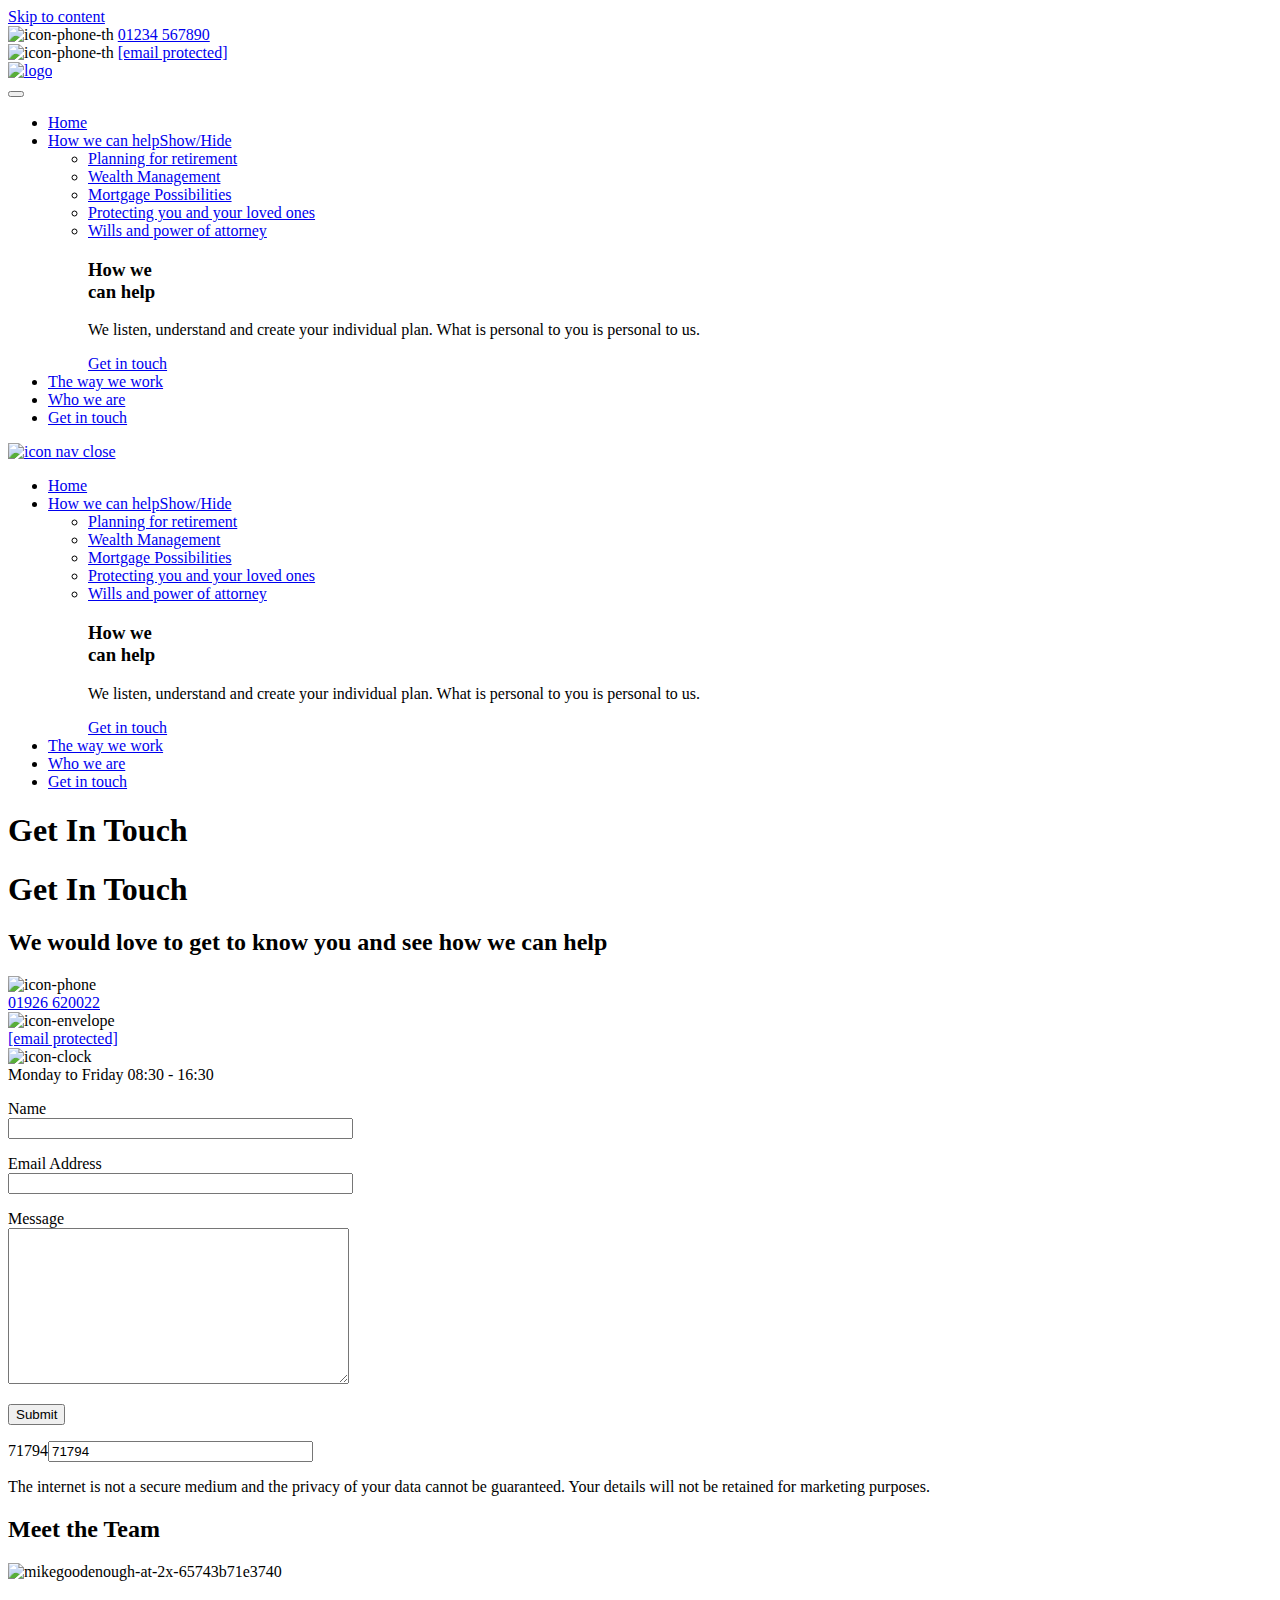
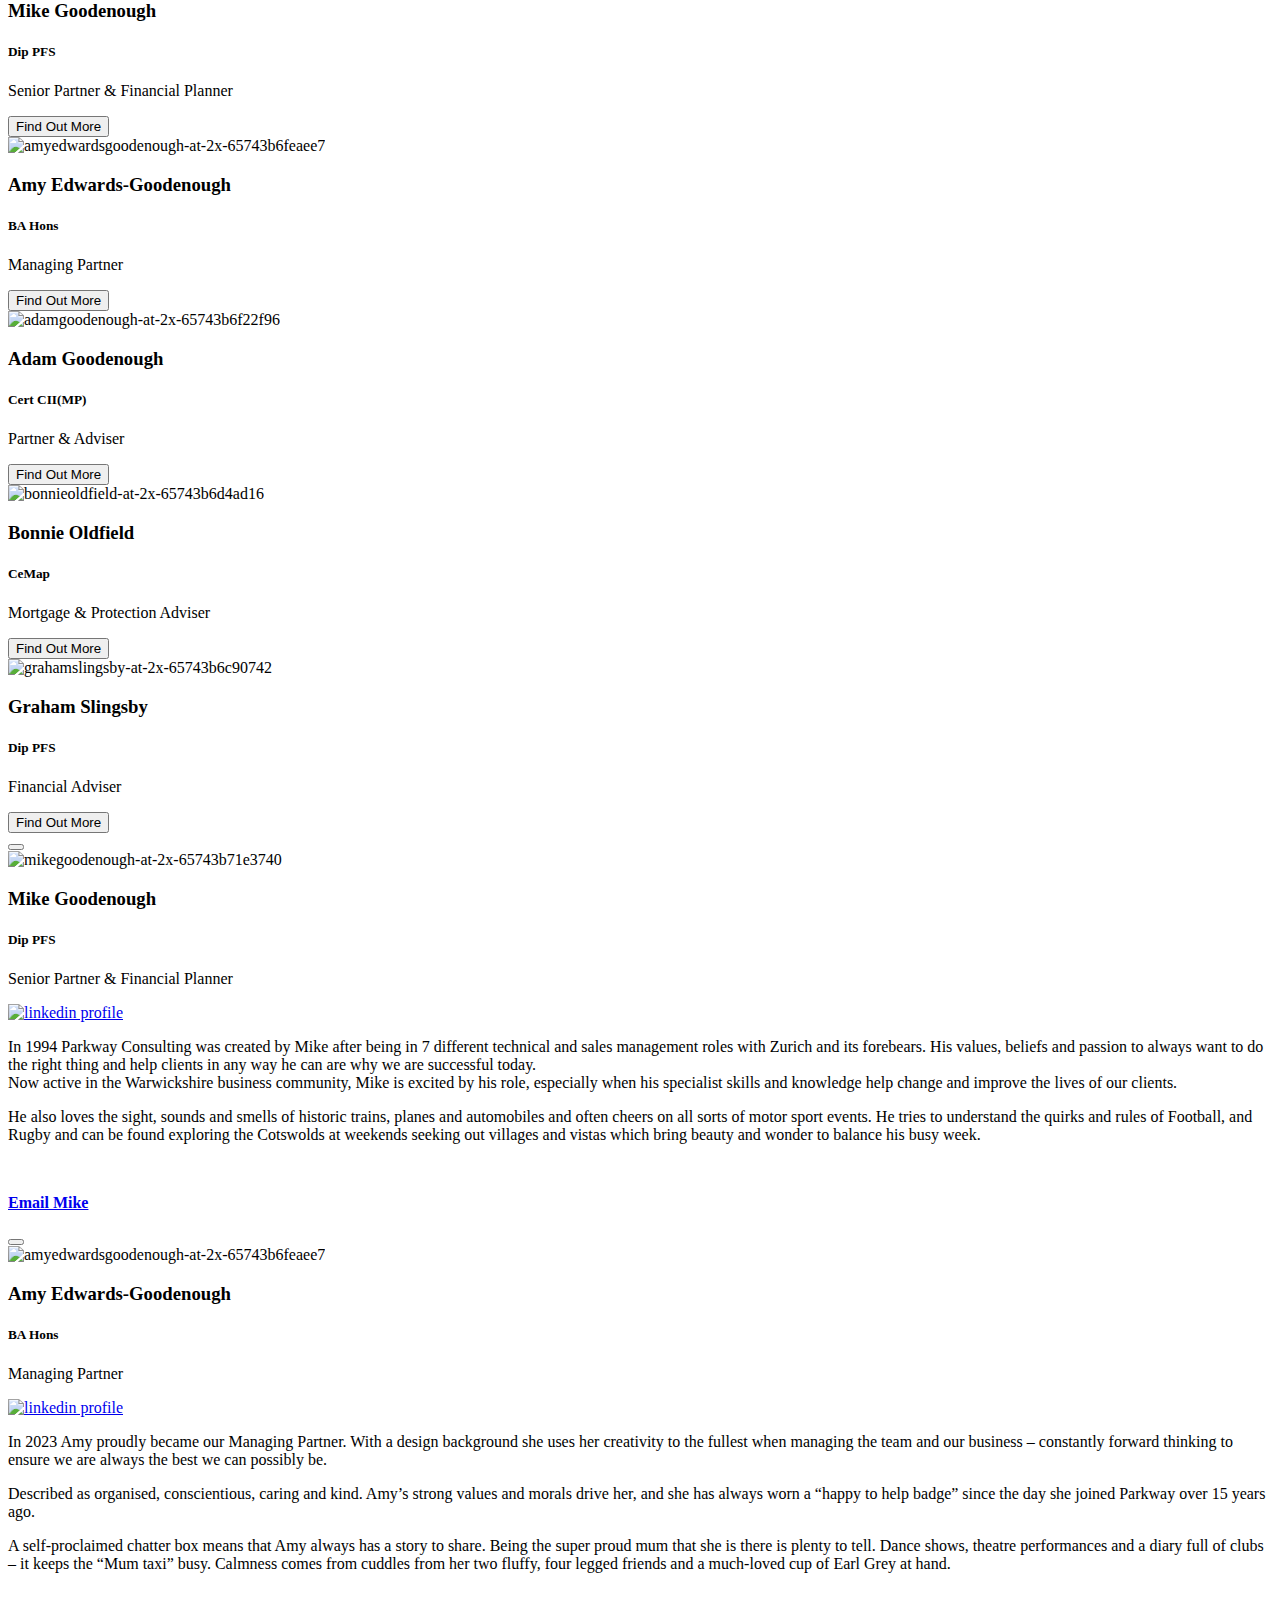
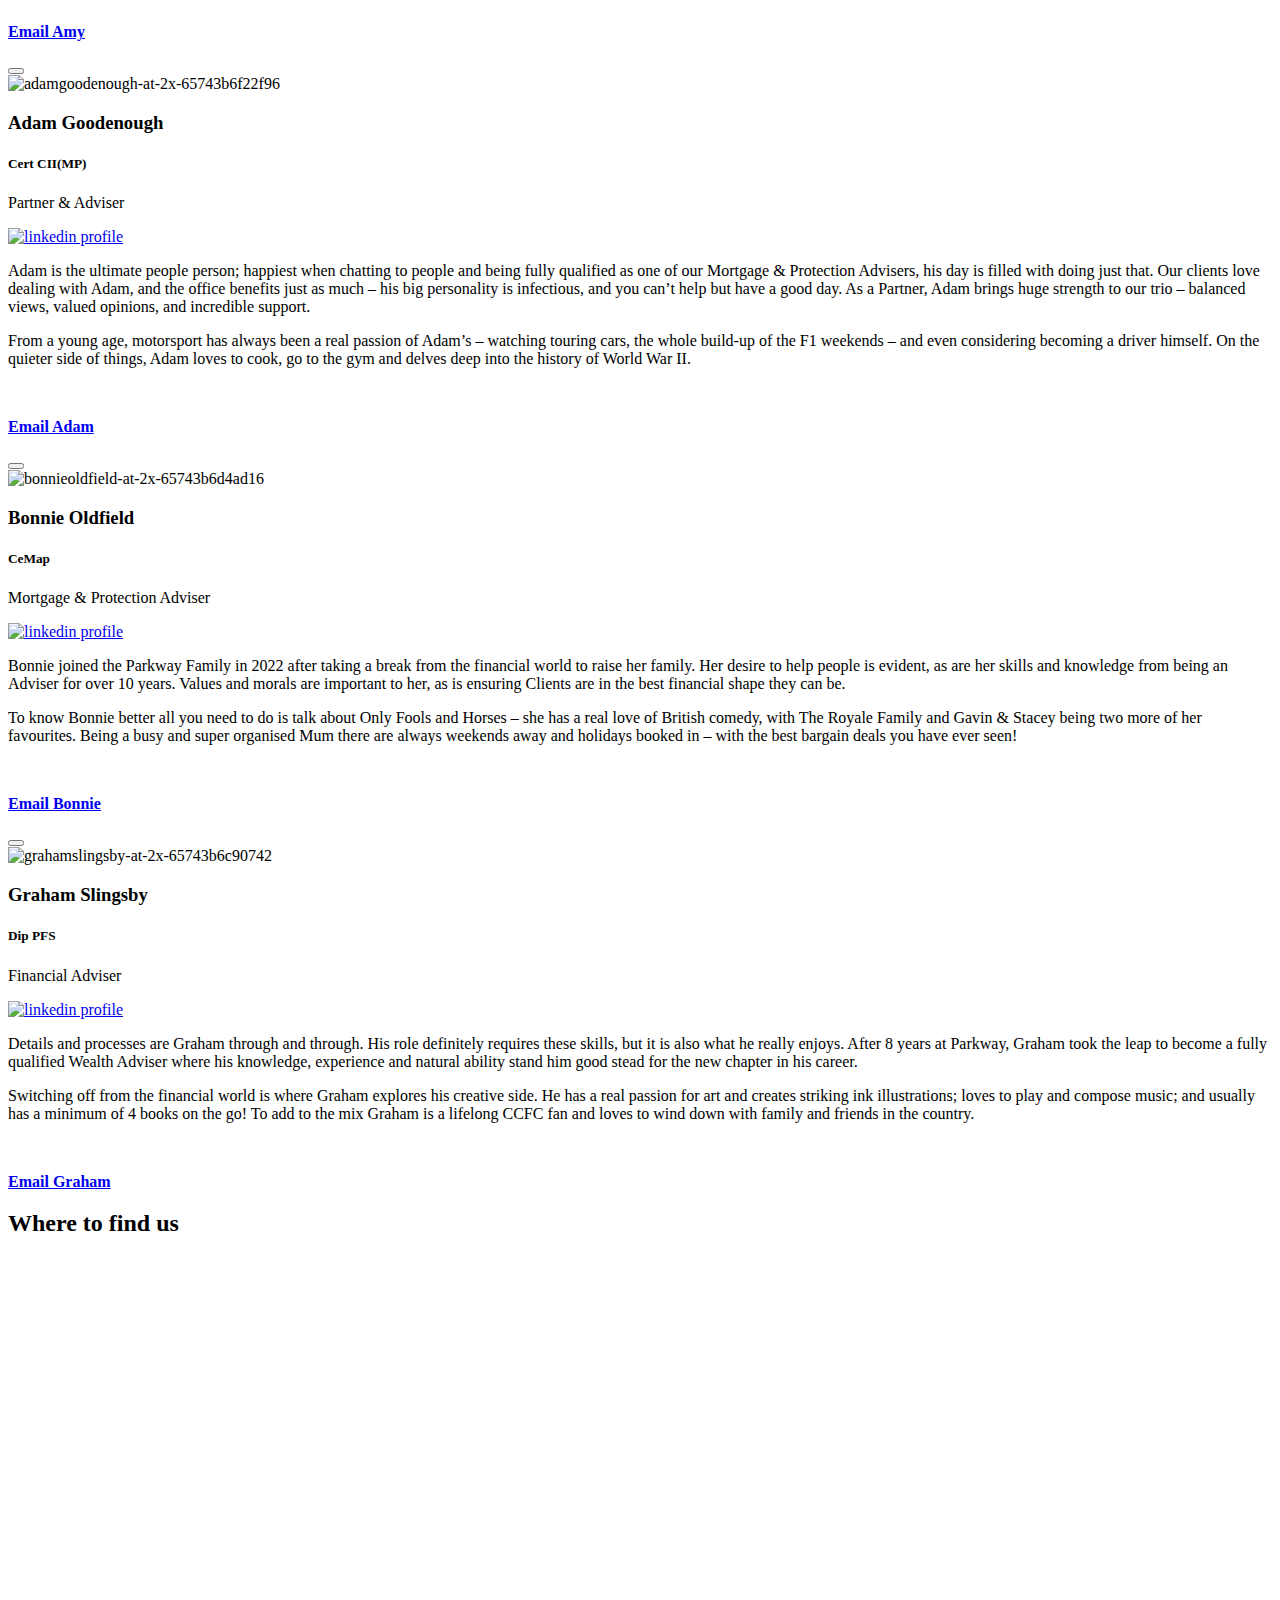
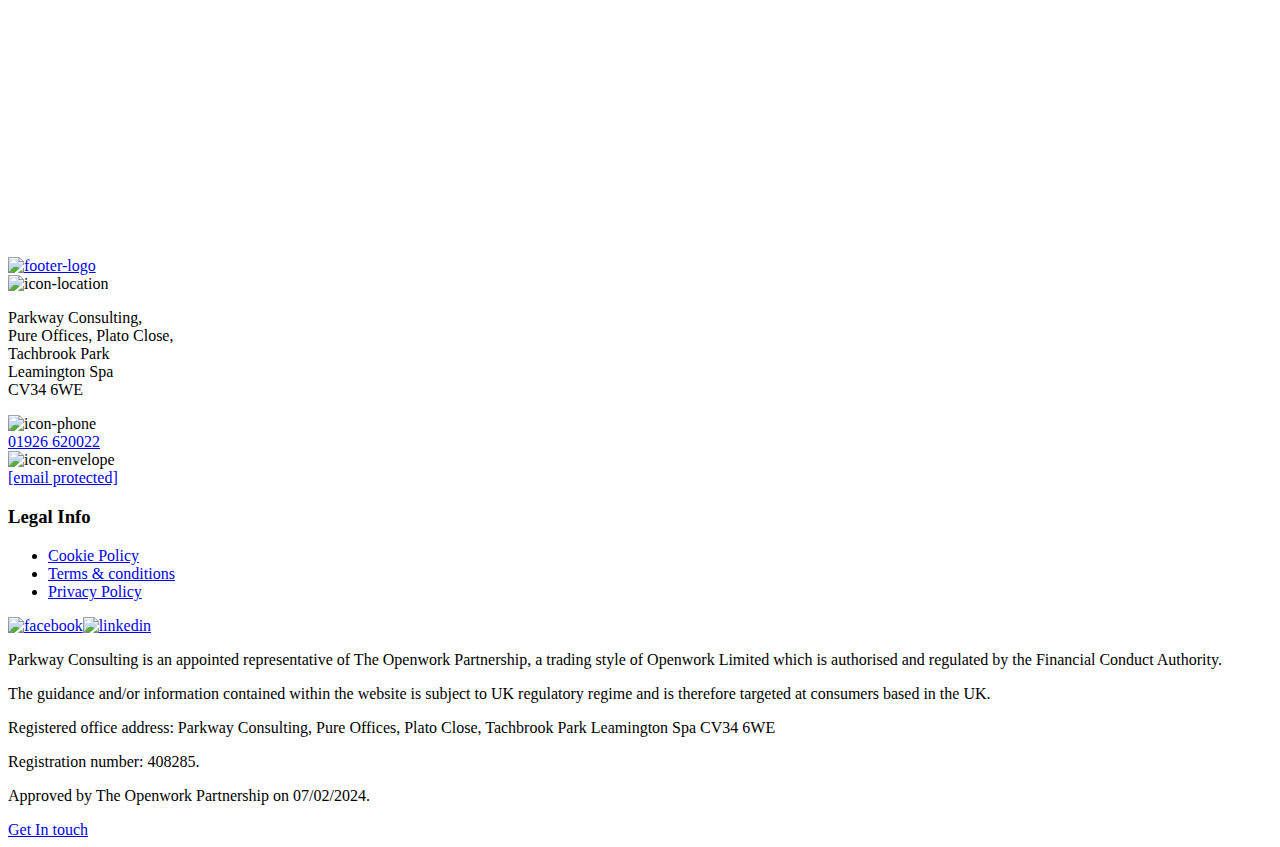
==== get-in-touch/index.html @ 01003b6f "Update index.html" ====
<!doctype html><html lang="en-GB"><head><meta charset="UTF-8"><meta name="viewport" content="width=device-width, initial-scale=1"><style type="text/css">@font-face {font-family:Montserrat;font-style:normal;font-weight:400;src:url(../cf-fonts/s/montserrat/5.0.16/cyrillic-ext/400/normal.woff2);unicode-range:U+0460-052F,U+1C80-1C88,U+20B4,U+2DE0-2DFF,U+A640-A69F,U+FE2E-FE2F;font-display:swap;}@font-face {font-family:Montserrat;font-style:normal;font-weight:400;src:url(../cf-fonts/s/montserrat/5.0.16/latin/400/normal.woff2);unicode-range:U+0000-00FF,U+0131,U+0152-0153,U+02BB-02BC,U+02C6,U+02DA,U+02DC,U+0304,U+0308,U+0329,U+2000-206F,U+2074,U+20AC,U+2122,U+2191,U+2193,U+2212,U+2215,U+FEFF,U+FFFD;font-display:swap;}@font-face {font-family:Montserrat;font-style:normal;font-weight:400;src:url(../cf-fonts/s/montserrat/5.0.16/cyrillic/400/normal.woff2);unicode-range:U+0301,U+0400-045F,U+0490-0491,U+04B0-04B1,U+2116;font-display:swap;}@font-face {font-family:Montserrat;font-style:normal;font-weight:400;src:url(../cf-fonts/s/montserrat/5.0.16/latin-ext/400/normal.woff2);unicode-range:U+0100-02AF,U+0304,U+0308,U+0329,U+1E00-1E9F,U+1EF2-1EFF,U+2020,U+20A0-20AB,U+20AD-20CF,U+2113,U+2C60-2C7F,U+A720-A7FF;font-display:swap;}@font-face {font-family:Montserrat;font-style:normal;font-weight:400;src:url(../cf-fonts/s/montserrat/5.0.16/vietnamese/400/normal.woff2);unicode-range:U+0102-0103,U+0110-0111,U+0128-0129,U+0168-0169,U+01A0-01A1,U+01AF-01B0,U+0300-0301,U+0303-0304,U+0308-0309,U+0323,U+0329,U+1EA0-1EF9,U+20AB;font-display:swap;}@font-face {font-family:Montserrat;font-style:normal;font-weight:500;src:url(../cf-fonts/s/montserrat/5.0.16/cyrillic-ext/500/normal.woff2);unicode-range:U+0460-052F,U+1C80-1C88,U+20B4,U+2DE0-2DFF,U+A640-A69F,U+FE2E-FE2F;font-display:swap;}@font-face {font-family:Montserrat;font-style:normal;font-weight:500;src:url(../cf-fonts/s/montserrat/5.0.16/cyrillic/500/normal.woff2);unicode-range:U+0301,U+0400-045F,U+0490-0491,U+04B0-04B1,U+2116;font-display:swap;}@font-face {font-family:Montserrat;font-style:normal;font-weight:500;src:url(../cf-fonts/s/montserrat/5.0.16/latin/500/normal.woff2);unicode-range:U+0000-00FF,U+0131,U+0152-0153,U+02BB-02BC,U+02C6,U+02DA,U+02DC,U+0304,U+0308,U+0329,U+2000-206F,U+2074,U+20AC,U+2122,U+2191,U+2193,U+2212,U+2215,U+FEFF,U+FFFD;font-display:swap;}@font-face {font-family:Montserrat;font-style:normal;font-weight:500;src:url(../cf-fonts/s/montserrat/5.0.16/latin-ext/500/normal.woff2);unicode-range:U+0100-02AF,U+0304,U+0308,U+0329,U+1E00-1E9F,U+1EF2-1EFF,U+2020,U+20A0-20AB,U+20AD-20CF,U+2113,U+2C60-2C7F,U+A720-A7FF;font-display:swap;}@font-face {font-family:Montserrat;font-style:normal;font-weight:500;src:url(../cf-fonts/s/montserrat/5.0.16/vietnamese/500/normal.woff2);unicode-range:U+0102-0103,U+0110-0111,U+0128-0129,U+0168-0169,U+01A0-01A1,U+01AF-01B0,U+0300-0301,U+0303-0304,U+0308-0309,U+0323,U+0329,U+1EA0-1EF9,U+20AB;font-display:swap;}@font-face {font-family:Montserrat;font-style:normal;font-weight:700;src:url(../cf-fonts/s/montserrat/5.0.16/cyrillic/700/normal.woff2);unicode-range:U+0301,U+0400-045F,U+0490-0491,U+04B0-04B1,U+2116;font-display:swap;}@font-face {font-family:Montserrat;font-style:normal;font-weight:700;src:url(../cf-fonts/s/montserrat/5.0.16/cyrillic-ext/700/normal.woff2);unicode-range:U+0460-052F,U+1C80-1C88,U+20B4,U+2DE0-2DFF,U+A640-A69F,U+FE2E-FE2F;font-display:swap;}@font-face {font-family:Montserrat;font-style:normal;font-weight:700;src:url(../cf-fonts/s/montserrat/5.0.16/latin-ext/700/normal.woff2);unicode-range:U+0100-02AF,U+0304,U+0308,U+0329,U+1E00-1E9F,U+1EF2-1EFF,U+2020,U+20A0-20AB,U+20AD-20CF,U+2113,U+2C60-2C7F,U+A720-A7FF;font-display:swap;}@font-face {font-family:Montserrat;font-style:normal;font-weight:700;src:url(../cf-fonts/s/montserrat/5.0.16/vietnamese/700/normal.woff2);unicode-range:U+0102-0103,U+0110-0111,U+0128-0129,U+0168-0169,U+01A0-01A1,U+01AF-01B0,U+0300-0301,U+0303-0304,U+0308-0309,U+0323,U+0329,U+1EA0-1EF9,U+20AB;font-display:swap;}@font-face {font-family:Montserrat;font-style:normal;font-weight:700;src:url(../cf-fonts/s/montserrat/5.0.16/latin/700/normal.woff2);unicode-range:U+0000-00FF,U+0131,U+0152-0153,U+02BB-02BC,U+02C6,U+02DA,U+02DC,U+0304,U+0308,U+0329,U+2000-206F,U+2074,U+20AC,U+2122,U+2191,U+2193,U+2212,U+2215,U+FEFF,U+FFFD;font-display:swap;}</style><link rel="profile" href="https://gmpg.org/xfn/11"><link rel='dns-prefetch' href='https://www.googletagmanager.com' /><link rel="dns-prefetch" href="https://use.typekit.net"><meta name='robots' content='index, follow, max-image-preview:large, max-snippet:-1, max-video-preview:-1' /> <script data-no-defer="1" data-ezscrex="false" data-cfasync="false" data-pagespeed-no-defer data-cookieconsent="ignore">var ctPublicFunctions={"_ajax_nonce":"99a8079bdf","_rest_nonce":"1d67d3b3d7","_ajax_url":"\/wp-admin\/admin-ajax.php","_rest_url":"https:\/\/parkwayconsulting.co.uk\/wp-json\/","data__cookies_type":"none","data__ajax_type":"rest","text__wait_for_decoding":"Decoding the contact data, let us a few seconds to finish. Anti-Spam by CleanTalk","cookiePrefix":"","wprocket_detected":false}</script> <script data-no-defer="1" data-ezscrex="false" data-cfasync="false" data-pagespeed-no-defer data-cookieconsent="ignore">var ctPublic={"_ajax_nonce":"99a8079bdf","settings__forms__check_internal":"0","settings__forms__check_external":"0","settings__forms__search_test":"1","settings__data__bot_detector_enabled":"1","blog_home":"https:\/\/parkwayconsulting.co.uk\/","pixel__setting":"3","pixel__enabled":true,"pixel__url":"https:\/\/moderate8-v4.cleantalk.org\/pixel\/36ecc620a796d448f8ae9f8a44c676e1.gif","data__email_check_before_post":"1","data__cookies_type":"none","data__key_is_ok":true,"data__visible_fields_required":true,"wl_brandname":"Anti-Spam by CleanTalk","wl_brandname_short":"CleanTalk","ct_checkjs_key":"0574b880d8b4fa03ef7c025358ef1f5e426c6e5ca177f8ca9c0ef8a26c5feaaf","emailEncoderPassKey":"be5a86dfba1222761dd46ce20bfc0268","bot_detector_forms_excluded":"W10=","advancedCacheExists":true,"varnishCacheExists":false,"wc_ajax_add_to_cart":false}</script> <title>Get in touch - Parkway Consulting</title><meta name="description" content="We would love to get to know you and see how we can help." /><link rel="canonical" href="index.html" /><meta property="og:locale" content="en_GB" /><meta property="og:type" content="article" /><meta property="og:title" content="Get In Touch - Parkway" /><meta property="og:description" content="We would love to get to know you and see how we can help." /><meta property="og:url" content="https://parkwayconsulting.co.uk/get-in-touch/" /><meta property="og:site_name" content="Parkway Consulting" /><meta property="article:publisher" content="https://www.facebook.com/profile.php?id=100091542598004" /><meta property="article:modified_time" content="2024-08-16T07:54:05+00:00" /><meta property="og:image" content="https://parkwayconsulting.co.uk/wp-content/uploads/2023/12/getintouc_mobile.webp" /><meta property="og:image:width" content="483" /><meta property="og:image:height" content="793" /><meta property="og:image:type" content="image/webp" /><meta name="twitter:card" content="summary_large_image" /> <script type="application/ld+json" class="yoast-schema-graph">{"@context":"https://schema.org","@graph":[{"@type":"Article","@id":"https://parkwayconsulting.co.uk/get-in-touch/#article","isPartOf":{"@id":"https://parkwayconsulting.co.uk/get-in-touch/"},"author":{"name":"admin","@id":"https://parkwayconsulting.co.uk/#/schema/person/1abbf0dbaf99615d5da97072ca303501"},"headline":"Get in touch","datePublished":"2023-10-26T05:43:07+00:00","dateModified":"2024-08-16T07:54:05+00:00","mainEntityOfPage":{"@id":"https://parkwayconsulting.co.uk/get-in-touch/"},"wordCount":3,"publisher":{"@id":"https://parkwayconsulting.co.uk/#organization"},"inLanguage":"en-GB"},{"@type":"WebPage","@id":"https://parkwayconsulting.co.uk/get-in-touch/","url":"https://parkwayconsulting.co.uk/get-in-touch/","name":"Get in touch - Parkway Consulting","isPartOf":{"@id":"https://parkwayconsulting.co.uk/#website"},"datePublished":"2023-10-26T05:43:07+00:00","dateModified":"2024-08-16T07:54:05+00:00","description":"We would love to get to know you and see how we can help.","breadcrumb":{"@id":"https://parkwayconsulting.co.uk/get-in-touch/#breadcrumb"},"inLanguage":"en-GB","potentialAction":[{"@type":"ReadAction","target":["https://parkwayconsulting.co.uk/get-in-touch/"]}]},{"@type":"BreadcrumbList","@id":"https://parkwayconsulting.co.uk/get-in-touch/#breadcrumb","itemListElement":[{"@type":"ListItem","position":1,"name":"Home","item":"https://parkwayconsulting.co.uk/"},{"@type":"ListItem","position":2,"name":"Get in touch"}]},{"@type":"WebSite","@id":"https://parkwayconsulting.co.uk/#website","url":"https://parkwayconsulting.co.uk/","name":"Parkway Consulting","description":"Financial Planning, Created Just For You","publisher":{"@id":"https://parkwayconsulting.co.uk/#organization"},"potentialAction":[{"@type":"SearchAction","target":{"@type":"EntryPoint","urlTemplate":"https://parkwayconsulting.co.uk/?s={search_term_string}"},"query-input":"required name=search_term_string"}],"inLanguage":"en-GB"},{"@type":"Organization","@id":"https://parkwayconsulting.co.uk/#organization","name":"Parkway Consulting","url":"https://parkwayconsulting.co.uk/","logo":{"@type":"ImageObject","inLanguage":"en-GB","@id":"https://parkwayconsulting.co.uk/#/schema/logo/image/","url":"https://parkwayconsulting.co.uk/wp-content/uploads/2023/12/logo.svg","contentUrl":"https://parkwayconsulting.co.uk/wp-content/uploads/2023/12/logo.svg","width":213,"height":46,"caption":"Parkway Consulting"},"image":{"@id":"https://parkwayconsulting.co.uk/#/schema/logo/image/"},"sameAs":["https://www.facebook.com/profile.php?id=100091542598004"]},{"@type":"Person","@id":"https://parkwayconsulting.co.uk/#/schema/person/1abbf0dbaf99615d5da97072ca303501","name":"admin","image":{"@type":"ImageObject","inLanguage":"en-GB","@id":"https://parkwayconsulting.co.uk/#/schema/person/image/","url":"https://secure.gravatar.com/avatar/7179c005abe960e0078238e3d2a8287c?s=96&r=g","contentUrl":"https://secure.gravatar.com/avatar/7179c005abe960e0078238e3d2a8287c?s=96&r=g","caption":"admin"},"sameAs":["https://parkwayconsulting.co.uk/"],"url":"https://parkwayconsulting.co.uk/author/admin/"}]}</script> <link rel='dns-prefetch' href='https://moderate.cleantalk.org' /><link rel='dns-prefetch' href='https://use.typekit.net' /><link rel="alternate" type="application/rss+xml" title="Parkway Consulting &raquo; Feed" href="../feed/index.rss" /><link rel="alternate" type="application/rss+xml" title="Parkway Consulting &raquo; Comments Feed" href="../comments/feed/index.rss" /><link rel='stylesheet' id='wp-block-library-css' href='../wp-includes/css/dist/block-library/style.min.css' media='all' /><style id='classic-theme-styles-inline-css'>/*! This file is auto-generated */
.wp-block-button__link{color:#fff;background-color:#32373c;border-radius:9999px;box-shadow:none;text-decoration:none;padding:calc(.667em + 2px) calc(1.333em + 2px);font-size:1.125em}.wp-block-file__button{background:#32373c;color:#fff;text-decoration:none}</style><style id='global-styles-inline-css'>:root{--wp--preset--aspect-ratio--square: 1;--wp--preset--aspect-ratio--4-3: 4/3;--wp--preset--aspect-ratio--3-4: 3/4;--wp--preset--aspect-ratio--3-2: 3/2;--wp--preset--aspect-ratio--2-3: 2/3;--wp--preset--aspect-ratio--16-9: 16/9;--wp--preset--aspect-ratio--9-16: 9/16;--wp--preset--color--black: #000000;--wp--preset--color--cyan-bluish-gray: #abb8c3;--wp--preset--color--white: #ffffff;--wp--preset--color--pale-pink: #f78da7;--wp--preset--color--vivid-red: #cf2e2e;--wp--preset--color--luminous-vivid-orange: #ff6900;--wp--preset--color--luminous-vivid-amber: #fcb900;--wp--preset--color--light-green-cyan: #7bdcb5;--wp--preset--color--vivid-green-cyan: #00d084;--wp--preset--color--pale-cyan-blue: #8ed1fc;--wp--preset--color--vivid-cyan-blue: #0693e3;--wp--preset--color--vivid-purple: #9b51e0;--wp--preset--gradient--vivid-cyan-blue-to-vivid-purple: linear-gradient(135deg,rgba(6,147,227,1) 0%,rgb(155,81,224) 100%);--wp--preset--gradient--light-green-cyan-to-vivid-green-cyan: linear-gradient(135deg,rgb(122,220,180) 0%,rgb(0,208,130) 100%);--wp--preset--gradient--luminous-vivid-amber-to-luminous-vivid-orange: linear-gradient(135deg,rgba(252,185,0,1) 0%,rgba(255,105,0,1) 100%);--wp--preset--gradient--luminous-vivid-orange-to-vivid-red: linear-gradient(135deg,rgba(255,105,0,1) 0%,rgb(207,46,46) 100%);--wp--preset--gradient--very-light-gray-to-cyan-bluish-gray: linear-gradient(135deg,rgb(238,238,238) 0%,rgb(169,184,195) 100%);--wp--preset--gradient--cool-to-warm-spectrum: linear-gradient(135deg,rgb(74,234,220) 0%,rgb(151,120,209) 20%,rgb(207,42,186) 40%,rgb(238,44,130) 60%,rgb(251,105,98) 80%,rgb(254,248,76) 100%);--wp--preset--gradient--blush-light-purple: linear-gradient(135deg,rgb(255,206,236) 0%,rgb(152,150,240) 100%);--wp--preset--gradient--blush-bordeaux: linear-gradient(135deg,rgb(254,205,165) 0%,rgb(254,45,45) 50%,rgb(107,0,62) 100%);--wp--preset--gradient--luminous-dusk: linear-gradient(135deg,rgb(255,203,112) 0%,rgb(199,81,192) 50%,rgb(65,88,208) 100%);--wp--preset--gradient--pale-ocean: linear-gradient(135deg,rgb(255,245,203) 0%,rgb(182,227,212) 50%,rgb(51,167,181) 100%);--wp--preset--gradient--electric-grass: linear-gradient(135deg,rgb(202,248,128) 0%,rgb(113,206,126) 100%);--wp--preset--gradient--midnight: linear-gradient(135deg,rgb(2,3,129) 0%,rgb(40,116,252) 100%);--wp--preset--font-size--small: 13px;--wp--preset--font-size--medium: 20px;--wp--preset--font-size--large: 36px;--wp--preset--font-size--x-large: 42px;--wp--preset--spacing--20: 0.44rem;--wp--preset--spacing--30: 0.67rem;--wp--preset--spacing--40: 1rem;--wp--preset--spacing--50: 1.5rem;--wp--preset--spacing--60: 2.25rem;--wp--preset--spacing--70: 3.38rem;--wp--preset--spacing--80: 5.06rem;--wp--preset--shadow--natural: 6px 6px 9px rgba(0, 0, 0, 0.2);--wp--preset--shadow--deep: 12px 12px 50px rgba(0, 0, 0, 0.4);--wp--preset--shadow--sharp: 6px 6px 0px rgba(0, 0, 0, 0.2);--wp--preset--shadow--outlined: 6px 6px 0px -3px rgba(255, 255, 255, 1), 6px 6px rgba(0, 0, 0, 1);--wp--preset--shadow--crisp: 6px 6px 0px rgba(0, 0, 0, 1);}:where(.is-layout-flex){gap: 0.5em;}:where(.is-layout-grid){gap: 0.5em;}body .is-layout-flex{display: flex;}.is-layout-flex{flex-wrap: wrap;align-items: center;}.is-layout-flex > :is(*, div){margin: 0;}body .is-layout-grid{display: grid;}.is-layout-grid > :is(*, div){margin: 0;}:where(.wp-block-columns.is-layout-flex){gap: 2em;}:where(.wp-block-columns.is-layout-grid){gap: 2em;}:where(.wp-block-post-template.is-layout-flex){gap: 1.25em;}:where(.wp-block-post-template.is-layout-grid){gap: 1.25em;}.has-black-color{color: var(--wp--preset--color--black) !important;}.has-cyan-bluish-gray-color{color: var(--wp--preset--color--cyan-bluish-gray) !important;}.has-white-color{color: var(--wp--preset--color--white) !important;}.has-pale-pink-color{color: var(--wp--preset--color--pale-pink) !important;}.has-vivid-red-color{color: var(--wp--preset--color--vivid-red) !important;}.has-luminous-vivid-orange-color{color: var(--wp--preset--color--luminous-vivid-orange) !important;}.has-luminous-vivid-amber-color{color: var(--wp--preset--color--luminous-vivid-amber) !important;}.has-light-green-cyan-color{color: var(--wp--preset--color--light-green-cyan) !important;}.has-vivid-green-cyan-color{color: var(--wp--preset--color--vivid-green-cyan) !important;}.has-pale-cyan-blue-color{color: var(--wp--preset--color--pale-cyan-blue) !important;}.has-vivid-cyan-blue-color{color: var(--wp--preset--color--vivid-cyan-blue) !important;}.has-vivid-purple-color{color: var(--wp--preset--color--vivid-purple) !important;}.has-black-background-color{background-color: var(--wp--preset--color--black) !important;}.has-cyan-bluish-gray-background-color{background-color: var(--wp--preset--color--cyan-bluish-gray) !important;}.has-white-background-color{background-color: var(--wp--preset--color--white) !important;}.has-pale-pink-background-color{background-color: var(--wp--preset--color--pale-pink) !important;}.has-vivid-red-background-color{background-color: var(--wp--preset--color--vivid-red) !important;}.has-luminous-vivid-orange-background-color{background-color: var(--wp--preset--color--luminous-vivid-orange) !important;}.has-luminous-vivid-amber-background-color{background-color: var(--wp--preset--color--luminous-vivid-amber) !important;}.has-light-green-cyan-background-color{background-color: var(--wp--preset--color--light-green-cyan) !important;}.has-vivid-green-cyan-background-color{background-color: var(--wp--preset--color--vivid-green-cyan) !important;}.has-pale-cyan-blue-background-color{background-color: var(--wp--preset--color--pale-cyan-blue) !important;}.has-vivid-cyan-blue-background-color{background-color: var(--wp--preset--color--vivid-cyan-blue) !important;}.has-vivid-purple-background-color{background-color: var(--wp--preset--color--vivid-purple) !important;}.has-black-border-color{border-color: var(--wp--preset--color--black) !important;}.has-cyan-bluish-gray-border-color{border-color: var(--wp--preset--color--cyan-bluish-gray) !important;}.has-white-border-color{border-color: var(--wp--preset--color--white) !important;}.has-pale-pink-border-color{border-color: var(--wp--preset--color--pale-pink) !important;}.has-vivid-red-border-color{border-color: var(--wp--preset--color--vivid-red) !important;}.has-luminous-vivid-orange-border-color{border-color: var(--wp--preset--color--luminous-vivid-orange) !important;}.has-luminous-vivid-amber-border-color{border-color: var(--wp--preset--color--luminous-vivid-amber) !important;}.has-light-green-cyan-border-color{border-color: var(--wp--preset--color--light-green-cyan) !important;}.has-vivid-green-cyan-border-color{border-color: var(--wp--preset--color--vivid-green-cyan) !important;}.has-pale-cyan-blue-border-color{border-color: var(--wp--preset--color--pale-cyan-blue) !important;}.has-vivid-cyan-blue-border-color{border-color: var(--wp--preset--color--vivid-cyan-blue) !important;}.has-vivid-purple-border-color{border-color: var(--wp--preset--color--vivid-purple) !important;}.has-vivid-cyan-blue-to-vivid-purple-gradient-background{background: var(--wp--preset--gradient--vivid-cyan-blue-to-vivid-purple) !important;}.has-light-green-cyan-to-vivid-green-cyan-gradient-background{background: var(--wp--preset--gradient--light-green-cyan-to-vivid-green-cyan) !important;}.has-luminous-vivid-amber-to-luminous-vivid-orange-gradient-background{background: var(--wp--preset--gradient--luminous-vivid-amber-to-luminous-vivid-orange) !important;}.has-luminous-vivid-orange-to-vivid-red-gradient-background{background: var(--wp--preset--gradient--luminous-vivid-orange-to-vivid-red) !important;}.has-very-light-gray-to-cyan-bluish-gray-gradient-background{background: var(--wp--preset--gradient--very-light-gray-to-cyan-bluish-gray) !important;}.has-cool-to-warm-spectrum-gradient-background{background: var(--wp--preset--gradient--cool-to-warm-spectrum) !important;}.has-blush-light-purple-gradient-background{background: var(--wp--preset--gradient--blush-light-purple) !important;}.has-blush-bordeaux-gradient-background{background: var(--wp--preset--gradient--blush-bordeaux) !important;}.has-luminous-dusk-gradient-background{background: var(--wp--preset--gradient--luminous-dusk) !important;}.has-pale-ocean-gradient-background{background: var(--wp--preset--gradient--pale-ocean) !important;}.has-electric-grass-gradient-background{background: var(--wp--preset--gradient--electric-grass) !important;}.has-midnight-gradient-background{background: var(--wp--preset--gradient--midnight) !important;}.has-small-font-size{font-size: var(--wp--preset--font-size--small) !important;}.has-medium-font-size{font-size: var(--wp--preset--font-size--medium) !important;}.has-large-font-size{font-size: var(--wp--preset--font-size--large) !important;}.has-x-large-font-size{font-size: var(--wp--preset--font-size--x-large) !important;}
:where(.wp-block-post-template.is-layout-flex){gap: 1.25em;}:where(.wp-block-post-template.is-layout-grid){gap: 1.25em;}
:where(.wp-block-columns.is-layout-flex){gap: 2em;}:where(.wp-block-columns.is-layout-grid){gap: 2em;}
:root :where(.wp-block-pullquote){font-size: 1.5em;line-height: 1.6;}</style><link rel='stylesheet' id='ct_public_css-css' href='../wp-content/plugins/cleantalk-spam-protect/css/cleantalk-public.min.css' media='all' /><link rel='stylesheet' id='contact-form-7-css' href='../wp-content/plugins/contact-form-7/includes/css/styles.css' media='all' /><link rel='stylesheet' id='cmplz-general-css' href='../wp-content/plugins/complianz-gdpr/assets/css/cookieblocker.min.css' media='all' /><link rel='stylesheet' id='crossoriginwp-style-css' href='../wp-content/themes/crossoriginwp/style.css' media='all' /><link rel='stylesheet' id='typekit-font-css' href='https://use.typekit.net/dkd8bpz.css' media='all' /><link rel='stylesheet' id='bootstrap-css' href='../wp-content/themes/crossoriginwp/assets/vendors/bootstrap/css/bootstrap.min.css' media='all' /><link rel='stylesheet' id='jquery-background-video-css' href='../wp-content/themes/crossoriginwp/assets/vendors/jquery-background-video/jquery.background-video.css' media='all' /><link rel='stylesheet' id='slick-css' href='../wp-content/themes/crossoriginwp/assets/vendors/slick/slick.css' media='all' /><link rel='stylesheet' id='slick-theme-css' href='../wp-content/themes/crossoriginwp/assets/vendors/slick/slick-theme.css' media='all' /><link rel='stylesheet' id='crossoriginwp-css' href='../wp-content/themes/crossoriginwp/assets/css/crossoriginwp.css' media='all' /> <script src="../wp-includes/js/jquery/jquery.min.js" id="jquery-core-js" type="bc7c14ccd9e426fcd60b389a-text/javascript"></script> <script defer src="../wp-includes/js/jquery/jquery-migrate.min.js" id="jquery-migrate-js" type="bc7c14ccd9e426fcd60b389a-text/javascript"></script> <script defer data-pagespeed-no-defer src="../wp-content/plugins/cleantalk-spam-protect/js/apbct-public-bundle.min.js" id="ct_public_functions-js" type="bc7c14ccd9e426fcd60b389a-text/javascript"></script> <script defer src="https://moderate.cleantalk.org/ct-bot-detector-wrapper.js" id="ct_bot_detector-js" type="bc7c14ccd9e426fcd60b389a-text/javascript"></script> <script defer src="../wp-content/themes/crossoriginwp/assets/vendors/bootstrap/js/bootstrap.bundle.min.js" id="bootstrap-js" type="bc7c14ccd9e426fcd60b389a-text/javascript"></script> <script defer src="../wp-content/cache/autoptimize/js/autoptimize_single_f4dfa66e84624fb925323af2241e509d.js" id="jquery-background-video-js" type="bc7c14ccd9e426fcd60b389a-text/javascript"></script> <link rel="https://api.w.org/" href="../wp-json/index.json" /><link rel="alternate" title="JSON" type="application/json" href="../wp-json/wp/v2/pages/17.json" /><link rel="EditURI" type="application/rsd+xml" title="RSD" href="https://parkwayconsulting.co.uk/xmlrpc.php?rsd" /><meta name="generator" content="WordPress 6.6.2" /><link rel='shortlink' href='index.html' /><link rel="alternate" title="oEmbed (JSON)" type="application/json+oembed" href="../wp-json/oembed/1.0/embed%EF%B9%96url=https%EF%B9%95%EA%A4%B7%EA%A4%B7parkwayconsulting.co.uk%EA%A4%B7get-in-touch%EA%A4%B7.json" /><link rel="alternate" title="oEmbed (XML)" type="text/xml+oembed" href="../wp-json/oembed/1.0/embed%EF%B9%96url=https%EF%B9%95%EA%A4%B7%EA%A4%B7parkwayconsulting.co.uk%EA%A4%B7get-in-touch%EA%A4%B7&amp;format=xml.xml" /><style>.cmplz-hidden {
					display: none !important;
				}</style><link rel="icon" href="../wp-content/uploads/2023/12/cropped-parkway_favicon-32x32.png" sizes="32x32" /><link rel="icon" href="../wp-content/uploads/2023/12/cropped-parkway_favicon-192x192.png" sizes="192x192" /><link rel="apple-touch-icon" href="../wp-content/uploads/2023/12/cropped-parkway_favicon-180x180.png" /><meta name="msapplication-TileImage" content="https://parkwayconsulting.co.uk/wp-content/uploads/2023/12/cropped-parkway_favicon-270x270.png" /><style id="wp-custom-css">#sp-page {
    height: 100svh;
    display: flex;
    flex-direction: column;
    justify-content: center;
}</style></head><body data-cmplz=1 class="page-template page-template-tpl-get-in-touch page-template-tpl-get-in-touch-php page page-id-17">  <script type="text/plain" data-service="google-analytics" data-category="statistics" async data-cmplz-src="https://www.googletagmanager.com/gtag/js?id=G-GNM8YTWZ65"></script> <script defer src="[data-uri]" type="bc7c14ccd9e426fcd60b389a-text/javascript"></script> <div id="page" class="site"> <a class="skip-link screen-reader-text" href="#primary">Skip to content</a><div id="section-header" class="section-header desktop-header"><div id="section-top-header" class="section-top-header bg-accent"><div class="container"><div class="row"><div class="col-lg-6"></div><div class="col-lg-6"><div class="top-header"><div class="top-header__phone"> <img src="../wp-content/themes/crossoriginwp/assets/images/icons/icon-phone-th.svg" alt="icon-phone-th" /> <a href="tel:01234 567890">01234 567890</a></div><div class="top-header__email"> <img src="../wp-content/themes/crossoriginwp/assets/images/icons/icon-envelope-th.svg" alt="icon-phone-th" /> <a href="tel:hello@parkwayconsulting.co.uk"><span class="__cf_email__" data-cfemail="3159545d5d5e714150435a465048525e5f42445d45585f561f525e1f445a">[email&#160;protected]</span></a></div></div></div></div></div></div><div id="header" class="header"><nav class="navbar desktop-navbar navbar-expand-lg"><div class="container"> <a class="navbar-brand" href="../index.html"><div class="brand-logo-wrap"><div class="logo"> <img class="img-fluid" src="../wp-content/themes/crossoriginwp/assets/images/logo.svg" alt="logo" /></div></div> </a> <button class="navbar-toggler" type="button" data-bs-toggle="collapse" aria-controls="main-menu" aria-expanded="false" aria-label="Toggle navigation"> <span class="hamburger" id="hamburger-1"> <span class="line"></span> <span class="line"></span> <span class="line"></span> </span> </button><div class="collapse navbar-collapse" id="main-menu"><ul id="menu-main-menu-header" class="navbar-nav ms-auto mb-2 mb-md-0 "><li  id="menu-item-612" class="d-lg-none menu-item menu-item-type-post_type menu-item-object-page menu-item-home nav-item nav-item-612"><a href="../index.html" class="nav-link ">Home</a></li><li  id="menu-item-32" class="mega-menu menu-item menu-item-type-post_type menu-item-object-page menu-item-has-children dropdown nav-item nav-item-32"><a href="../how-we-can-help/index.html" class="nav-link " aria-haspopup="true" aria-expanded="false">How we can help</a><a class="nav-show-children" href="#" title="Click/tap to show sub menus">Show/Hide</a><ul class="dropdown-menu  depth_0"><div class="row"><div class="col-lg-6"><li  id="menu-item-37" class="menu-item menu-item-type-post_type menu-item-object-page nav-item nav-item-37"><a href="../planning-for-retirement/index.html" class="dropdown-item ">Planning for retirement</a></li><li  id="menu-item-38" class="menu-item menu-item-type-post_type menu-item-object-page nav-item nav-item-38"><a href="../wealth-management/index.html" class="dropdown-item ">Wealth Management</a></li><li  id="menu-item-39" class="menu-item menu-item-type-post_type menu-item-object-page nav-item nav-item-39"><a href="../mortgage-possibilities/index.html" class="dropdown-item ">Mortgage Possibilities</a></li><li  id="menu-item-40" class="menu-item menu-item-type-post_type menu-item-object-page nav-item nav-item-40"><a href="../protecting-you-and-your-loved-ones/index.html" class="dropdown-item ">Protecting you and your loved ones</a></li><li  id="menu-item-41" class="menu-item menu-item-type-post_type menu-item-object-page nav-item nav-item-41"><a href="../wills-and-power-of-attorney/index.html" class="dropdown-item ">Wills and power of attorney</a></li></div><div class="col-lg-6"><div class="menu-cta"><h3>How we<br/>can help</h3><p>We listen, understand and create your individual plan. What is personal to you is personal to us.</p><div class="btn-wrap"><a href="index.html" class="btn btn-nav-cta">Get in touch</a></div></div></div></div></ul></li><li  id="menu-item-34" class="menu-item menu-item-type-post_type menu-item-object-page nav-item nav-item-34"><a href="../the-way-we-work/index.html" class="nav-link ">The way we work</a></li><li  id="menu-item-35" class="menu-item menu-item-type-post_type menu-item-object-page nav-item nav-item-35"><a href="../who-we-are/index.html" class="nav-link ">Who we are</a></li><li  id="menu-item-33" class="nav-btn menu-item menu-item-type-post_type menu-item-object-page current-menu-item page_item page-item-17 current_page_item nav-item nav-item-33"><a href="index.html" class="nav-link active">Get in touch</a></li></ul></div></div></nav></div></div><div id="mobile-nav" class="mobile-nav"><div class="mobile-nav__wrapper"><div class="mobile-nav__header"> <a href="#" class="btn-nav-close"><img src="../wp-content/themes/crossoriginwp/assets/images/icons/icon-nav-close.svg" alt="icon nav close"></a></div><nav class="navbar"><div class="container"><div class="collapse navbar-collapse show" id="mobile-menu"><ul id="menu-main-menu-header-1" class="navbar-nav ms-auto mb-2 mb-md-0 "><li  class="d-lg-none menu-item menu-item-type-post_type menu-item-object-page menu-item-home nav-item nav-item-612"><a href="../index.html" class="nav-link ">Home</a></li><li  class="mega-menu menu-item menu-item-type-post_type menu-item-object-page menu-item-has-children dropdown nav-item nav-item-32"><a href="../how-we-can-help/index.html" class="nav-link " aria-haspopup="true" aria-expanded="false">How we can help</a><a class="nav-show-children" href="#" title="Click/tap to show sub menus">Show/Hide</a><ul class="dropdown-menu  depth_0"><div class="row"><div class="col-lg-6"><li  class="menu-item menu-item-type-post_type menu-item-object-page nav-item nav-item-37"><a href="../planning-for-retirement/index.html" class="dropdown-item ">Planning for retirement</a></li><li  class="menu-item menu-item-type-post_type menu-item-object-page nav-item nav-item-38"><a href="../wealth-management/index.html" class="dropdown-item ">Wealth Management</a></li><li  class="menu-item menu-item-type-post_type menu-item-object-page nav-item nav-item-39"><a href="../mortgage-possibilities/index.html" class="dropdown-item ">Mortgage Possibilities</a></li><li  class="menu-item menu-item-type-post_type menu-item-object-page nav-item nav-item-40"><a href="../protecting-you-and-your-loved-ones/index.html" class="dropdown-item ">Protecting you and your loved ones</a></li><li  class="menu-item menu-item-type-post_type menu-item-object-page nav-item nav-item-41"><a href="../wills-and-power-of-attorney/index.html" class="dropdown-item ">Wills and power of attorney</a></li></div><div class="col-lg-6"><div class="menu-cta"><h3>How we<br/>can help</h3><p>We listen, understand and create your individual plan. What is personal to you is personal to us.</p><div class="btn-wrap"><a href="index.html" class="btn btn-nav-cta">Get in touch</a></div></div></div></div></ul></li><li  class="menu-item menu-item-type-post_type menu-item-object-page nav-item nav-item-34"><a href="../the-way-we-work/index.html" class="nav-link ">The way we work</a></li><li  class="menu-item menu-item-type-post_type menu-item-object-page nav-item nav-item-35"><a href="../who-we-are/index.html" class="nav-link ">Who we are</a></li><li  class="nav-btn menu-item menu-item-type-post_type menu-item-object-page current-menu-item page_item page-item-17 current_page_item nav-item nav-item-33"><a href="index.html" class="nav-link active">Get in touch</a></li></ul></div></div></nav></div></div><div id="vector-wrapper" class="vector-wrapper vector-get-in-touch"><div id="section-banner" class="section-banner banner-padding bg-cover-scroll d-none d-sm-block" style="background-image: url(../wp-content/uploads/2023/12/getintouch.webp);"><div class="container"><div class="row"><div class="col-md-7 col-lg-5"><div class="banner-content"><h1>Get In Touch</h1></div></div></div></div></div><div id="section-banner" class="section-banner banner-padding banner-bg-cover-scroll d-sm-none" style="background-image: url(../wp-content/uploads/2023/12/getintouc_mobile.webp);"><div class="container"><div class="row"><div class="col-md-7 col-lg-5"><div class="banner-content"><h1>Get In Touch</h1></div></div></div></div></div><div class="section-form section-form py-100"><div class="container"><div class="row"><div class="col-lg-4"><div class="section-title"><h2 class="text-accent">We would love to get to know you and see how we can help</h2></div></div></div><div class="row mt-50"><div class="col-md-12 col-lg-5"><div class="page-contact"><div class="page-contact__item"><div class="img-wrap"> <img src="../wp-content/themes/crossoriginwp/assets/images/icons/icon-phone-footer.png" alt="icon-phone" /></div><div class="content-wrap"><a href="tel:01926 620022">01926 620022</a></div></div><div class="page-contact__item"><div class="img-wrap"> <img src="../wp-content/themes/crossoriginwp/assets/images/icons/icon-envelope-footer.png" alt="icon-envelope" /></div><div class="content-wrap"><a href="../cdn-cgi/l/email-protection.html#28404d4444476858495a435f49514b47465b5d445c41464f064b47065d43"><span class="__cf_email__" data-cfemail="82eae7eeeeedc2f2e3f0e9f5e3fbe1edecf1f7eef6ebece5ace1edacf7e9">[email&#160;protected]</span></a></div></div><div class="page-contact__item"><div class="img-wrap png"> <img src="../wp-content/themes/crossoriginwp/assets/images/icons/icon-clock.png" alt="icon-clock" /></div><div class="content-wrap">Monday to Friday 08:30 - 16:30</div></div></div></div></div><div class="row py-50"><div class="col-lg-5"><div class="wpcf7 no-js" id="wpcf7-f419-o1" lang="en-US" dir="ltr"><div class="screen-reader-response"><p role="status" aria-live="polite" aria-atomic="true"></p><ul></ul></div><form action="#wpcf7-f419-o1" method="post" class="wpcf7-form init" aria-label="Contact form" novalidate="novalidate" data-status="init"><div style="display: none;"> <input type="hidden" name="_wpcf7" value="419" /> <input type="hidden" name="_wpcf7_version" value="5.9.8" /> <input type="hidden" name="_wpcf7_locale" value="en_US" /> <input type="hidden" name="_wpcf7_unit_tag" value="wpcf7-f419-o1" /> <input type="hidden" name="_wpcf7_container_post" value="0" /> <input type="hidden" name="_wpcf7_posted_data_hash" value="" /></div><div class="row"><div class="col-lg-12"><p><label for="name" class="form-label">Name</label><br /> <span class="wpcf7-form-control-wrap" data-name="your-name"><input size="40" maxlength="400" class="wpcf7-form-control wpcf7-text form-control" id="name" aria-invalid="false" value="" type="text" name="your-name" /></span></p></div></div><div class="row"><div class="col-lg-12"><p><label for="email" class="form-label">Email Address</label><br /> <span class="wpcf7-form-control-wrap" data-name="your-email"><input size="40" maxlength="400" class="wpcf7-form-control wpcf7-email wpcf7-text wpcf7-validates-as-email form-control" id="email" aria-invalid="false" value="" type="email" name="your-email" /></span></p></div></div><div class="row"><div class="col-lg-12"><p><label for="message" class="form-label">Message</label><br /> <span class="wpcf7-form-control-wrap" data-name="your-message"><textarea cols="40" rows="10" maxlength="2000" class="wpcf7-form-control wpcf7-textarea form-control" id="message" aria-invalid="false" name="your-message"></textarea></span></p></div></div><div class="row"><div class="col-lg-6"><div class="d-grid"><p><input class="wpcf7-form-control wpcf7-submit has-spinner btn btn-secondary" id="submit" type="submit" value="Submit" /></p></div></div></div><input type="hidden" id="ct_checkjs_cf7_d34ab169b70c9dcd35e62896010cd9ff" name="ct_checkjs_cf7" value="0" /><script data-cfasync="false" src="../cdn-cgi/scripts/5c5dd728/cloudflare-static/email-decode.min.js"></script><script defer src="[data-uri]" type="bc7c14ccd9e426fcd60b389a-text/javascript"></script><label class="apbct_special_field" id="apbct_label_id71794" for="apbct__email_id__wp_contact_form_7_71794">71794</label><input 
 id="apbct__email_id__wp_contact_form_7_71794" 
 class="apbct_special_field apbct__email_id__wp_contact_form_7"
 autocomplete="off" 
 name="apbct__email_id__wp_contact_form_7_71794" 
 type="text" 
 value="71794" 
 size="30" 
 apbct_event_id="71794"
 maxlength="200" 
 /><input 
 id="apbct_event_id_wp_contact_form_7_71794"
 class="apbct_special_field"
 name="apbct_event_id"
 type="hidden" 
 value="71794" 
 /><div class="wpcf7-response-output" aria-hidden="true"></div></form></div></div><div class="row"><div class="col-lg-5"><div class="extra-content text-sm"><p>The internet is not a secure medium and the privacy of your data cannot be guaranteed. Your details will not be retained for marketing purposes.</p></div></div></div></div></div></div></div><div id="section-team" class="section-team bg-primary pt-100 pb-50"><div class="container"><div class="row"><div class="col-lg-12"><div class="section-title mb-50"><h2 class="text-white">Meet the Team</h2></div></div></div><div class="row gx-5"><div class="col-md-6 col-lg-4 team"><div class="team__image"> <img src="../wp-content/uploads/2023/12/mikegoodenough-at-2x-65743b71e3740.webp" alt="mikegoodenough-at-2x-65743b71e3740" /></div><div class="team__header"><h3>Mike Goodenough</h3><h5>Dip PFS</h5></div><div class="team__footer"><p>Senior Partner &amp; Financial Planner</p><div class="d-grid"> <button type="button" data-bs-toggle="modal" data-bs-target="#mike-goodenough" class="btn btn-secondary">Find Out More</button></div></div></div><div class="col-md-6 col-lg-4 team"><div class="team__image"> <img src="../wp-content/uploads/2023/12/amyedwardsgoodenough-at-2x-65743b6feaee7.webp" alt="amyedwardsgoodenough-at-2x-65743b6feaee7" /></div><div class="team__header"><h3>Amy Edwards-Goodenough</h3><h5>BA Hons</h5></div><div class="team__footer"><p>Managing Partner</p><div class="d-grid"> <button type="button" data-bs-toggle="modal" data-bs-target="#amy-edwards-goodenough" class="btn btn-secondary">Find Out More</button></div></div></div><div class="col-md-6 col-lg-4 team"><div class="team__image"> <img src="../wp-content/uploads/2023/12/adamgoodenough-at-2x-65743b6f22f96.webp" alt="adamgoodenough-at-2x-65743b6f22f96" /></div><div class="team__header"><h3>Adam Goodenough</h3><h5>Cert CII(MP)</h5></div><div class="team__footer"><p>Partner &amp; Adviser</p><div class="d-grid"> <button type="button" data-bs-toggle="modal" data-bs-target="#adam-goodenough" class="btn btn-secondary">Find Out More</button></div></div></div><div class="col-md-6 col-lg-4 team"><div class="team__image"> <img src="../wp-content/uploads/2023/12/bonnieoldfield-at-2x-65743b6d4ad16.webp" alt="bonnieoldfield-at-2x-65743b6d4ad16" /></div><div class="team__header"><h3>Bonnie Oldfield</h3><h5>CeMap</h5></div><div class="team__footer"><p>Mortgage &amp; Protection Adviser</p><div class="d-grid"> <button type="button" data-bs-toggle="modal" data-bs-target="#bonnie-oldfield" class="btn btn-secondary">Find Out More</button></div></div></div><div class="col-md-6 col-lg-4 team"><div class="team__image"> <img src="../wp-content/uploads/2023/12/grahamslingsby-at-2x-65743b6c90742.webp" alt="grahamslingsby-at-2x-65743b6c90742" /></div><div class="team__header"><h3>Graham Slingsby</h3><h5>Dip PFS</h5></div><div class="team__footer"><p>Financial Adviser</p><div class="d-grid"> <button type="button" data-bs-toggle="modal" data-bs-target="#graham-slingsby" class="btn btn-secondary">Find Out More</button></div></div></div></div><div class="row"><div class="col-lg-12"><div class="team-modal modal fade" id="mike-goodenough" tabindex="-1" aria-labelledby="exampleModalLabel" aria-hidden="true"><div class="modal-dialog modal-dialog-centered modal-xl"><div class="modal-content"><div class="modal-header"> <button type="button" class="btn-close" data-bs-dismiss="modal" aria-label="Close"></button></div><div class="modal-body"><div class="row g-5"><div class="col-lg-4"><div class="team__image"> <img src="../wp-content/uploads/2023/12/mikegoodenough-at-2x-65743b71e3740.webp" alt="mikegoodenough-at-2x-65743b71e3740" /></div><div class="team__header"><h3>Mike Goodenough</h3><h5>Dip PFS</h5></div><div class="team__footer"><p>Senior Partner &amp; Financial Planner</p><div class="image-wrap"> <a href="https://www.linkedin.com/in/mike-goodenough-18a2ba25/" target="_blank"><img src="../wp-content/themes/crossoriginwp/assets/images/icons/icon-linkedin-modal.svg" alt="linkedin profile" /></a></div></div></div><div class="col-lg-8"><p>In 1994 Parkway Consulting was created by Mike after being in 7 different technical and sales management roles with Zurich and its forebears. His values, beliefs and passion to always want to do the right thing and help clients in any way he can are why we are successful today.<br /> Now active in the Warwickshire business community, Mike is excited by his role, especially when his specialist skills and knowledge help change and improve the lives of our clients.</p><p>He also loves the sight, sounds and smells of historic trains, planes and automobiles and often cheers on all sorts of motor sport events. He tries to understand the quirks and rules of Football, and Rugby and can be found exploring the Cotswolds at weekends seeking out villages and vistas which bring beauty and wonder to balance his busy week.</p><p>&nbsp;</p><p><strong><a href="../cdn-cgi/l/email-protection.html#9ff2f6f4fadfeffeedf4e8fee6fcf0f1eceaf3ebf6f1f8b1fcf0b1eaf4">Email Mike</a></strong></p></div></div></div></div></div></div><div class="team-modal modal fade" id="amy-edwards-goodenough" tabindex="-1" aria-labelledby="exampleModalLabel" aria-hidden="true"><div class="modal-dialog modal-dialog-centered modal-xl"><div class="modal-content"><div class="modal-header"> <button type="button" class="btn-close" data-bs-dismiss="modal" aria-label="Close"></button></div><div class="modal-body"><div class="row g-5"><div class="col-lg-4"><div class="team__image"> <img src="../wp-content/uploads/2023/12/amyedwardsgoodenough-at-2x-65743b6feaee7.webp" alt="amyedwardsgoodenough-at-2x-65743b6feaee7" /></div><div class="team__header"><h3>Amy Edwards-Goodenough</h3><h5>BA Hons</h5></div><div class="team__footer"><p>Managing Partner</p><div class="image-wrap"> <a href="https://www.linkedin.com/in/amy-edwards-goodenough-b2bbba99/" target="_blank"><img src="../wp-content/themes/crossoriginwp/assets/images/icons/icon-linkedin-modal.svg" alt="linkedin profile" /></a></div></div></div><div class="col-lg-8"><p>In 2023 Amy proudly became our Managing Partner. With a design background she uses her creativity to the fullest when managing the team and our business – constantly forward thinking to ensure we are always the best we can possibly be.</p><p>Described as organised, conscientious, caring and kind. Amy’s strong values and morals drive her, and she has always worn a “happy to help badge” since the day she joined Parkway over 15 years ago.</p><p>A self-proclaimed chatter box means that Amy always has a story to share. Being the super proud mum that she is there is plenty to tell. Dance shows, theatre performances and a diary full of clubs – it keeps the “Mum taxi” busy. Calmness comes from cuddles from her two fluffy, four legged friends and a much-loved cup of Earl Grey at hand.</p><p>&nbsp;</p><p><strong><a href="../cdn-cgi/l/email-protection.html#2e4f43576e5e4f5c45594f574d41405d5b425a474049004d41005b45">Email Amy</a></strong></p></div></div></div></div></div></div><div class="team-modal modal fade" id="adam-goodenough" tabindex="-1" aria-labelledby="exampleModalLabel" aria-hidden="true"><div class="modal-dialog modal-dialog-centered modal-xl"><div class="modal-content"><div class="modal-header"> <button type="button" class="btn-close" data-bs-dismiss="modal" aria-label="Close"></button></div><div class="modal-body"><div class="row g-5"><div class="col-lg-4"><div class="team__image"> <img src="../wp-content/uploads/2023/12/adamgoodenough-at-2x-65743b6f22f96.webp" alt="adamgoodenough-at-2x-65743b6f22f96" /></div><div class="team__header"><h3>Adam Goodenough</h3><h5>Cert CII(MP)</h5></div><div class="team__footer"><p>Partner &amp; Adviser</p><div class="image-wrap"> <a href="https://www.linkedin.com/in/adam-goodenough-633375231/" target="_blank"><img src="../wp-content/themes/crossoriginwp/assets/images/icons/icon-linkedin-modal.svg" alt="linkedin profile" /></a></div></div></div><div class="col-lg-8"><p>Adam is the ultimate people person; happiest when chatting to people and being fully qualified as one of our Mortgage &amp; Protection Advisers, his day is filled with doing just that. Our clients love dealing with Adam, and the office benefits just as much – his big personality is infectious, and you can’t help but have a good day. As a Partner, Adam brings huge strength to our trio – balanced<br /> views, valued opinions, and incredible support.</p><p>From a young age, motorsport has always been a real passion of Adam’s – watching touring cars, the whole build-up of the F1 weekends – and even considering becoming a driver himself. On the quieter side of things, Adam loves to cook, go to the gym and delves deep into the history of World War II.</p><p>&nbsp;</p><p><strong><a href="../cdn-cgi/l/email-protection.html#e08184818da09081928b978199838f8e93958c94898e87ce838fce958b">Email Adam</a></strong></p></div></div></div></div></div></div><div class="team-modal modal fade" id="bonnie-oldfield" tabindex="-1" aria-labelledby="exampleModalLabel" aria-hidden="true"><div class="modal-dialog modal-dialog-centered modal-xl"><div class="modal-content"><div class="modal-header"> <button type="button" class="btn-close" data-bs-dismiss="modal" aria-label="Close"></button></div><div class="modal-body"><div class="row g-5"><div class="col-lg-4"><div class="team__image"> <img src="../wp-content/uploads/2023/12/bonnieoldfield-at-2x-65743b6d4ad16.webp" alt="bonnieoldfield-at-2x-65743b6d4ad16" /></div><div class="team__header"><h3>Bonnie Oldfield</h3><h5>CeMap</h5></div><div class="team__footer"><p>Mortgage &amp; Protection Adviser</p><div class="image-wrap"> <a href="https://www.linkedin.com/in/bonnie-oldfield-43b7a5264/" target="_blank"><img src="../wp-content/themes/crossoriginwp/assets/images/icons/icon-linkedin-modal.svg" alt="linkedin profile" /></a></div></div></div><div class="col-lg-8"><p>Bonnie joined the Parkway Family in 2022 after taking a break from the financial world to raise her family. Her desire to help people is evident, as are her skills and knowledge from being an Adviser for over 10 years. Values and morals are important to her, as is ensuring Clients are in the best financial shape they can be.</p><p>To know Bonnie better all you need to do is talk about Only Fools and Horses – she has a real love of British comedy, with The Royale Family and Gavin &amp; Stacey being two more of her favourites. Being a busy and super organised Mum there are always weekends away and holidays booked in &#8211; with the best bargain deals you have ever seen!</p><p>&nbsp;</p><p><strong><a href="../cdn-cgi/l/email-protection.html#01636e6f6f6864417160736a766078626e6f72746d75686f662f626e2f746a">Email Bonnie</a></strong></p></div></div></div></div></div></div><div class="team-modal modal fade" id="graham-slingsby" tabindex="-1" aria-labelledby="exampleModalLabel" aria-hidden="true"><div class="modal-dialog modal-dialog-centered modal-xl"><div class="modal-content"><div class="modal-header"> <button type="button" class="btn-close" data-bs-dismiss="modal" aria-label="Close"></button></div><div class="modal-body"><div class="row g-5"><div class="col-lg-4"><div class="team__image"> <img src="../wp-content/uploads/2023/12/grahamslingsby-at-2x-65743b6c90742.webp" alt="grahamslingsby-at-2x-65743b6c90742" /></div><div class="team__header"><h3>Graham Slingsby</h3><h5>Dip PFS</h5></div><div class="team__footer"><p>Financial Adviser</p><div class="image-wrap"> <a href="https://www.linkedin.com/in/graham-slingsby-951a4ba9/" target="_blank"><img src="../wp-content/themes/crossoriginwp/assets/images/icons/icon-linkedin-modal.svg" alt="linkedin profile" /></a></div></div></div><div class="col-lg-8"><p>Details and processes are Graham through and through. His role definitely requires these skills, but it is also what he really enjoys. After 8 years at Parkway, Graham took the leap to become a fully qualified Wealth Adviser where his knowledge, experience and natural ability stand him good stead for the new chapter in his career.</p><p>Switching off from the financial world is where Graham explores his creative side. He has a real passion for art and creates striking ink illustrations; loves to play and compose music; and usually has a minimum of 4 books on the go! To add to the mix Graham is a lifelong CCFC fan and loves to wind down with family and friends in the country.</p><p>&nbsp;</p><p><strong><a href="../cdn-cgi/l/email-protection.html#fd9a8f9c959c90bd8d9c8f968a9c849e92938e88918994939ad39e92d38896">Email Graham</a></strong></p></div></div></div></div></div></div></div></div></div></div><div id="section-googlemap" class="section-googlemap bg-primary py-100"><div class="container"><div class="row"><div class="col-lg-12"><div class="section-title mb-50"><h2 class="text-white">Where to find us</h2></div></div></div><div class="row"><div class="col-lg-12"><div class="map-wrapper"><div data-service="google-maps" data-category="marketing" data-placeholder-image="../wp-content/plugins/complianz-gdpr/assets/images/placeholders/google-maps-minimal-1280x920.jpg" id="wpgmza_map" class="cmplz-placeholder-element wpgmza_map" data-settings='{"id":"1","map_title":"Parkway Consulting","map_width":"100","map_height":"600","map_start_lat":"52.274865793752156","map_start_lng":"-1.548382735631677","map_start_location":"45.950464398418106,-109.81550500000003","map_start_zoom":"17","default_marker":"","type":"1","alignment":"4","directions_enabled":"0","styling_enabled":"0","styling_json":"","active":"0","kml":"","bicycle":"0","traffic":"0","dbox":"0","dbox_width":"","listmarkers":"0","listmarkers_advanced":"0","filterbycat":"0","ugm_enabled":"0","ugm_category_enabled":"0","fusion":"","map_width_type":"%","map_height_type":"px","mass_marker_support":"0","ugm_access":"0","order_markers_by":"0","order_markers_choice":"0","show_user_location":"0","default_to":"","other_settings":{"map_type":1,"sl_stroke_color":"","sl_fill_color":"","sl_stroke_opacity":"","sl_fill_opacity":"","transport_layer":false,"action":"wpgmza_save_map","redirect_to":"\/wp-admin\/admin-post.php","map_id":"1","http_referer":"\/wp-admin\/admin.php?page=wp-google-maps-menu&amp;amp;action=edit&amp;amp;map_id=1","wpgmza_id":"1","wpgmza_start_location":"52.274865793752156,-1.548382735631677","wpgmza_start_zoom":"17","wpgmza_theme_data":"","store_locator_enabled":false,"store_locator_search_area":"radial","wpgmza_store_locator_radius_style":"legacy","wpgmza_store_locator_default_radius":"10","store_locator_auto_area_max_zoom":"","store_locator_distance":false,"wpgmza_store_locator_position":false,"store_locator_show_distance":false,"store_locator_category":false,"wpgmza_store_locator_use_their_location":false,"wpgmza_store_locator_bounce":false,"wpgmza_sl_animation":null,"wpgmza_store_locator_hide_before_search":false,"store_locator_query_string":"","store_locator_location_placeholder":"","store_locator_default_address":"","store_locator_name_search":false,"store_locator_name_string":"","store_locator_not_found_message":"","wpgmza_map_align":"1","jump_to_nearest_marker_on_initialization":false,"automatically_pan_to_users_location":false,"override_users_location_zoom_level":false,"override_users_location_zoom_levels":"","show_distance_from_location":false,"map_max_zoom":"21","map_min_zoom":"0","click_open_link":false,"fit_maps_bounds_to_markers":false,"fit_maps_bounds_to_markers_after_filtering":false,"hide_point_of_interest":false,"wpgmza_zoom_on_marker_click":false,"wpgmza_zoom_on_marker_click_slider":"","close_infowindow_on_map_click":false,"disable_lightbox_images":false,"use_Raw_Jpeg_Coordinates":false,"polygon_labels":false,"disable_polygon_info_windows":false,"enable_marker_ratings":false,"only_load_markers_within_viewport":false,"iw_primary_color":"#000000","iw_accent_color":"#000000","iw_text_color":"#000000","wpgmza_listmarkers_by":"0","wpgmza_marker_listing_position":false,"wpgmza_push_in_map":false,"wpgmza_push_in_map_placement":null,"wpgmza_push_in_map_width":"","wpgmza_push_in_map_height":"","zoom_level_on_marker_listing_override":false,"zoom_level_on_marker_listing_click":"","marker_listing_disable_zoom":false,"datatable_no_result_message":"","remove_search_box_datables":false,"dataTable_pagination_style":null,"datatable_search_string":"","datatable_result_start":"","datatable_result_of":"","datatable_result_to":"","datatable_result_total":"","datatable_result_show":"","datatable_result_entries":"","wpgmza_savemap":"Save Map \u00bb"}}' data-map-id='1' Data-maps-engine='google-maps' data-shortcode-attributes='{"id":"1"}' style="display:block; overflow:auto; width:100%; height:600px; float:left;"></div></div></div></div></div></div><div id="section-footer-top" class="section-footer-top pt-100 bg-primary"><div class="container"><div class="row"><div class="col-lg-12"><div class="footer-logo-wrap mb-50"> <a href="../index.html"> <img src="../wp-content/themes/crossoriginwp/assets/images/footer-logo.svg" alt="footer-logo" /> </a></div></div></div><div class="row"><div class="col-lg-6"><div class="footer-contact"><div class="footer-contact__item gap-sm"><div class="img-wrap"> <img src="../wp-content/themes/crossoriginwp/assets/images/icons/icon-location-footer.svg" alt="icon-location" /></div><div class="content-wrap"><p>Parkway Consulting,<br /> Pure Offices, Plato Close,<br /> Tachbrook Park<br /> Leamington Spa<br /> CV34 6WE</p></div></div><div class="footer-contact__item gap-sm"><div class="img-wrap"> <img src="../wp-content/themes/crossoriginwp/assets/images/icons/icon-phone-footer.png" alt="icon-phone" /></div><div class="content-wrap"><a href="tel:01926 620022">01926 620022</a></div></div><div class="footer-contact__item gap-sm"><div class="img-wrap"> <img src="../wp-content/themes/crossoriginwp/assets/images/icons/icon-envelope-footer.png" alt="icon-envelope" /></div><div class="content-wrap"><a href="../cdn-cgi/l/email-protection.html#a4ccc1c8c8cbe4d4c5d6cfd3c5ddc7cbcad7d1c8d0cdcac38ac7cb8ad1cf"><span class="__cf_email__" data-cfemail="28404d4444476858495a435f49514b47465b5d445c41464f064b47065d43">[email&#160;protected]</span></a></div></div></div></div><div class="col-lg-3 ms-auto mt-5 mt-lg-0"><div class="widget-title"><h3 class="text-accent">Legal Info</h3></div><div class="footer-nav"><div class="menu-legal-info-container"><ul id="menu-legal-info" class="menu"><li id="menu-item-42" class="menu-item menu-item-type-post_type menu-item-object-page menu-item-42"><a href="../cookie-policy/index.html">Cookie Policy</a></li><li id="menu-item-43" class="menu-item menu-item-type-post_type menu-item-object-page menu-item-43"><a href="../terms-conditions/index.html">Terms &#038; conditions</a></li><li id="menu-item-45" class="menu-item menu-item-type-post_type menu-item-object-page menu-item-privacy-policy menu-item-45"><a rel="privacy-policy" href="../privacy-policy/index.html">Privacy Policy</a></li></ul></div></div><div class="footer-social"> <a href="https://www.facebook.com/profile.php?id=100091542598004" class="me-4" target="_blank"><img src="../wp-content/themes/crossoriginwp/assets/images/icons/icon-facebook.svg" alt="facebook" /></a><a href="https://www.linkedin.com/company/parkway-consulting-uk/" target="_blank"><img src="../wp-content/themes/crossoriginwp/assets/images/icons/icon-linkedin.svg" alt="linkedin" /></a></div></div></div></div></div><div id="section-footer" class="section-footer bg-primary py-100"><div class="container"><div class="row"><div class="col-lg-9"><div class="footer-content"><p class="p1">Parkway Consulting is an appointed representative of The Openwork Partnership, a trading style of Openwork Limited which is authorised and regulated by the Financial Conduct Authority.</p><p>The guidance and/or information contained within the website is subject to UK regulatory regime and is therefore targeted at consumers based in the UK.</p><p>Registered office address: Parkway Consulting, Pure Offices, Plato Close, Tachbrook Park Leamington Spa CV34 6WE</p><p>Registration number: 408285.</p><p class="p1">Approved by The Openwork Partnership on 07/02/2024.</p></div></div></div></div></div><div id="section-footer-bar" class="section-footer-bar fixed-bottom fixed-bottom--extend d-lg-none"><div class="container-no"><div class="row"><div class="col-lg-12"><div class="footer-bar d-grid"> <a href="index.html" target="" class="btn btn-footer-link">Get In touch</a></div></div></div></div></div></div><div id="cmplz-cookiebanner-container"><div class="cmplz-cookiebanner cmplz-hidden banner-1 bottom-right-view-preferences optin cmplz-bottom-right cmplz-categories-type-view-preferences" aria-modal="true" data-nosnippet="true" role="dialog" aria-live="polite" aria-labelledby="cmplz-header-1-optin" aria-describedby="cmplz-message-1-optin"><div class="cmplz-header"><div class="cmplz-logo"></div><div class="cmplz-title" id="cmplz-header-1-optin">Manage Cookie Consent</div><div class="cmplz-close" tabindex="0" role="button" aria-label="Close dialogue"> <svg aria-hidden="true" focusable="false" data-prefix="fas" data-icon="times" class="svg-inline--fa fa-times fa-w-11" role="img" xmlns="http://www.w3.org/2000/svg" viewBox="0 0 352 512"><path fill="currentColor" d="M242.72 256l100.07-100.07c12.28-12.28 12.28-32.19 0-44.48l-22.24-22.24c-12.28-12.28-32.19-12.28-44.48 0L176 189.28 75.93 89.21c-12.28-12.28-32.19-12.28-44.48 0L9.21 111.45c-12.28 12.28-12.28 32.19 0 44.48L109.28 256 9.21 356.07c-12.28 12.28-12.28 32.19 0 44.48l22.24 22.24c12.28 12.28 32.2 12.28 44.48 0L176 322.72l100.07 100.07c12.28 12.28 32.2 12.28 44.48 0l22.24-22.24c12.28-12.28 12.28-32.19 0-44.48L242.72 256z"></path></svg></div></div><div class="cmplz-divider cmplz-divider-header"></div><div class="cmplz-body"><div class="cmplz-message" id="cmplz-message-1-optin">We use technologies like cookies to store and/or access device information. We do this to improve browsing experience and to show (non-) personalized ads. Consenting to these technologies will allow us to process data such as browsing behavior or unique IDs on this site. Not consenting or withdrawing consent, may adversely affect certain features and functions.</div><div class="cmplz-categories"> <details class="cmplz-category cmplz-functional" > <summary> <span class="cmplz-category-header"> <span class="cmplz-category-title">Functional</span> <span class='cmplz-always-active'> <span class="cmplz-banner-checkbox"> <input type="checkbox"
 id="cmplz-functional-optin"
 data-category="cmplz_functional"
 class="cmplz-consent-checkbox cmplz-functional"
 size="40"
 value="1"/> <label class="cmplz-label" for="cmplz-functional-optin" tabindex="0"><span class="screen-reader-text">Functional</span></label> </span> Always active </span> <span class="cmplz-icon cmplz-open"> <svg xmlns="http://www.w3.org/2000/svg" viewBox="0 0 448 512"  height="18" ><path d="M224 416c-8.188 0-16.38-3.125-22.62-9.375l-192-192c-12.5-12.5-12.5-32.75 0-45.25s32.75-12.5 45.25 0L224 338.8l169.4-169.4c12.5-12.5 32.75-12.5 45.25 0s12.5 32.75 0 45.25l-192 192C240.4 412.9 232.2 416 224 416z"/></svg> </span> </span> </summary><div class="cmplz-description"> <span class="cmplz-description-functional">The technical storage or access is strictly necessary for the legitimate purpose of enabling the use of a specific service explicitly requested by the subscriber or user, or for the sole purpose of carrying out the transmission of a communication over an electronic communications network.</span></div> </details> <details class="cmplz-category cmplz-preferences" > <summary> <span class="cmplz-category-header"> <span class="cmplz-category-title">Preferences</span> <span class="cmplz-banner-checkbox"> <input type="checkbox"
 id="cmplz-preferences-optin"
 data-category="cmplz_preferences"
 class="cmplz-consent-checkbox cmplz-preferences"
 size="40"
 value="1"/> <label class="cmplz-label" for="cmplz-preferences-optin" tabindex="0"><span class="screen-reader-text">Preferences</span></label> </span> <span class="cmplz-icon cmplz-open"> <svg xmlns="http://www.w3.org/2000/svg" viewBox="0 0 448 512"  height="18" ><path d="M224 416c-8.188 0-16.38-3.125-22.62-9.375l-192-192c-12.5-12.5-12.5-32.75 0-45.25s32.75-12.5 45.25 0L224 338.8l169.4-169.4c12.5-12.5 32.75-12.5 45.25 0s12.5 32.75 0 45.25l-192 192C240.4 412.9 232.2 416 224 416z"/></svg> </span> </span> </summary><div class="cmplz-description"> <span class="cmplz-description-preferences">The technical storage or access is necessary for the legitimate purpose of storing preferences that are not requested by the subscriber or user.</span></div> </details> <details class="cmplz-category cmplz-statistics" > <summary> <span class="cmplz-category-header"> <span class="cmplz-category-title">Statistics</span> <span class="cmplz-banner-checkbox"> <input type="checkbox"
 id="cmplz-statistics-optin"
 data-category="cmplz_statistics"
 class="cmplz-consent-checkbox cmplz-statistics"
 size="40"
 value="1"/> <label class="cmplz-label" for="cmplz-statistics-optin" tabindex="0"><span class="screen-reader-text">Statistics</span></label> </span> <span class="cmplz-icon cmplz-open"> <svg xmlns="http://www.w3.org/2000/svg" viewBox="0 0 448 512"  height="18" ><path d="M224 416c-8.188 0-16.38-3.125-22.62-9.375l-192-192c-12.5-12.5-12.5-32.75 0-45.25s32.75-12.5 45.25 0L224 338.8l169.4-169.4c12.5-12.5 32.75-12.5 45.25 0s12.5 32.75 0 45.25l-192 192C240.4 412.9 232.2 416 224 416z"/></svg> </span> </span> </summary><div class="cmplz-description"> <span class="cmplz-description-statistics">The technical storage or access that is used exclusively for statistical purposes.</span> <span class="cmplz-description-statistics-anonymous">The technical storage or access that is used exclusively for anonymous statistical purposes. Without a subpoena, voluntary compliance on the part of your Internet Service Provider, or additional records from a third party, information stored or retrieved for this purpose alone cannot usually be used to identify you.</span></div> </details> <details class="cmplz-category cmplz-marketing" > <summary> <span class="cmplz-category-header"> <span class="cmplz-category-title">Marketing</span> <span class="cmplz-banner-checkbox"> <input type="checkbox"
 id="cmplz-marketing-optin"
 data-category="cmplz_marketing"
 class="cmplz-consent-checkbox cmplz-marketing"
 size="40"
 value="1"/> <label class="cmplz-label" for="cmplz-marketing-optin" tabindex="0"><span class="screen-reader-text">Marketing</span></label> </span> <span class="cmplz-icon cmplz-open"> <svg xmlns="http://www.w3.org/2000/svg" viewBox="0 0 448 512"  height="18" ><path d="M224 416c-8.188 0-16.38-3.125-22.62-9.375l-192-192c-12.5-12.5-12.5-32.75 0-45.25s32.75-12.5 45.25 0L224 338.8l169.4-169.4c12.5-12.5 32.75-12.5 45.25 0s12.5 32.75 0 45.25l-192 192C240.4 412.9 232.2 416 224 416z"/></svg> </span> </span> </summary><div class="cmplz-description"> <span class="cmplz-description-marketing">The technical storage or access is required to create user profiles to send advertising, or to track the user on a website or across several websites for similar marketing purposes.</span></div> </details></div></div><div class="cmplz-links cmplz-information"> <a class="cmplz-link cmplz-manage-options cookie-statement" href="#" data-relative_url="#cmplz-manage-consent-container">Manage options</a> <a class="cmplz-link cmplz-manage-third-parties cookie-statement" href="#" data-relative_url="#cmplz-cookies-overview">Manage services</a> <a class="cmplz-link cmplz-manage-vendors tcf cookie-statement" href="#" data-relative_url="#cmplz-tcf-wrapper">Manage {vendor_count} vendors</a> <a class="cmplz-link cmplz-external cmplz-read-more-purposes tcf" target="_blank" rel="noopener noreferrer nofollow" href="https://cookiedatabase.org/tcf/purposes/">Read more about these purposes</a></div><div class="cmplz-divider cmplz-footer"></div><div class="cmplz-buttons"> <button class="cmplz-btn cmplz-accept">Accept</button> <button class="cmplz-btn cmplz-deny">Deny</button> <button class="cmplz-btn cmplz-view-preferences">View preferences</button> <button class="cmplz-btn cmplz-save-preferences">Save preferences</button> <a class="cmplz-btn cmplz-manage-options tcf cookie-statement" href="#" data-relative_url="#cmplz-manage-consent-container">View preferences</a></div><div class="cmplz-links cmplz-documents"> <a class="cmplz-link cookie-statement" href="#" data-relative_url="">{title}</a> <a class="cmplz-link privacy-statement" href="#" data-relative_url="">{title}</a> <a class="cmplz-link impressum" href="#" data-relative_url="">{title}</a></div></div></div><div id="cmplz-manage-consent" data-nosnippet="true"><button class="cmplz-btn cmplz-hidden cmplz-manage-consent manage-consent-1">Manage consent</button></div><link rel='stylesheet' id='fontawesome-css' href='../wp-content/plugins/wp-google-maps/css/font-awesome.min.css' media='all' /><link rel='stylesheet' id='fontawesome-polyfill-css' href='../wp-content/plugins/wp-google-maps/css/polyfill/fa-5to4.css' media='all' /><link rel='stylesheet' id='wpgmza-common-css' href='../wp-content/plugins/wp-google-maps/css/common.css' media='all' /><link rel='stylesheet' id='remodal-css' href='../wp-content/plugins/wp-google-maps/lib/remodal.css' media='all' /><link rel='stylesheet' id='remodal-default-theme-css' href='../wp-content/plugins/wp-google-maps/lib/remodal-default-theme.css' media='all' /><link rel='stylesheet' id='datatables-css' href='../wp-content/plugins/wp-google-maps/css/jquery.dataTables.min.css' media='all' /><link rel='stylesheet' id='wpgmza-ui-default-css' href='../wp-content/plugins/wp-google-maps/css/styles/default.css' media='all' /> <script data-cfasync="false" src="../cdn-cgi/scripts/5c5dd728/cloudflare-static/email-decode.min.js"></script><script src="../wp-includes/js/dist/hooks.min.js" id="wp-hooks-js" type="bc7c14ccd9e426fcd60b389a-text/javascript"></script> <script src="../wp-includes/js/dist/i18n.min.js" id="wp-i18n-js" type="bc7c14ccd9e426fcd60b389a-text/javascript"></script> <script defer id="wp-i18n-js-after" src="[data-uri]" type="bc7c14ccd9e426fcd60b389a-text/javascript"></script> <script defer src="../wp-content/cache/autoptimize/js/autoptimize_single_efc27e253fae1b7b891fb5a40e687768.js" id="swv-js" type="bc7c14ccd9e426fcd60b389a-text/javascript"></script> <script defer id="contact-form-7-js-extra" src="[data-uri]" type="bc7c14ccd9e426fcd60b389a-text/javascript"></script> <script defer src="../wp-content/cache/autoptimize/js/autoptimize_single_0b1719adf5fa7231cb1a1b54cf11a50e.js" id="contact-form-7-js" type="bc7c14ccd9e426fcd60b389a-text/javascript"></script> <script defer src="../wp-content/themes/crossoriginwp/assets/vendors/slick/slick.min.js" id="slick-js" type="bc7c14ccd9e426fcd60b389a-text/javascript"></script> <script defer src="../wp-content/cache/autoptimize/js/autoptimize_single_861908df9a85426487fcf0b20a6650e2.js" id="crossoriginwp-js" type="bc7c14ccd9e426fcd60b389a-text/javascript"></script> <script defer id="cmplz-cookiebanner-js-extra" src="[data-uri]" type="bc7c14ccd9e426fcd60b389a-text/javascript"></script> <script defer src="../wp-content/plugins/complianz-gdpr/cookiebanner/js/complianz.min.js" id="cmplz-cookiebanner-js" type="bc7c14ccd9e426fcd60b389a-text/javascript"></script> <script defer id="cmplz-cookiebanner-js-after" src="[data-uri]" type="bc7c14ccd9e426fcd60b389a-text/javascript"></script> <script defer id="wpgmza_data-js-extra" src="[data-uri]" type="bc7c14ccd9e426fcd60b389a-text/javascript"></script> <script defer src="../wp-content/cache/autoptimize/js/autoptimize_single_6a61f77d5e68aa3a8b083285ea4eed11.js" id="wpgmza_data-js" type="bc7c14ccd9e426fcd60b389a-text/javascript"></script> <script defer src="https://maps.google.com/maps/api/js?language=en&amp;libraries=geometry%2Cplaces%2Cvisualization%2Cmarker&amp;key=AIzaSyDTqzl3BUyvJQRf7uL5hbYZXlbkQpyhJVo&amp;callback=__wpgmzaMapEngineLoadedCallback&amp;ver=6.6.2" id="wpgmza_api_call-js" type="bc7c14ccd9e426fcd60b389a-text/javascript"></script> <script type="text/plain" data-service="google-maps" data-category="marketing" data-cmplz-src="../wp-content/plugins/wp-google-maps/js/jquery.dataTables.min.js" id="datatables-js"></script> <script type="text/plain" data-service="google-maps" data-category="marketing" data-cmplz-src="../wp-content/plugins/wp-google-maps/js/dataTables.responsive.js" id="datatables-responsive-js"></script> <script defer src="../wp-content/cache/autoptimize/js/autoptimize_single_63e0d0c22e55e018da4fdc44e748f6de.js" id="javascript-cookie-js" type="bc7c14ccd9e426fcd60b389a-text/javascript"></script> <script defer src="../wp-content/plugins/wp-google-maps/lib/remodal.min.js" id="remodal-js" type="bc7c14ccd9e426fcd60b389a-text/javascript"></script> <script defer src="../wp-content/cache/autoptimize/js/autoptimize_single_e5a257e6ba74b619f5a6e7cf740c129a.js" id="pepjs-js" type="bc7c14ccd9e426fcd60b389a-text/javascript"></script> <script defer src="../wp-content/cache/autoptimize/js/autoptimize_single_39d3cbeb58966d96ad083ed40ef9c2f7.js" id="fast-text-encoding-js" type="bc7c14ccd9e426fcd60b389a-text/javascript"></script> <script defer src="../wp-content/plugins/wp-google-maps/lib/pako_deflate.min.js" id="pako-js" type="bc7c14ccd9e426fcd60b389a-text/javascript"></script> <script defer id="wpgmza-js-extra" src="[data-uri]" type="bc7c14ccd9e426fcd60b389a-text/javascript"></script> <script type="text/plain" data-service="google-maps" data-category="marketing" data-cmplz-src="../wp-content/plugins/wp-google-maps/js/v8/wp-google-maps.min.js" id="wpgmza-js"></script> <script defer src="../wp-content/cache/autoptimize/js/autoptimize_single_cf58ad19e8a37ae91d4c1d40ecfdd726.js" id="wpgmza_canvas_layer_options-js" type="bc7c14ccd9e426fcd60b389a-text/javascript"></script> <script defer src="../wp-content/cache/autoptimize/js/autoptimize_single_5c101935ae85ac7556ba4836d8d0d6e6.js" id="wpgmza_canvas_layer-js" type="bc7c14ccd9e426fcd60b389a-text/javascript"></script> <script src="../cdn-cgi/scripts/7d0fa10a/cloudflare-static/rocket-loader.min.js" data-cf-settings="bc7c14ccd9e426fcd60b389a-|49" defer></script><script>(function(){function c(){var b=a.contentDocument||a.contentWindow.document;if(b){var d=b.createElement('script');d.innerHTML="window.__CF$cv$params={r:'8c92bb5f8bc65326',t:'MTcyNzM0ODIzOC4wMDAwMDA='};var a=document.createElement('script');a.nonce='';a.src='/cdn-cgi/challenge-platform/scripts/jsd/main.js';document.getElementsByTagName('head')[0].appendChild(a);";b.getElementsByTagName('head')[0].appendChild(d)}}if(document.body){var a=document.createElement('iframe');a.height=1;a.width=1;a.style.position='absolute';a.style.top=0;a.style.left=0;a.style.border='none';a.style.visibility='hidden';document.body.appendChild(a);if('loading'!==document.readyState)c();else if(window.addEventListener)document.addEventListener('DOMContentLoaded',c);else{var e=document.onreadystatechange||function(){};document.onreadystatechange=function(b){e(b);'loading'!==document.readyState&&(document.onreadystatechange=e,c())}}}})();</script><script defer src="https://static.cloudflareinsights.com/beacon.min.js/vcd15cbe7772f49c399c6a5babf22c1241717689176015" data-cf-beacon='{"rayId":"8c92bb5f8bc65326","version":"2024.8.0","r":1,"token":"8f56173f4167468b9798441777d3739c","serverTiming":{"name":{"cfExtPri":true,"cfL4":true}}}'></script>
</body></html>
<!--
Performance optimized by W3 Total Cache. Learn more: https://www.boldgrid.com/w3-total-cache/

Page Caching using Disk 
Database Caching 1/160 queries in 0.367 seconds using Disk (Request-wide modification query)

Served from: parkwayconsulting.co.uk @ 2024-09-26 10:57:18 by W3 Total Cache
-->
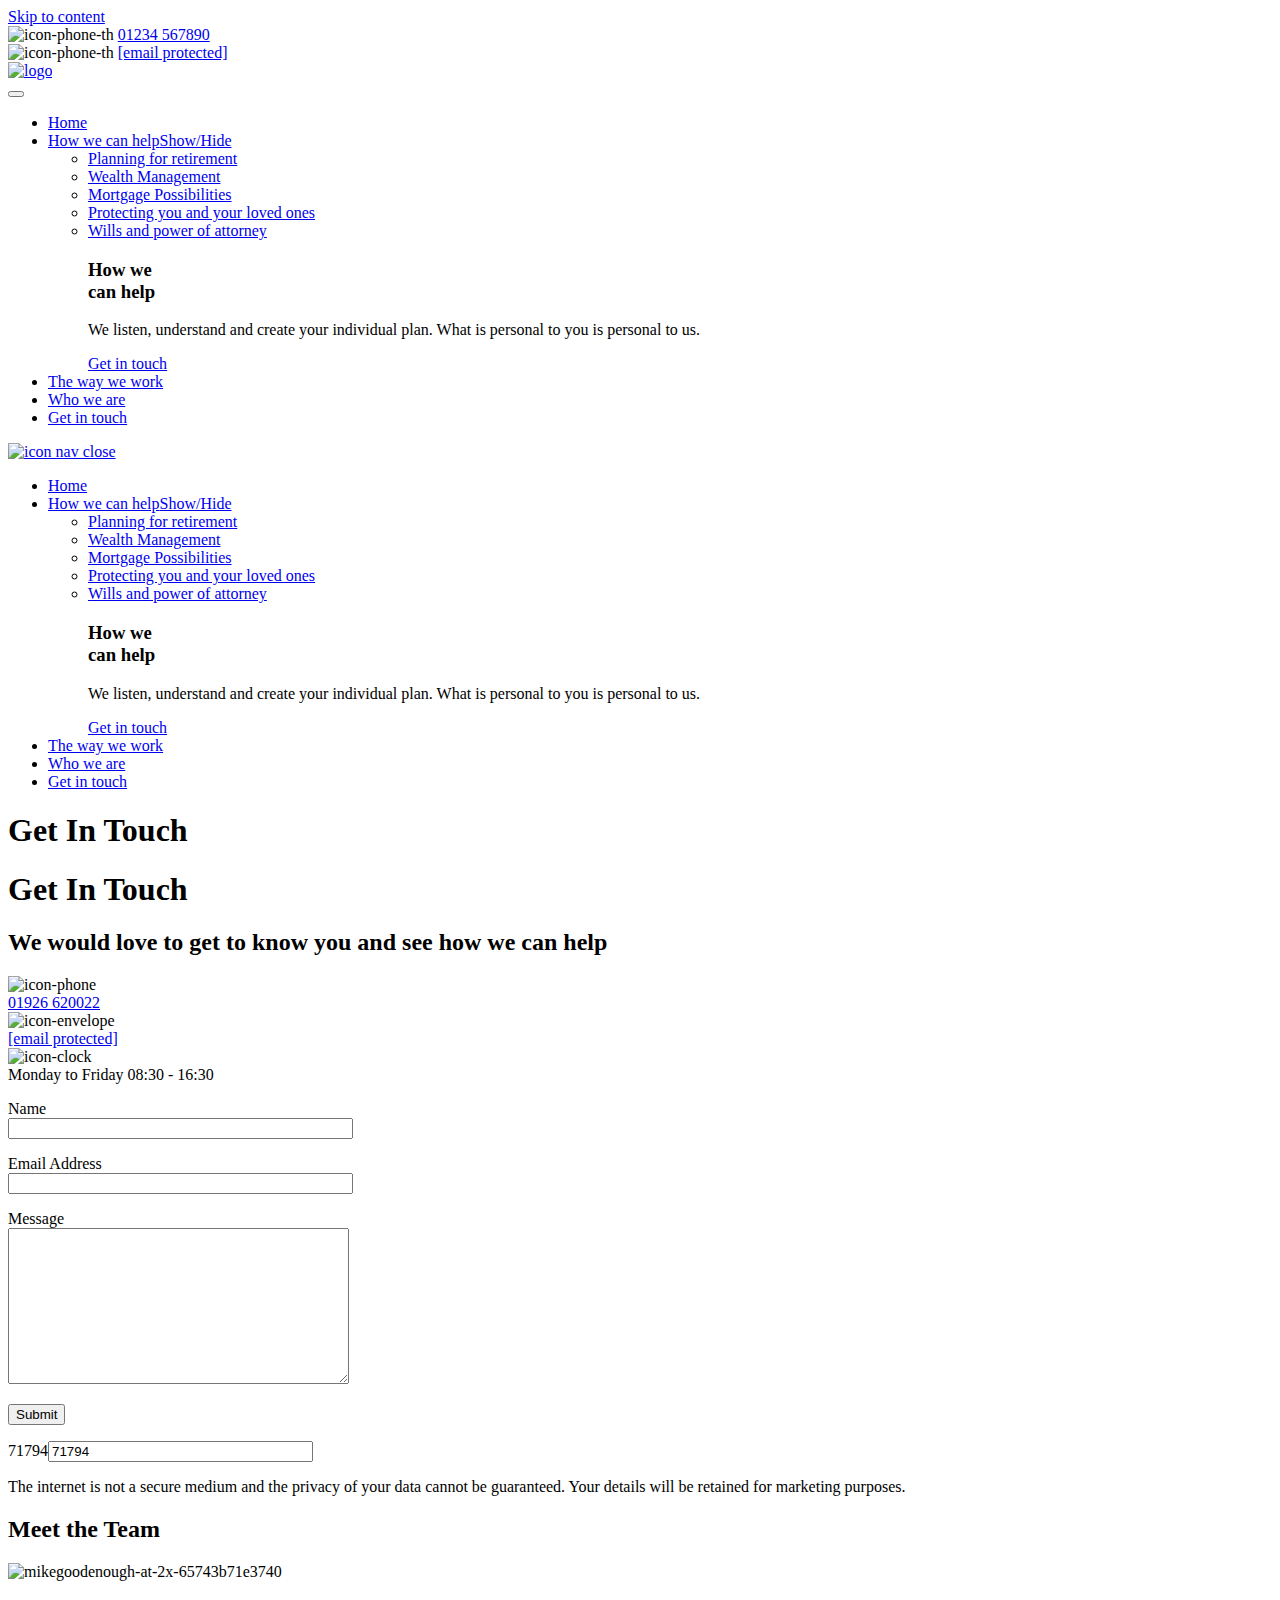
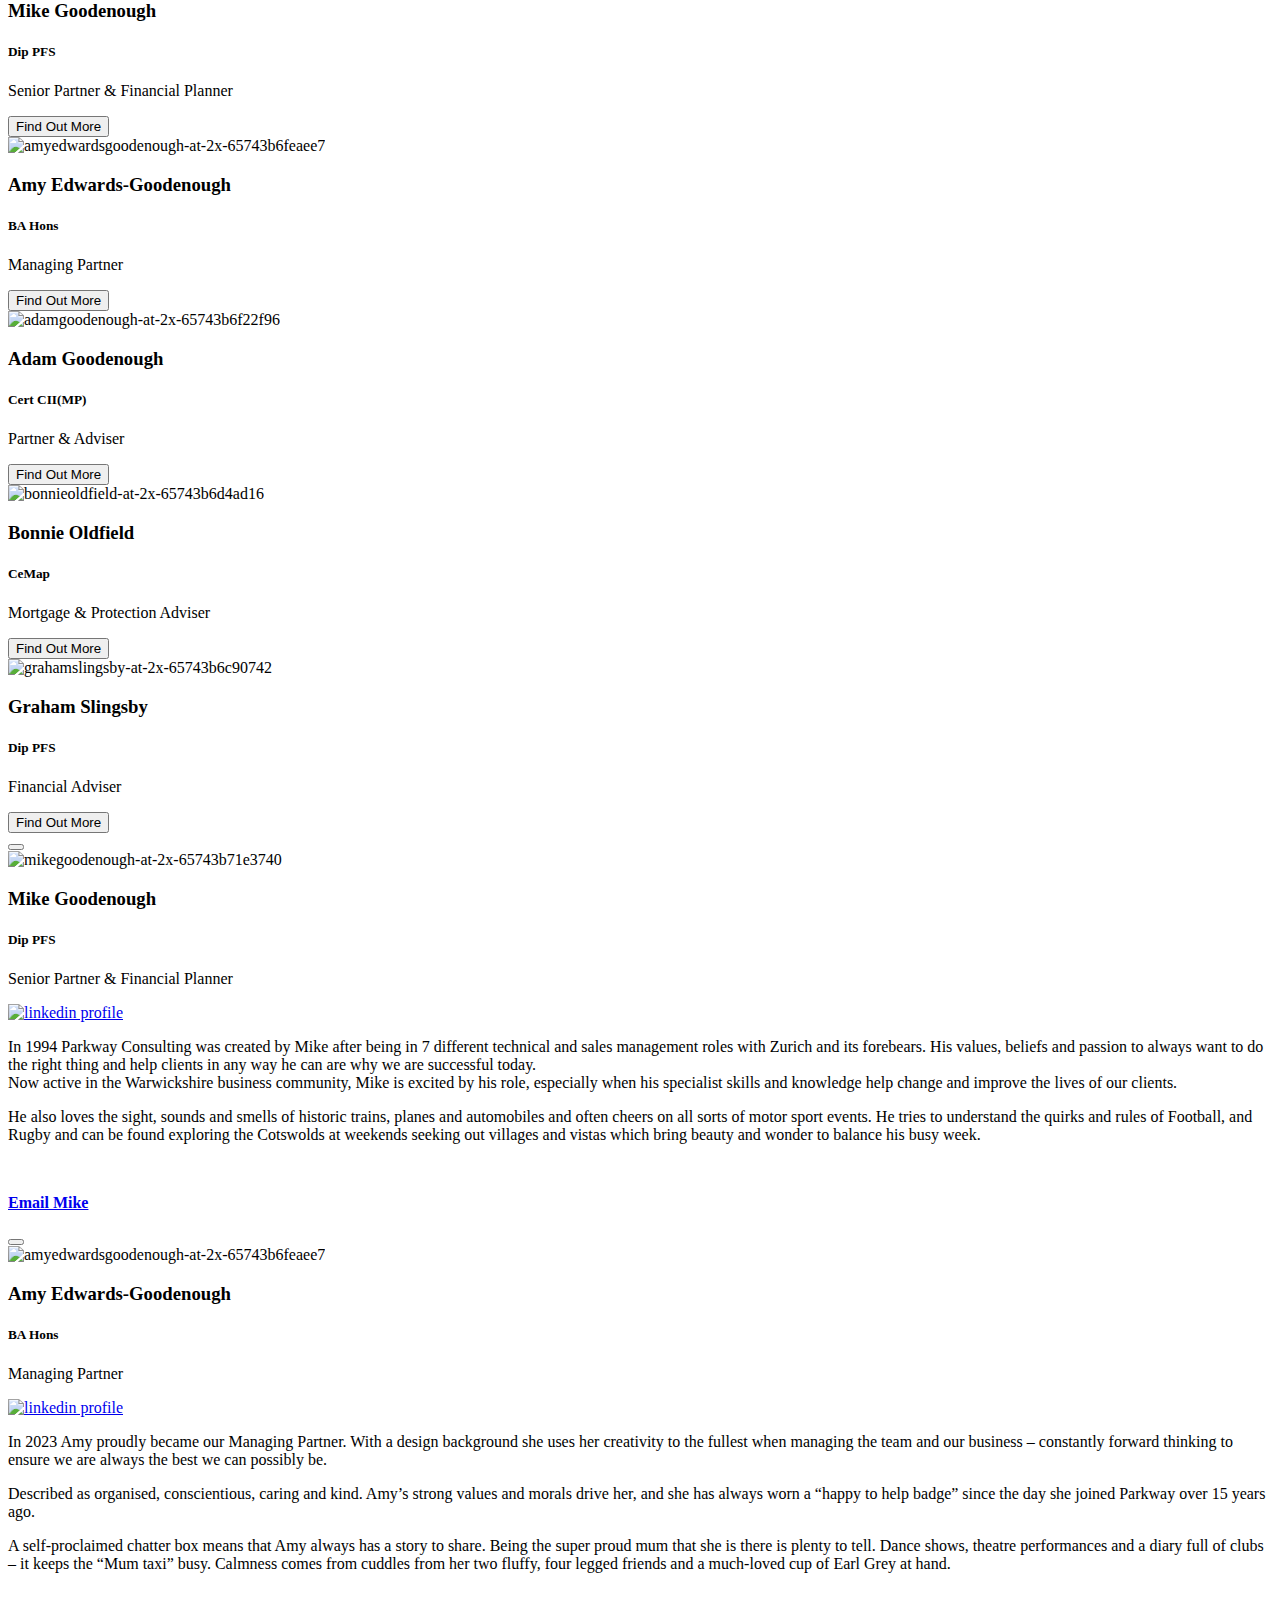
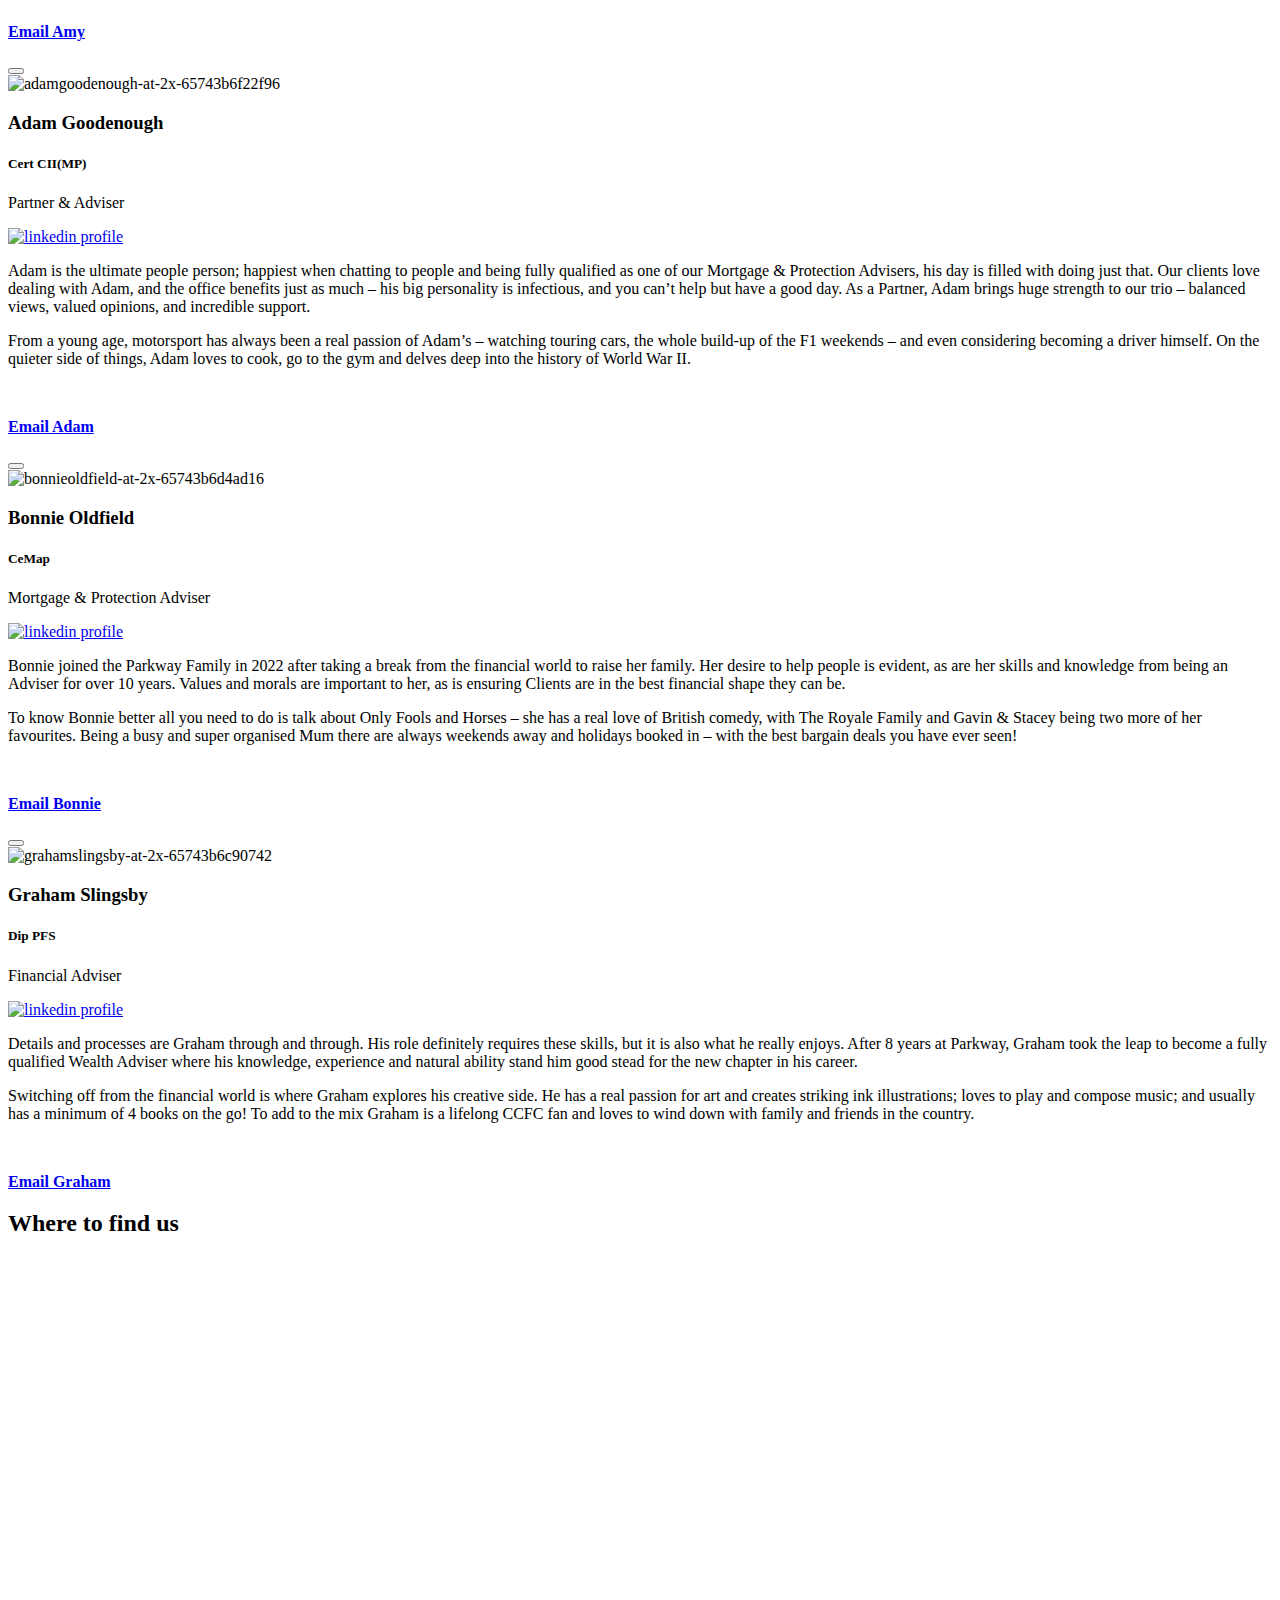
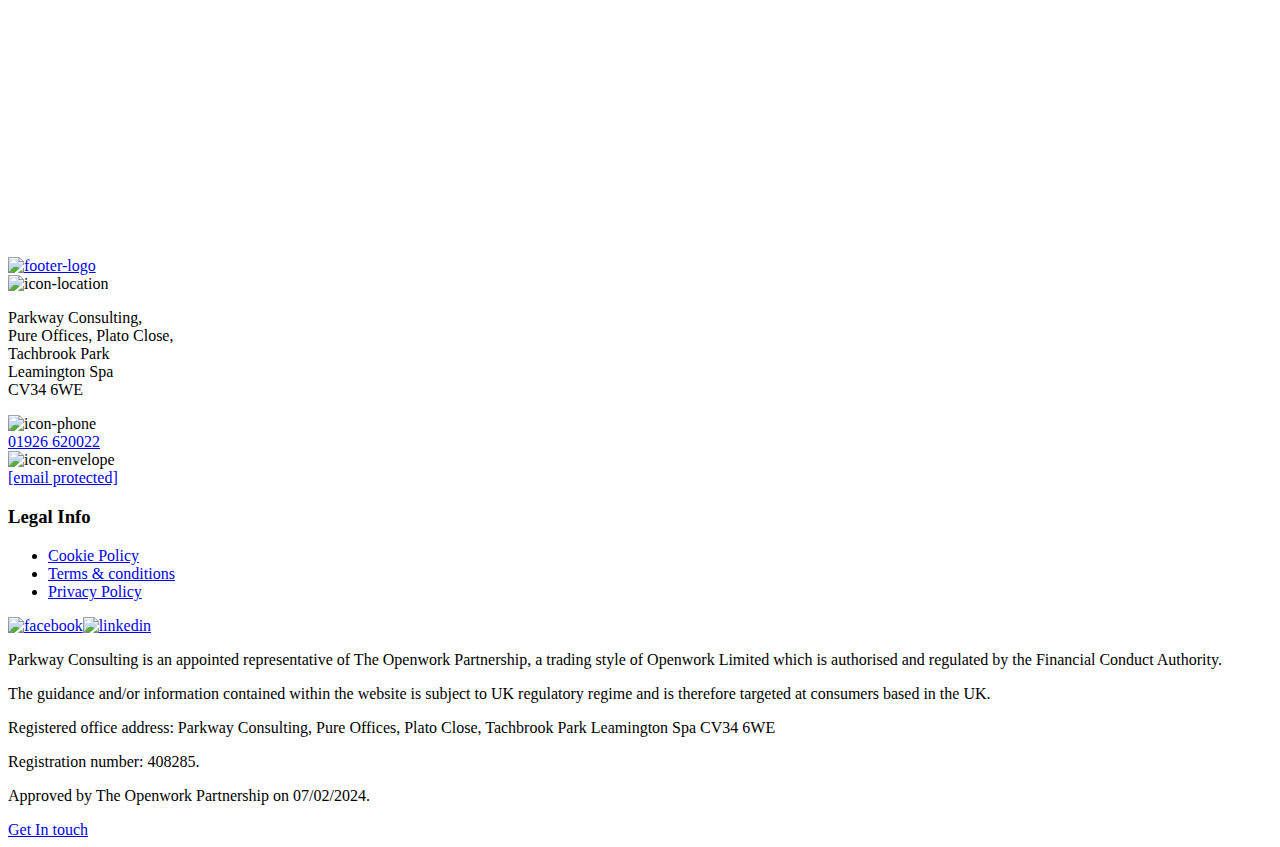
==== commit 8e32f5e6: "Update index.html" ====
--- a/get-in-touch/index.html
+++ b/get-in-touch/index.html
@@ -9,7 +9,7 @@
     display: flex;
     flex-direction: column;
     justify-content: center;
-}</style></head><body data-cmplz=1 class="page-template page-template-tpl-get-in-touch page-template-tpl-get-in-touch-php page page-id-17">  <script type="text/plain" data-service="google-analytics" data-category="statistics" async data-cmplz-src="https://www.googletagmanager.com/gtag/js?id=G-GNM8YTWZ65"></script> <script defer src="[data-uri]" type="bc7c14ccd9e426fcd60b389a-text/javascript"></script> <div id="page" class="site"> <a class="skip-link screen-reader-text" href="#primary">Skip to content</a><div id="section-header" class="section-header desktop-header"><div id="section-top-header" class="section-top-header bg-accent"><div class="container"><div class="row"><div class="col-lg-6"></div><div class="col-lg-6"><div class="top-header"><div class="top-header__phone"> <img src="../wp-content/themes/crossoriginwp/assets/images/icons/icon-phone-th.svg" alt="icon-phone-th" /> <a href="tel:01234 567890">01234 567890</a></div><div class="top-header__email"> <img src="../wp-content/themes/crossoriginwp/assets/images/icons/icon-envelope-th.svg" alt="icon-phone-th" /> <a href="tel:hello@parkwayconsulting.co.uk"><span class="__cf_email__" data-cfemail="3159545d5d5e714150435a465048525e5f42445d45585f561f525e1f445a">[email&#160;protected]</span></a></div></div></div></div></div></div><div id="header" class="header"><nav class="navbar desktop-navbar navbar-expand-lg"><div class="container"> <a class="navbar-brand" href="../index.html"><div class="brand-logo-wrap"><div class="logo"> <img class="img-fluid" src="../wp-content/themes/crossoriginwp/assets/images/logo.svg" alt="logo" /></div></div> </a> <button class="navbar-toggler" type="button" data-bs-toggle="collapse" aria-controls="main-menu" aria-expanded="false" aria-label="Toggle navigation"> <span class="hamburger" id="hamburger-1"> <span class="line"></span> <span class="line"></span> <span class="line"></span> </span> </button><div class="collapse navbar-collapse" id="main-menu"><ul id="menu-main-menu-header" class="navbar-nav ms-auto mb-2 mb-md-0 "><li  id="menu-item-612" class="d-lg-none menu-item menu-item-type-post_type menu-item-object-page menu-item-home nav-item nav-item-612"><a href="../index.html" class="nav-link ">Home</a></li><li  id="menu-item-32" class="mega-menu menu-item menu-item-type-post_type menu-item-object-page menu-item-has-children dropdown nav-item nav-item-32"><a href="../how-we-can-help/index.html" class="nav-link " aria-haspopup="true" aria-expanded="false">How we can help</a><a class="nav-show-children" href="#" title="Click/tap to show sub menus">Show/Hide</a><ul class="dropdown-menu  depth_0"><div class="row"><div class="col-lg-6"><li  id="menu-item-37" class="menu-item menu-item-type-post_type menu-item-object-page nav-item nav-item-37"><a href="../planning-for-retirement/index.html" class="dropdown-item ">Planning for retirement</a></li><li  id="menu-item-38" class="menu-item menu-item-type-post_type menu-item-object-page nav-item nav-item-38"><a href="../wealth-management/index.html" class="dropdown-item ">Wealth Management</a></li><li  id="menu-item-39" class="menu-item menu-item-type-post_type menu-item-object-page nav-item nav-item-39"><a href="../mortgage-possibilities/index.html" class="dropdown-item ">Mortgage Possibilities</a></li><li  id="menu-item-40" class="menu-item menu-item-type-post_type menu-item-object-page nav-item nav-item-40"><a href="../protecting-you-and-your-loved-ones/index.html" class="dropdown-item ">Protecting you and your loved ones</a></li><li  id="menu-item-41" class="menu-item menu-item-type-post_type menu-item-object-page nav-item nav-item-41"><a href="../wills-and-power-of-attorney/index.html" class="dropdown-item ">Wills and power of attorney</a></li></div><div class="col-lg-6"><div class="menu-cta"><h3>How we<br/>can help</h3><p>We listen, understand and create your individual plan. What is personal to you is personal to us.</p><div class="btn-wrap"><a href="index.html" class="btn btn-nav-cta">Get in touch</a></div></div></div></div></ul></li><li  id="menu-item-34" class="menu-item menu-item-type-post_type menu-item-object-page nav-item nav-item-34"><a href="../the-way-we-work/index.html" class="nav-link ">The way we work</a></li><li  id="menu-item-35" class="menu-item menu-item-type-post_type menu-item-object-page nav-item nav-item-35"><a href="../who-we-are/index.html" class="nav-link ">Who we are</a></li><li  id="menu-item-33" class="nav-btn menu-item menu-item-type-post_type menu-item-object-page current-menu-item page_item page-item-17 current_page_item nav-item nav-item-33"><a href="index.html" class="nav-link active">Get in touch</a></li></ul></div></div></nav></div></div><div id="mobile-nav" class="mobile-nav"><div class="mobile-nav__wrapper"><div class="mobile-nav__header"> <a href="#" class="btn-nav-close"><img src="../wp-content/themes/crossoriginwp/assets/images/icons/icon-nav-close.svg" alt="icon nav close"></a></div><nav class="navbar"><div class="container"><div class="collapse navbar-collapse show" id="mobile-menu"><ul id="menu-main-menu-header-1" class="navbar-nav ms-auto mb-2 mb-md-0 "><li  class="d-lg-none menu-item menu-item-type-post_type menu-item-object-page menu-item-home nav-item nav-item-612"><a href="../index.html" class="nav-link ">Home</a></li><li  class="mega-menu menu-item menu-item-type-post_type menu-item-object-page menu-item-has-children dropdown nav-item nav-item-32"><a href="../how-we-can-help/index.html" class="nav-link " aria-haspopup="true" aria-expanded="false">How we can help</a><a class="nav-show-children" href="#" title="Click/tap to show sub menus">Show/Hide</a><ul class="dropdown-menu  depth_0"><div class="row"><div class="col-lg-6"><li  class="menu-item menu-item-type-post_type menu-item-object-page nav-item nav-item-37"><a href="../planning-for-retirement/index.html" class="dropdown-item ">Planning for retirement</a></li><li  class="menu-item menu-item-type-post_type menu-item-object-page nav-item nav-item-38"><a href="../wealth-management/index.html" class="dropdown-item ">Wealth Management</a></li><li  class="menu-item menu-item-type-post_type menu-item-object-page nav-item nav-item-39"><a href="../mortgage-possibilities/index.html" class="dropdown-item ">Mortgage Possibilities</a></li><li  class="menu-item menu-item-type-post_type menu-item-object-page nav-item nav-item-40"><a href="../protecting-you-and-your-loved-ones/index.html" class="dropdown-item ">Protecting you and your loved ones</a></li><li  class="menu-item menu-item-type-post_type menu-item-object-page nav-item nav-item-41"><a href="../wills-and-power-of-attorney/index.html" class="dropdown-item ">Wills and power of attorney</a></li></div><div class="col-lg-6"><div class="menu-cta"><h3>How we<br/>can help</h3><p>We listen, understand and create your individual plan. What is personal to you is personal to us.</p><div class="btn-wrap"><a href="index.html" class="btn btn-nav-cta">Get in touch</a></div></div></div></div></ul></li><li  class="menu-item menu-item-type-post_type menu-item-object-page nav-item nav-item-34"><a href="../the-way-we-work/index.html" class="nav-link ">The way we work</a></li><li  class="menu-item menu-item-type-post_type menu-item-object-page nav-item nav-item-35"><a href="../who-we-are/index.html" class="nav-link ">Who we are</a></li><li  class="nav-btn menu-item menu-item-type-post_type menu-item-object-page current-menu-item page_item page-item-17 current_page_item nav-item nav-item-33"><a href="index.html" class="nav-link active">Get in touch</a></li></ul></div></div></nav></div></div><div id="vector-wrapper" class="vector-wrapper vector-get-in-touch"><div id="section-banner" class="section-banner banner-padding bg-cover-scroll d-none d-sm-block" style="background-image: url(../wp-content/uploads/2023/12/getintouch.webp);"><div class="container"><div class="row"><div class="col-md-7 col-lg-5"><div class="banner-content"><h1>Get In Touch</h1></div></div></div></div></div><div id="section-banner" class="section-banner banner-padding banner-bg-cover-scroll d-sm-none" style="background-image: url(../wp-content/uploads/2023/12/getintouc_mobile.webp);"><div class="container"><div class="row"><div class="col-md-7 col-lg-5"><div class="banner-content"><h1>Get In Touch</h1></div></div></div></div></div><div class="section-form section-form py-100"><div class="container"><div class="row"><div class="col-lg-4"><div class="section-title"><h2 class="text-accent">We would love to get to know you and see how we can help</h2></div></div></div><div class="row mt-50"><div class="col-md-12 col-lg-5"><div class="page-contact"><div class="page-contact__item"><div class="img-wrap"> <img src="../wp-content/themes/crossoriginwp/assets/images/icons/icon-phone-footer.png" alt="icon-phone" /></div><div class="content-wrap"><a href="tel:01926 620022">01926 620022</a></div></div><div class="page-contact__item"><div class="img-wrap"> <img src="../wp-content/themes/crossoriginwp/assets/images/icons/icon-envelope-footer.png" alt="icon-envelope" /></div><div class="content-wrap"><a href="../cdn-cgi/l/email-protection.html#28404d4444476858495a435f49514b47465b5d445c41464f064b47065d43"><span class="__cf_email__" data-cfemail="82eae7eeeeedc2f2e3f0e9f5e3fbe1edecf1f7eef6ebece5ace1edacf7e9">[email&#160;protected]</span></a></div></div><div class="page-contact__item"><div class="img-wrap png"> <img src="../wp-content/themes/crossoriginwp/assets/images/icons/icon-clock.png" alt="icon-clock" /></div><div class="content-wrap">Monday to Friday 08:30 - 16:30</div></div></div></div></div><div class="row py-50"><div class="col-lg-5"><div class="wpcf7 no-js" id="wpcf7-f419-o1" lang="en-US" dir="ltr"><div class="screen-reader-response"><p role="status" aria-live="polite" aria-atomic="true"></p><ul></ul></div><form action="#wpcf7-f419-o1" method="post" class="wpcf7-form init" aria-label="Contact form" novalidate="novalidate" data-status="init"><div style="display: none;"> <input type="hidden" name="_wpcf7" value="419" /> <input type="hidden" name="_wpcf7_version" value="5.9.8" /> <input type="hidden" name="_wpcf7_locale" value="en_US" /> <input type="hidden" name="_wpcf7_unit_tag" value="wpcf7-f419-o1" /> <input type="hidden" name="_wpcf7_container_post" value="0" /> <input type="hidden" name="_wpcf7_posted_data_hash" value="" /></div><div class="row"><div class="col-lg-12"><p><label for="name" class="form-label">Name</label><br /> <span class="wpcf7-form-control-wrap" data-name="your-name"><input size="40" maxlength="400" class="wpcf7-form-control wpcf7-text form-control" id="name" aria-invalid="false" value="" type="text" name="your-name" /></span></p></div></div><div class="row"><div class="col-lg-12"><p><label for="email" class="form-label">Email Address</label><br /> <span class="wpcf7-form-control-wrap" data-name="your-email"><input size="40" maxlength="400" class="wpcf7-form-control wpcf7-email wpcf7-text wpcf7-validates-as-email form-control" id="email" aria-invalid="false" value="" type="email" name="your-email" /></span></p></div></div><div class="row"><div class="col-lg-12"><p><label for="message" class="form-label">Message</label><br /> <span class="wpcf7-form-control-wrap" data-name="your-message"><textarea cols="40" rows="10" maxlength="2000" class="wpcf7-form-control wpcf7-textarea form-control" id="message" aria-invalid="false" name="your-message"></textarea></span></p></div></div><div class="row"><div class="col-lg-6"><div class="d-grid"><p><input class="wpcf7-form-control wpcf7-submit has-spinner btn btn-secondary" id="submit" type="submit" value="Submit" /></p></div></div></div><input type="hidden" id="ct_checkjs_cf7_d34ab169b70c9dcd35e62896010cd9ff" name="ct_checkjs_cf7" value="0" /><script data-cfasync="false" src="../cdn-cgi/scripts/5c5dd728/cloudflare-static/email-decode.min.js"></script><script defer src="[data-uri]" type="bc7c14ccd9e426fcd60b389a-text/javascript"></script><label class="apbct_special_field" id="apbct_label_id71794" for="apbct__email_id__wp_contact_form_7_71794">71794</label><input 
+}</style></head><body data-cmplz=1 class="page-template page-template-tpl-get-in-touch page-template-tpl-get-in-touch-php page page-id-17">  <script type="text/plain" data-service="google-analytics" data-category="statistics" async data-cmplz-src="https://www.googletagmanager.com/gtag/js?id=G-GNM8YTWZ65"></script> <script defer src="[data-uri]" type="bc7c14ccd9e426fcd60b389a-text/javascript"></script> <div id="page" class="site"> <a class="skip-link screen-reader-text" href="#primary">Skip to content</a><div id="section-header" class="section-header desktop-header"><div id="section-top-header" class="section-top-header bg-accent"><div class="container"><div class="row"><div class="col-lg-6"></div><div class="col-lg-6"><div class="top-header"><div class="top-header__phone"> <img src="../wp-content/themes/crossoriginwp/assets/images/icons/icon-phone-th.svg" alt="icon-phone-th" /> <a href="tel:01234 567890">01234 567890</a></div><div class="top-header__email"> <img src="../wp-content/themes/crossoriginwp/assets/images/icons/icon-envelope-th.svg" alt="icon-phone-th" /> <a href="tel:goodbye@parkwayconsulting.co.uk"><span class="__cf_email__" data-cfemail="3159545d5d5e714150435a465048525e5f42445d45585f561f525e1f445a">[email&#160;protected]</span></a></div></div></div></div></div></div><div id="header" class="header"><nav class="navbar desktop-navbar navbar-expand-lg"><div class="container"> <a class="navbar-brand" href="../index.html"><div class="brand-logo-wrap"><div class="logo"> <img class="img-fluid" src="../wp-content/themes/crossoriginwp/assets/images/logo.svg" alt="logo" /></div></div> </a> <button class="navbar-toggler" type="button" data-bs-toggle="collapse" aria-controls="main-menu" aria-expanded="false" aria-label="Toggle navigation"> <span class="hamburger" id="hamburger-1"> <span class="line"></span> <span class="line"></span> <span class="line"></span> </span> </button><div class="collapse navbar-collapse" id="main-menu"><ul id="menu-main-menu-header" class="navbar-nav ms-auto mb-2 mb-md-0 "><li  id="menu-item-612" class="d-lg-none menu-item menu-item-type-post_type menu-item-object-page menu-item-home nav-item nav-item-612"><a href="../index.html" class="nav-link ">Home</a></li><li  id="menu-item-32" class="mega-menu menu-item menu-item-type-post_type menu-item-object-page menu-item-has-children dropdown nav-item nav-item-32"><a href="../how-we-can-help/index.html" class="nav-link " aria-haspopup="true" aria-expanded="false">How we can help</a><a class="nav-show-children" href="#" title="Click/tap to show sub menus">Show/Hide</a><ul class="dropdown-menu  depth_0"><div class="row"><div class="col-lg-6"><li  id="menu-item-37" class="menu-item menu-item-type-post_type menu-item-object-page nav-item nav-item-37"><a href="../planning-for-retirement/index.html" class="dropdown-item ">Planning for retirement</a></li><li  id="menu-item-38" class="menu-item menu-item-type-post_type menu-item-object-page nav-item nav-item-38"><a href="../wealth-management/index.html" class="dropdown-item ">Wealth Management</a></li><li  id="menu-item-39" class="menu-item menu-item-type-post_type menu-item-object-page nav-item nav-item-39"><a href="../mortgage-possibilities/index.html" class="dropdown-item ">Mortgage Possibilities</a></li><li  id="menu-item-40" class="menu-item menu-item-type-post_type menu-item-object-page nav-item nav-item-40"><a href="../protecting-you-and-your-loved-ones/index.html" class="dropdown-item ">Protecting you and your loved ones</a></li><li  id="menu-item-41" class="menu-item menu-item-type-post_type menu-item-object-page nav-item nav-item-41"><a href="../wills-and-power-of-attorney/index.html" class="dropdown-item ">Wills and power of attorney</a></li></div><div class="col-lg-6"><div class="menu-cta"><h3>How we<br/>can help</h3><p>We listen, understand and create your individual plan. What is personal to you is personal to us.</p><div class="btn-wrap"><a href="index.html" class="btn btn-nav-cta">Get in touch</a></div></div></div></div></ul></li><li  id="menu-item-34" class="menu-item menu-item-type-post_type menu-item-object-page nav-item nav-item-34"><a href="../the-way-we-work/index.html" class="nav-link ">The way we work</a></li><li  id="menu-item-35" class="menu-item menu-item-type-post_type menu-item-object-page nav-item nav-item-35"><a href="../who-we-are/index.html" class="nav-link ">Who we are</a></li><li  id="menu-item-33" class="nav-btn menu-item menu-item-type-post_type menu-item-object-page current-menu-item page_item page-item-17 current_page_item nav-item nav-item-33"><a href="index.html" class="nav-link active">Get in touch</a></li></ul></div></div></nav></div></div><div id="mobile-nav" class="mobile-nav"><div class="mobile-nav__wrapper"><div class="mobile-nav__header"> <a href="#" class="btn-nav-close"><img src="../wp-content/themes/crossoriginwp/assets/images/icons/icon-nav-close.svg" alt="icon nav close"></a></div><nav class="navbar"><div class="container"><div class="collapse navbar-collapse show" id="mobile-menu"><ul id="menu-main-menu-header-1" class="navbar-nav ms-auto mb-2 mb-md-0 "><li  class="d-lg-none menu-item menu-item-type-post_type menu-item-object-page menu-item-home nav-item nav-item-612"><a href="../index.html" class="nav-link ">Home</a></li><li  class="mega-menu menu-item menu-item-type-post_type menu-item-object-page menu-item-has-children dropdown nav-item nav-item-32"><a href="../how-we-can-help/index.html" class="nav-link " aria-haspopup="true" aria-expanded="false">How we can help</a><a class="nav-show-children" href="#" title="Click/tap to show sub menus">Show/Hide</a><ul class="dropdown-menu  depth_0"><div class="row"><div class="col-lg-6"><li  class="menu-item menu-item-type-post_type menu-item-object-page nav-item nav-item-37"><a href="../planning-for-retirement/index.html" class="dropdown-item ">Planning for retirement</a></li><li  class="menu-item menu-item-type-post_type menu-item-object-page nav-item nav-item-38"><a href="../wealth-management/index.html" class="dropdown-item ">Wealth Management</a></li><li  class="menu-item menu-item-type-post_type menu-item-object-page nav-item nav-item-39"><a href="../mortgage-possibilities/index.html" class="dropdown-item ">Mortgage Possibilities</a></li><li  class="menu-item menu-item-type-post_type menu-item-object-page nav-item nav-item-40"><a href="../protecting-you-and-your-loved-ones/index.html" class="dropdown-item ">Protecting you and your loved ones</a></li><li  class="menu-item menu-item-type-post_type menu-item-object-page nav-item nav-item-41"><a href="../wills-and-power-of-attorney/index.html" class="dropdown-item ">Wills and power of attorney</a></li></div><div class="col-lg-6"><div class="menu-cta"><h3>How we<br/>can help</h3><p>We listen, understand and create your individual plan. What is personal to you is personal to us.</p><div class="btn-wrap"><a href="index.html" class="btn btn-nav-cta">Get in touch</a></div></div></div></div></ul></li><li  class="menu-item menu-item-type-post_type menu-item-object-page nav-item nav-item-34"><a href="../the-way-we-work/index.html" class="nav-link ">The way we work</a></li><li  class="menu-item menu-item-type-post_type menu-item-object-page nav-item nav-item-35"><a href="../who-we-are/index.html" class="nav-link ">Who we are</a></li><li  class="nav-btn menu-item menu-item-type-post_type menu-item-object-page current-menu-item page_item page-item-17 current_page_item nav-item nav-item-33"><a href="index.html" class="nav-link active">Get in touch</a></li></ul></div></div></nav></div></div><div id="vector-wrapper" class="vector-wrapper vector-get-in-touch"><div id="section-banner" class="section-banner banner-padding bg-cover-scroll d-none d-sm-block" style="background-image: url(../wp-content/uploads/2023/12/getintouch.webp);"><div class="container"><div class="row"><div class="col-md-7 col-lg-5"><div class="banner-content"><h1>Get In Touch</h1></div></div></div></div></div><div id="section-banner" class="section-banner banner-padding banner-bg-cover-scroll d-sm-none" style="background-image: url(../wp-content/uploads/2023/12/getintouc_mobile.webp);"><div class="container"><div class="row"><div class="col-md-7 col-lg-5"><div class="banner-content"><h1>Get In Touch</h1></div></div></div></div></div><div class="section-form section-form py-100"><div class="container"><div class="row"><div class="col-lg-4"><div class="section-title"><h2 class="text-accent">We would love to get to know you and see how we can help</h2></div></div></div><div class="row mt-50"><div class="col-md-12 col-lg-5"><div class="page-contact"><div class="page-contact__item"><div class="img-wrap"> <img src="../wp-content/themes/crossoriginwp/assets/images/icons/icon-phone-footer.png" alt="icon-phone" /></div><div class="content-wrap"><a href="tel:01926 620022">01926 620022</a></div></div><div class="page-contact__item"><div class="img-wrap"> <img src="../wp-content/themes/crossoriginwp/assets/images/icons/icon-envelope-footer.png" alt="icon-envelope" /></div><div class="content-wrap"><a href="../cdn-cgi/l/email-protection.html#28404d4444476858495a435f49514b47465b5d445c41464f064b47065d43"><span class="__cf_email__" data-cfemail="82eae7eeeeedc2f2e3f0e9f5e3fbe1edecf1f7eef6ebece5ace1edacf7e9">[email&#160;protected]</span></a></div></div><div class="page-contact__item"><div class="img-wrap png"> <img src="../wp-content/themes/crossoriginwp/assets/images/icons/icon-clock.png" alt="icon-clock" /></div><div class="content-wrap">Monday to Friday 08:30 - 16:30</div></div></div></div></div><div class="row py-50"><div class="col-lg-5"><div class="wpcf7 no-js" id="wpcf7-f419-o1" lang="en-US" dir="ltr"><div class="screen-reader-response"><p role="status" aria-live="polite" aria-atomic="true"></p><ul></ul></div><form action="#wpcf7-f419-o1" method="post" class="wpcf7-form init" aria-label="Contact form" novalidate="novalidate" data-status="init"><div style="display: none;"> <input type="hidden" name="_wpcf7" value="419" /> <input type="hidden" name="_wpcf7_version" value="5.9.8" /> <input type="hidden" name="_wpcf7_locale" value="en_US" /> <input type="hidden" name="_wpcf7_unit_tag" value="wpcf7-f419-o1" /> <input type="hidden" name="_wpcf7_container_post" value="0" /> <input type="hidden" name="_wpcf7_posted_data_hash" value="" /></div><div class="row"><div class="col-lg-12"><p><label for="name" class="form-label">Name</label><br /> <span class="wpcf7-form-control-wrap" data-name="your-name"><input size="40" maxlength="400" class="wpcf7-form-control wpcf7-text form-control" id="name" aria-invalid="false" value="" type="text" name="your-name" /></span></p></div></div><div class="row"><div class="col-lg-12"><p><label for="email" class="form-label">Email Address</label><br /> <span class="wpcf7-form-control-wrap" data-name="your-email"><input size="40" maxlength="400" class="wpcf7-form-control wpcf7-email wpcf7-text wpcf7-validates-as-email form-control" id="email" aria-invalid="false" value="" type="email" name="your-email" /></span></p></div></div><div class="row"><div class="col-lg-12"><p><label for="message" class="form-label">Message</label><br /> <span class="wpcf7-form-control-wrap" data-name="your-message"><textarea cols="40" rows="10" maxlength="2000" class="wpcf7-form-control wpcf7-textarea form-control" id="message" aria-invalid="false" name="your-message"></textarea></span></p></div></div><div class="row"><div class="col-lg-6"><div class="d-grid"><p><input class="wpcf7-form-control wpcf7-submit has-spinner btn btn-secondary" id="submit" type="submit" value="Submit" /></p></div></div></div><input type="hidden" id="ct_checkjs_cf7_d34ab169b70c9dcd35e62896010cd9ff" name="ct_checkjs_cf7" value="0" /><script data-cfasync="false" src="../cdn-cgi/scripts/5c5dd728/cloudflare-static/email-decode.min.js"></script><script defer src="[data-uri]" type="bc7c14ccd9e426fcd60b389a-text/javascript"></script><label class="apbct_special_field" id="apbct_label_id71794" for="apbct__email_id__wp_contact_form_7_71794">71794</label><input 
  id="apbct__email_id__wp_contact_form_7_71794" 
  class="apbct_special_field apbct__email_id__wp_contact_form_7"
  autocomplete="off" 
@@ -25,7 +25,7 @@
  name="apbct_event_id"
  type="hidden" 
  value="71794" 
- /><div class="wpcf7-response-output" aria-hidden="true"></div></form></div></div><div class="row"><div class="col-lg-5"><div class="extra-content text-sm"><p>The internet is not a secure medium and the privacy of your data cannot be guaranteed. Your details will not be retained for marketing purposes.</p></div></div></div></div></div></div></div><div id="section-team" class="section-team bg-primary pt-100 pb-50"><div class="container"><div class="row"><div class="col-lg-12"><div class="section-title mb-50"><h2 class="text-white">Meet the Team</h2></div></div></div><div class="row gx-5"><div class="col-md-6 col-lg-4 team"><div class="team__image"> <img src="../wp-content/uploads/2023/12/mikegoodenough-at-2x-65743b71e3740.webp" alt="mikegoodenough-at-2x-65743b71e3740" /></div><div class="team__header"><h3>Mike Goodenough</h3><h5>Dip PFS</h5></div><div class="team__footer"><p>Senior Partner &amp; Financial Planner</p><div class="d-grid"> <button type="button" data-bs-toggle="modal" data-bs-target="#mike-goodenough" class="btn btn-secondary">Find Out More</button></div></div></div><div class="col-md-6 col-lg-4 team"><div class="team__image"> <img src="../wp-content/uploads/2023/12/amyedwardsgoodenough-at-2x-65743b6feaee7.webp" alt="amyedwardsgoodenough-at-2x-65743b6feaee7" /></div><div class="team__header"><h3>Amy Edwards-Goodenough</h3><h5>BA Hons</h5></div><div class="team__footer"><p>Managing Partner</p><div class="d-grid"> <button type="button" data-bs-toggle="modal" data-bs-target="#amy-edwards-goodenough" class="btn btn-secondary">Find Out More</button></div></div></div><div class="col-md-6 col-lg-4 team"><div class="team__image"> <img src="../wp-content/uploads/2023/12/adamgoodenough-at-2x-65743b6f22f96.webp" alt="adamgoodenough-at-2x-65743b6f22f96" /></div><div class="team__header"><h3>Adam Goodenough</h3><h5>Cert CII(MP)</h5></div><div class="team__footer"><p>Partner &amp; Adviser</p><div class="d-grid"> <button type="button" data-bs-toggle="modal" data-bs-target="#adam-goodenough" class="btn btn-secondary">Find Out More</button></div></div></div><div class="col-md-6 col-lg-4 team"><div class="team__image"> <img src="../wp-content/uploads/2023/12/bonnieoldfield-at-2x-65743b6d4ad16.webp" alt="bonnieoldfield-at-2x-65743b6d4ad16" /></div><div class="team__header"><h3>Bonnie Oldfield</h3><h5>CeMap</h5></div><div class="team__footer"><p>Mortgage &amp; Protection Adviser</p><div class="d-grid"> <button type="button" data-bs-toggle="modal" data-bs-target="#bonnie-oldfield" class="btn btn-secondary">Find Out More</button></div></div></div><div class="col-md-6 col-lg-4 team"><div class="team__image"> <img src="../wp-content/uploads/2023/12/grahamslingsby-at-2x-65743b6c90742.webp" alt="grahamslingsby-at-2x-65743b6c90742" /></div><div class="team__header"><h3>Graham Slingsby</h3><h5>Dip PFS</h5></div><div class="team__footer"><p>Financial Adviser</p><div class="d-grid"> <button type="button" data-bs-toggle="modal" data-bs-target="#graham-slingsby" class="btn btn-secondary">Find Out More</button></div></div></div></div><div class="row"><div class="col-lg-12"><div class="team-modal modal fade" id="mike-goodenough" tabindex="-1" aria-labelledby="exampleModalLabel" aria-hidden="true"><div class="modal-dialog modal-dialog-centered modal-xl"><div class="modal-content"><div class="modal-header"> <button type="button" class="btn-close" data-bs-dismiss="modal" aria-label="Close"></button></div><div class="modal-body"><div class="row g-5"><div class="col-lg-4"><div class="team__image"> <img src="../wp-content/uploads/2023/12/mikegoodenough-at-2x-65743b71e3740.webp" alt="mikegoodenough-at-2x-65743b71e3740" /></div><div class="team__header"><h3>Mike Goodenough</h3><h5>Dip PFS</h5></div><div class="team__footer"><p>Senior Partner &amp; Financial Planner</p><div class="image-wrap"> <a href="https://www.linkedin.com/in/mike-goodenough-18a2ba25/" target="_blank"><img src="../wp-content/themes/crossoriginwp/assets/images/icons/icon-linkedin-modal.svg" alt="linkedin profile" /></a></div></div></div><div class="col-lg-8"><p>In 1994 Parkway Consulting was created by Mike after being in 7 different technical and sales management roles with Zurich and its forebears. His values, beliefs and passion to always want to do the right thing and help clients in any way he can are why we are successful today.<br /> Now active in the Warwickshire business community, Mike is excited by his role, especially when his specialist skills and knowledge help change and improve the lives of our clients.</p><p>He also loves the sight, sounds and smells of historic trains, planes and automobiles and often cheers on all sorts of motor sport events. He tries to understand the quirks and rules of Football, and Rugby and can be found exploring the Cotswolds at weekends seeking out villages and vistas which bring beauty and wonder to balance his busy week.</p><p>&nbsp;</p><p><strong><a href="../cdn-cgi/l/email-protection.html#9ff2f6f4fadfeffeedf4e8fee6fcf0f1eceaf3ebf6f1f8b1fcf0b1eaf4">Email Mike</a></strong></p></div></div></div></div></div></div><div class="team-modal modal fade" id="amy-edwards-goodenough" tabindex="-1" aria-labelledby="exampleModalLabel" aria-hidden="true"><div class="modal-dialog modal-dialog-centered modal-xl"><div class="modal-content"><div class="modal-header"> <button type="button" class="btn-close" data-bs-dismiss="modal" aria-label="Close"></button></div><div class="modal-body"><div class="row g-5"><div class="col-lg-4"><div class="team__image"> <img src="../wp-content/uploads/2023/12/amyedwardsgoodenough-at-2x-65743b6feaee7.webp" alt="amyedwardsgoodenough-at-2x-65743b6feaee7" /></div><div class="team__header"><h3>Amy Edwards-Goodenough</h3><h5>BA Hons</h5></div><div class="team__footer"><p>Managing Partner</p><div class="image-wrap"> <a href="https://www.linkedin.com/in/amy-edwards-goodenough-b2bbba99/" target="_blank"><img src="../wp-content/themes/crossoriginwp/assets/images/icons/icon-linkedin-modal.svg" alt="linkedin profile" /></a></div></div></div><div class="col-lg-8"><p>In 2023 Amy proudly became our Managing Partner. With a design background she uses her creativity to the fullest when managing the team and our business – constantly forward thinking to ensure we are always the best we can possibly be.</p><p>Described as organised, conscientious, caring and kind. Amy’s strong values and morals drive her, and she has always worn a “happy to help badge” since the day she joined Parkway over 15 years ago.</p><p>A self-proclaimed chatter box means that Amy always has a story to share. Being the super proud mum that she is there is plenty to tell. Dance shows, theatre performances and a diary full of clubs – it keeps the “Mum taxi” busy. Calmness comes from cuddles from her two fluffy, four legged friends and a much-loved cup of Earl Grey at hand.</p><p>&nbsp;</p><p><strong><a href="../cdn-cgi/l/email-protection.html#2e4f43576e5e4f5c45594f574d41405d5b425a474049004d41005b45">Email Amy</a></strong></p></div></div></div></div></div></div><div class="team-modal modal fade" id="adam-goodenough" tabindex="-1" aria-labelledby="exampleModalLabel" aria-hidden="true"><div class="modal-dialog modal-dialog-centered modal-xl"><div class="modal-content"><div class="modal-header"> <button type="button" class="btn-close" data-bs-dismiss="modal" aria-label="Close"></button></div><div class="modal-body"><div class="row g-5"><div class="col-lg-4"><div class="team__image"> <img src="../wp-content/uploads/2023/12/adamgoodenough-at-2x-65743b6f22f96.webp" alt="adamgoodenough-at-2x-65743b6f22f96" /></div><div class="team__header"><h3>Adam Goodenough</h3><h5>Cert CII(MP)</h5></div><div class="team__footer"><p>Partner &amp; Adviser</p><div class="image-wrap"> <a href="https://www.linkedin.com/in/adam-goodenough-633375231/" target="_blank"><img src="../wp-content/themes/crossoriginwp/assets/images/icons/icon-linkedin-modal.svg" alt="linkedin profile" /></a></div></div></div><div class="col-lg-8"><p>Adam is the ultimate people person; happiest when chatting to people and being fully qualified as one of our Mortgage &amp; Protection Advisers, his day is filled with doing just that. Our clients love dealing with Adam, and the office benefits just as much – his big personality is infectious, and you can’t help but have a good day. As a Partner, Adam brings huge strength to our trio – balanced<br /> views, valued opinions, and incredible support.</p><p>From a young age, motorsport has always been a real passion of Adam’s – watching touring cars, the whole build-up of the F1 weekends – and even considering becoming a driver himself. On the quieter side of things, Adam loves to cook, go to the gym and delves deep into the history of World War II.</p><p>&nbsp;</p><p><strong><a href="../cdn-cgi/l/email-protection.html#e08184818da09081928b978199838f8e93958c94898e87ce838fce958b">Email Adam</a></strong></p></div></div></div></div></div></div><div class="team-modal modal fade" id="bonnie-oldfield" tabindex="-1" aria-labelledby="exampleModalLabel" aria-hidden="true"><div class="modal-dialog modal-dialog-centered modal-xl"><div class="modal-content"><div class="modal-header"> <button type="button" class="btn-close" data-bs-dismiss="modal" aria-label="Close"></button></div><div class="modal-body"><div class="row g-5"><div class="col-lg-4"><div class="team__image"> <img src="../wp-content/uploads/2023/12/bonnieoldfield-at-2x-65743b6d4ad16.webp" alt="bonnieoldfield-at-2x-65743b6d4ad16" /></div><div class="team__header"><h3>Bonnie Oldfield</h3><h5>CeMap</h5></div><div class="team__footer"><p>Mortgage &amp; Protection Adviser</p><div class="image-wrap"> <a href="https://www.linkedin.com/in/bonnie-oldfield-43b7a5264/" target="_blank"><img src="../wp-content/themes/crossoriginwp/assets/images/icons/icon-linkedin-modal.svg" alt="linkedin profile" /></a></div></div></div><div class="col-lg-8"><p>Bonnie joined the Parkway Family in 2022 after taking a break from the financial world to raise her family. Her desire to help people is evident, as are her skills and knowledge from being an Adviser for over 10 years. Values and morals are important to her, as is ensuring Clients are in the best financial shape they can be.</p><p>To know Bonnie better all you need to do is talk about Only Fools and Horses – she has a real love of British comedy, with The Royale Family and Gavin &amp; Stacey being two more of her favourites. Being a busy and super organised Mum there are always weekends away and holidays booked in &#8211; with the best bargain deals you have ever seen!</p><p>&nbsp;</p><p><strong><a href="../cdn-cgi/l/email-protection.html#01636e6f6f6864417160736a766078626e6f72746d75686f662f626e2f746a">Email Bonnie</a></strong></p></div></div></div></div></div></div><div class="team-modal modal fade" id="graham-slingsby" tabindex="-1" aria-labelledby="exampleModalLabel" aria-hidden="true"><div class="modal-dialog modal-dialog-centered modal-xl"><div class="modal-content"><div class="modal-header"> <button type="button" class="btn-close" data-bs-dismiss="modal" aria-label="Close"></button></div><div class="modal-body"><div class="row g-5"><div class="col-lg-4"><div class="team__image"> <img src="../wp-content/uploads/2023/12/grahamslingsby-at-2x-65743b6c90742.webp" alt="grahamslingsby-at-2x-65743b6c90742" /></div><div class="team__header"><h3>Graham Slingsby</h3><h5>Dip PFS</h5></div><div class="team__footer"><p>Financial Adviser</p><div class="image-wrap"> <a href="https://www.linkedin.com/in/graham-slingsby-951a4ba9/" target="_blank"><img src="../wp-content/themes/crossoriginwp/assets/images/icons/icon-linkedin-modal.svg" alt="linkedin profile" /></a></div></div></div><div class="col-lg-8"><p>Details and processes are Graham through and through. His role definitely requires these skills, but it is also what he really enjoys. After 8 years at Parkway, Graham took the leap to become a fully qualified Wealth Adviser where his knowledge, experience and natural ability stand him good stead for the new chapter in his career.</p><p>Switching off from the financial world is where Graham explores his creative side. He has a real passion for art and creates striking ink illustrations; loves to play and compose music; and usually has a minimum of 4 books on the go! To add to the mix Graham is a lifelong CCFC fan and loves to wind down with family and friends in the country.</p><p>&nbsp;</p><p><strong><a href="../cdn-cgi/l/email-protection.html#fd9a8f9c959c90bd8d9c8f968a9c849e92938e88918994939ad39e92d38896">Email Graham</a></strong></p></div></div></div></div></div></div></div></div></div></div><div id="section-googlemap" class="section-googlemap bg-primary py-100"><div class="container"><div class="row"><div class="col-lg-12"><div class="section-title mb-50"><h2 class="text-white">Where to find us</h2></div></div></div><div class="row"><div class="col-lg-12"><div class="map-wrapper"><div data-service="google-maps" data-category="marketing" data-placeholder-image="../wp-content/plugins/complianz-gdpr/assets/images/placeholders/google-maps-minimal-1280x920.jpg" id="wpgmza_map" class="cmplz-placeholder-element wpgmza_map" data-settings='{"id":"1","map_title":"Parkway Consulting","map_width":"100","map_height":"600","map_start_lat":"52.274865793752156","map_start_lng":"-1.548382735631677","map_start_location":"45.950464398418106,-109.81550500000003","map_start_zoom":"17","default_marker":"","type":"1","alignment":"4","directions_enabled":"0","styling_enabled":"0","styling_json":"","active":"0","kml":"","bicycle":"0","traffic":"0","dbox":"0","dbox_width":"","listmarkers":"0","listmarkers_advanced":"0","filterbycat":"0","ugm_enabled":"0","ugm_category_enabled":"0","fusion":"","map_width_type":"%","map_height_type":"px","mass_marker_support":"0","ugm_access":"0","order_markers_by":"0","order_markers_choice":"0","show_user_location":"0","default_to":"","other_settings":{"map_type":1,"sl_stroke_color":"","sl_fill_color":"","sl_stroke_opacity":"","sl_fill_opacity":"","transport_layer":false,"action":"wpgmza_save_map","redirect_to":"\/wp-admin\/admin-post.php","map_id":"1","http_referer":"\/wp-admin\/admin.php?page=wp-google-maps-menu&amp;amp;action=edit&amp;amp;map_id=1","wpgmza_id":"1","wpgmza_start_location":"52.274865793752156,-1.548382735631677","wpgmza_start_zoom":"17","wpgmza_theme_data":"","store_locator_enabled":false,"store_locator_search_area":"radial","wpgmza_store_locator_radius_style":"legacy","wpgmza_store_locator_default_radius":"10","store_locator_auto_area_max_zoom":"","store_locator_distance":false,"wpgmza_store_locator_position":false,"store_locator_show_distance":false,"store_locator_category":false,"wpgmza_store_locator_use_their_location":false,"wpgmza_store_locator_bounce":false,"wpgmza_sl_animation":null,"wpgmza_store_locator_hide_before_search":false,"store_locator_query_string":"","store_locator_location_placeholder":"","store_locator_default_address":"","store_locator_name_search":false,"store_locator_name_string":"","store_locator_not_found_message":"","wpgmza_map_align":"1","jump_to_nearest_marker_on_initialization":false,"automatically_pan_to_users_location":false,"override_users_location_zoom_level":false,"override_users_location_zoom_levels":"","show_distance_from_location":false,"map_max_zoom":"21","map_min_zoom":"0","click_open_link":false,"fit_maps_bounds_to_markers":false,"fit_maps_bounds_to_markers_after_filtering":false,"hide_point_of_interest":false,"wpgmza_zoom_on_marker_click":false,"wpgmza_zoom_on_marker_click_slider":"","close_infowindow_on_map_click":false,"disable_lightbox_images":false,"use_Raw_Jpeg_Coordinates":false,"polygon_labels":false,"disable_polygon_info_windows":false,"enable_marker_ratings":false,"only_load_markers_within_viewport":false,"iw_primary_color":"#000000","iw_accent_color":"#000000","iw_text_color":"#000000","wpgmza_listmarkers_by":"0","wpgmza_marker_listing_position":false,"wpgmza_push_in_map":false,"wpgmza_push_in_map_placement":null,"wpgmza_push_in_map_width":"","wpgmza_push_in_map_height":"","zoom_level_on_marker_listing_override":false,"zoom_level_on_marker_listing_click":"","marker_listing_disable_zoom":false,"datatable_no_result_message":"","remove_search_box_datables":false,"dataTable_pagination_style":null,"datatable_search_string":"","datatable_result_start":"","datatable_result_of":"","datatable_result_to":"","datatable_result_total":"","datatable_result_show":"","datatable_result_entries":"","wpgmza_savemap":"Save Map \u00bb"}}' data-map-id='1' Data-maps-engine='google-maps' data-shortcode-attributes='{"id":"1"}' style="display:block; overflow:auto; width:100%; height:600px; float:left;"></div></div></div></div></div></div><div id="section-footer-top" class="section-footer-top pt-100 bg-primary"><div class="container"><div class="row"><div class="col-lg-12"><div class="footer-logo-wrap mb-50"> <a href="../index.html"> <img src="../wp-content/themes/crossoriginwp/assets/images/footer-logo.svg" alt="footer-logo" /> </a></div></div></div><div class="row"><div class="col-lg-6"><div class="footer-contact"><div class="footer-contact__item gap-sm"><div class="img-wrap"> <img src="../wp-content/themes/crossoriginwp/assets/images/icons/icon-location-footer.svg" alt="icon-location" /></div><div class="content-wrap"><p>Parkway Consulting,<br /> Pure Offices, Plato Close,<br /> Tachbrook Park<br /> Leamington Spa<br /> CV34 6WE</p></div></div><div class="footer-contact__item gap-sm"><div class="img-wrap"> <img src="../wp-content/themes/crossoriginwp/assets/images/icons/icon-phone-footer.png" alt="icon-phone" /></div><div class="content-wrap"><a href="tel:01926 620022">01926 620022</a></div></div><div class="footer-contact__item gap-sm"><div class="img-wrap"> <img src="../wp-content/themes/crossoriginwp/assets/images/icons/icon-envelope-footer.png" alt="icon-envelope" /></div><div class="content-wrap"><a href="../cdn-cgi/l/email-protection.html#a4ccc1c8c8cbe4d4c5d6cfd3c5ddc7cbcad7d1c8d0cdcac38ac7cb8ad1cf"><span class="__cf_email__" data-cfemail="28404d4444476858495a435f49514b47465b5d445c41464f064b47065d43">[email&#160;protected]</span></a></div></div></div></div><div class="col-lg-3 ms-auto mt-5 mt-lg-0"><div class="widget-title"><h3 class="text-accent">Legal Info</h3></div><div class="footer-nav"><div class="menu-legal-info-container"><ul id="menu-legal-info" class="menu"><li id="menu-item-42" class="menu-item menu-item-type-post_type menu-item-object-page menu-item-42"><a href="../cookie-policy/index.html">Cookie Policy</a></li><li id="menu-item-43" class="menu-item menu-item-type-post_type menu-item-object-page menu-item-43"><a href="../terms-conditions/index.html">Terms &#038; conditions</a></li><li id="menu-item-45" class="menu-item menu-item-type-post_type menu-item-object-page menu-item-privacy-policy menu-item-45"><a rel="privacy-policy" href="../privacy-policy/index.html">Privacy Policy</a></li></ul></div></div><div class="footer-social"> <a href="https://www.facebook.com/profile.php?id=100091542598004" class="me-4" target="_blank"><img src="../wp-content/themes/crossoriginwp/assets/images/icons/icon-facebook.svg" alt="facebook" /></a><a href="https://www.linkedin.com/company/parkway-consulting-uk/" target="_blank"><img src="../wp-content/themes/crossoriginwp/assets/images/icons/icon-linkedin.svg" alt="linkedin" /></a></div></div></div></div></div><div id="section-footer" class="section-footer bg-primary py-100"><div class="container"><div class="row"><div class="col-lg-9"><div class="footer-content"><p class="p1">Parkway Consulting is an appointed representative of The Openwork Partnership, a trading style of Openwork Limited which is authorised and regulated by the Financial Conduct Authority.</p><p>The guidance and/or information contained within the website is subject to UK regulatory regime and is therefore targeted at consumers based in the UK.</p><p>Registered office address: Parkway Consulting, Pure Offices, Plato Close, Tachbrook Park Leamington Spa CV34 6WE</p><p>Registration number: 408285.</p><p class="p1">Approved by The Openwork Partnership on 07/02/2024.</p></div></div></div></div></div><div id="section-footer-bar" class="section-footer-bar fixed-bottom fixed-bottom--extend d-lg-none"><div class="container-no"><div class="row"><div class="col-lg-12"><div class="footer-bar d-grid"> <a href="index.html" target="" class="btn btn-footer-link">Get In touch</a></div></div></div></div></div></div><div id="cmplz-cookiebanner-container"><div class="cmplz-cookiebanner cmplz-hidden banner-1 bottom-right-view-preferences optin cmplz-bottom-right cmplz-categories-type-view-preferences" aria-modal="true" data-nosnippet="true" role="dialog" aria-live="polite" aria-labelledby="cmplz-header-1-optin" aria-describedby="cmplz-message-1-optin"><div class="cmplz-header"><div class="cmplz-logo"></div><div class="cmplz-title" id="cmplz-header-1-optin">Manage Cookie Consent</div><div class="cmplz-close" tabindex="0" role="button" aria-label="Close dialogue"> <svg aria-hidden="true" focusable="false" data-prefix="fas" data-icon="times" class="svg-inline--fa fa-times fa-w-11" role="img" xmlns="http://www.w3.org/2000/svg" viewBox="0 0 352 512"><path fill="currentColor" d="M242.72 256l100.07-100.07c12.28-12.28 12.28-32.19 0-44.48l-22.24-22.24c-12.28-12.28-32.19-12.28-44.48 0L176 189.28 75.93 89.21c-12.28-12.28-32.19-12.28-44.48 0L9.21 111.45c-12.28 12.28-12.28 32.19 0 44.48L109.28 256 9.21 356.07c-12.28 12.28-12.28 32.19 0 44.48l22.24 22.24c12.28 12.28 32.2 12.28 44.48 0L176 322.72l100.07 100.07c12.28 12.28 32.2 12.28 44.48 0l22.24-22.24c12.28-12.28 12.28-32.19 0-44.48L242.72 256z"></path></svg></div></div><div class="cmplz-divider cmplz-divider-header"></div><div class="cmplz-body"><div class="cmplz-message" id="cmplz-message-1-optin">We use technologies like cookies to store and/or access device information. We do this to improve browsing experience and to show (non-) personalized ads. Consenting to these technologies will allow us to process data such as browsing behavior or unique IDs on this site. Not consenting or withdrawing consent, may adversely affect certain features and functions.</div><div class="cmplz-categories"> <details class="cmplz-category cmplz-functional" > <summary> <span class="cmplz-category-header"> <span class="cmplz-category-title">Functional</span> <span class='cmplz-always-active'> <span class="cmplz-banner-checkbox"> <input type="checkbox"
+ /><div class="wpcf7-response-output" aria-hidden="true"></div></form></div></div><div class="row"><div class="col-lg-5"><div class="extra-content text-sm"><p>The internet is not a secure medium and the privacy of your data cannot be guaranteed. Your details will be retained for marketing purposes.</p></div></div></div></div></div></div></div><div id="section-team" class="section-team bg-primary pt-100 pb-50"><div class="container"><div class="row"><div class="col-lg-12"><div class="section-title mb-50"><h2 class="text-white">Meet the Team</h2></div></div></div><div class="row gx-5"><div class="col-md-6 col-lg-4 team"><div class="team__image"> <img src="../wp-content/uploads/2023/12/mikegoodenough-at-2x-65743b71e3740.webp" alt="mikegoodenough-at-2x-65743b71e3740" /></div><div class="team__header"><h3>Mike Goodenough</h3><h5>Dip PFS</h5></div><div class="team__footer"><p>Senior Partner &amp; Financial Planner</p><div class="d-grid"> <button type="button" data-bs-toggle="modal" data-bs-target="#mike-goodenough" class="btn btn-secondary">Find Out More</button></div></div></div><div class="col-md-6 col-lg-4 team"><div class="team__image"> <img src="../wp-content/uploads/2023/12/amyedwardsgoodenough-at-2x-65743b6feaee7.webp" alt="amyedwardsgoodenough-at-2x-65743b6feaee7" /></div><div class="team__header"><h3>Amy Edwards-Goodenough</h3><h5>BA Hons</h5></div><div class="team__footer"><p>Managing Partner</p><div class="d-grid"> <button type="button" data-bs-toggle="modal" data-bs-target="#amy-edwards-goodenough" class="btn btn-secondary">Find Out More</button></div></div></div><div class="col-md-6 col-lg-4 team"><div class="team__image"> <img src="../wp-content/uploads/2023/12/adamgoodenough-at-2x-65743b6f22f96.webp" alt="adamgoodenough-at-2x-65743b6f22f96" /></div><div class="team__header"><h3>Adam Goodenough</h3><h5>Cert CII(MP)</h5></div><div class="team__footer"><p>Partner &amp; Adviser</p><div class="d-grid"> <button type="button" data-bs-toggle="modal" data-bs-target="#adam-goodenough" class="btn btn-secondary">Find Out More</button></div></div></div><div class="col-md-6 col-lg-4 team"><div class="team__image"> <img src="../wp-content/uploads/2023/12/bonnieoldfield-at-2x-65743b6d4ad16.webp" alt="bonnieoldfield-at-2x-65743b6d4ad16" /></div><div class="team__header"><h3>Bonnie Oldfield</h3><h5>CeMap</h5></div><div class="team__footer"><p>Mortgage &amp; Protection Adviser</p><div class="d-grid"> <button type="button" data-bs-toggle="modal" data-bs-target="#bonnie-oldfield" class="btn btn-secondary">Find Out More</button></div></div></div><div class="col-md-6 col-lg-4 team"><div class="team__image"> <img src="../wp-content/uploads/2023/12/grahamslingsby-at-2x-65743b6c90742.webp" alt="grahamslingsby-at-2x-65743b6c90742" /></div><div class="team__header"><h3>Graham Slingsby</h3><h5>Dip PFS</h5></div><div class="team__footer"><p>Financial Adviser</p><div class="d-grid"> <button type="button" data-bs-toggle="modal" data-bs-target="#graham-slingsby" class="btn btn-secondary">Find Out More</button></div></div></div></div><div class="row"><div class="col-lg-12"><div class="team-modal modal fade" id="mike-goodenough" tabindex="-1" aria-labelledby="exampleModalLabel" aria-hidden="true"><div class="modal-dialog modal-dialog-centered modal-xl"><div class="modal-content"><div class="modal-header"> <button type="button" class="btn-close" data-bs-dismiss="modal" aria-label="Close"></button></div><div class="modal-body"><div class="row g-5"><div class="col-lg-4"><div class="team__image"> <img src="../wp-content/uploads/2023/12/mikegoodenough-at-2x-65743b71e3740.webp" alt="mikegoodenough-at-2x-65743b71e3740" /></div><div class="team__header"><h3>Mike Goodenough</h3><h5>Dip PFS</h5></div><div class="team__footer"><p>Senior Partner &amp; Financial Planner</p><div class="image-wrap"> <a href="https://www.linkedin.com/in/mike-goodenough-18a2ba25/" target="_blank"><img src="../wp-content/themes/crossoriginwp/assets/images/icons/icon-linkedin-modal.svg" alt="linkedin profile" /></a></div></div></div><div class="col-lg-8"><p>In 1994 Parkway Consulting was created by Mike after being in 7 different technical and sales management roles with Zurich and its forebears. His values, beliefs and passion to always want to do the right thing and help clients in any way he can are why we are successful today.<br /> Now active in the Warwickshire business community, Mike is excited by his role, especially when his specialist skills and knowledge help change and improve the lives of our clients.</p><p>He also loves the sight, sounds and smells of historic trains, planes and automobiles and often cheers on all sorts of motor sport events. He tries to understand the quirks and rules of Football, and Rugby and can be found exploring the Cotswolds at weekends seeking out villages and vistas which bring beauty and wonder to balance his busy week.</p><p>&nbsp;</p><p><strong><a href="../cdn-cgi/l/email-protection.html#9ff2f6f4fadfeffeedf4e8fee6fcf0f1eceaf3ebf6f1f8b1fcf0b1eaf4">Email Mike</a></strong></p></div></div></div></div></div></div><div class="team-modal modal fade" id="amy-edwards-goodenough" tabindex="-1" aria-labelledby="exampleModalLabel" aria-hidden="true"><div class="modal-dialog modal-dialog-centered modal-xl"><div class="modal-content"><div class="modal-header"> <button type="button" class="btn-close" data-bs-dismiss="modal" aria-label="Close"></button></div><div class="modal-body"><div class="row g-5"><div class="col-lg-4"><div class="team__image"> <img src="../wp-content/uploads/2023/12/amyedwardsgoodenough-at-2x-65743b6feaee7.webp" alt="amyedwardsgoodenough-at-2x-65743b6feaee7" /></div><div class="team__header"><h3>Amy Edwards-Goodenough</h3><h5>BA Hons</h5></div><div class="team__footer"><p>Managing Partner</p><div class="image-wrap"> <a href="https://www.linkedin.com/in/amy-edwards-goodenough-b2bbba99/" target="_blank"><img src="../wp-content/themes/crossoriginwp/assets/images/icons/icon-linkedin-modal.svg" alt="linkedin profile" /></a></div></div></div><div class="col-lg-8"><p>In 2023 Amy proudly became our Managing Partner. With a design background she uses her creativity to the fullest when managing the team and our business – constantly forward thinking to ensure we are always the best we can possibly be.</p><p>Described as organised, conscientious, caring and kind. Amy’s strong values and morals drive her, and she has always worn a “happy to help badge” since the day she joined Parkway over 15 years ago.</p><p>A self-proclaimed chatter box means that Amy always has a story to share. Being the super proud mum that she is there is plenty to tell. Dance shows, theatre performances and a diary full of clubs – it keeps the “Mum taxi” busy. Calmness comes from cuddles from her two fluffy, four legged friends and a much-loved cup of Earl Grey at hand.</p><p>&nbsp;</p><p><strong><a href="../cdn-cgi/l/email-protection.html#2e4f43576e5e4f5c45594f574d41405d5b425a474049004d41005b45">Email Amy</a></strong></p></div></div></div></div></div></div><div class="team-modal modal fade" id="adam-goodenough" tabindex="-1" aria-labelledby="exampleModalLabel" aria-hidden="true"><div class="modal-dialog modal-dialog-centered modal-xl"><div class="modal-content"><div class="modal-header"> <button type="button" class="btn-close" data-bs-dismiss="modal" aria-label="Close"></button></div><div class="modal-body"><div class="row g-5"><div class="col-lg-4"><div class="team__image"> <img src="../wp-content/uploads/2023/12/adamgoodenough-at-2x-65743b6f22f96.webp" alt="adamgoodenough-at-2x-65743b6f22f96" /></div><div class="team__header"><h3>Adam Goodenough</h3><h5>Cert CII(MP)</h5></div><div class="team__footer"><p>Partner &amp; Adviser</p><div class="image-wrap"> <a href="https://www.linkedin.com/in/adam-goodenough-633375231/" target="_blank"><img src="../wp-content/themes/crossoriginwp/assets/images/icons/icon-linkedin-modal.svg" alt="linkedin profile" /></a></div></div></div><div class="col-lg-8"><p>Adam is the ultimate people person; happiest when chatting to people and being fully qualified as one of our Mortgage &amp; Protection Advisers, his day is filled with doing just that. Our clients love dealing with Adam, and the office benefits just as much – his big personality is infectious, and you can’t help but have a good day. As a Partner, Adam brings huge strength to our trio – balanced<br /> views, valued opinions, and incredible support.</p><p>From a young age, motorsport has always been a real passion of Adam’s – watching touring cars, the whole build-up of the F1 weekends – and even considering becoming a driver himself. On the quieter side of things, Adam loves to cook, go to the gym and delves deep into the history of World War II.</p><p>&nbsp;</p><p><strong><a href="../cdn-cgi/l/email-protection.html#e08184818da09081928b978199838f8e93958c94898e87ce838fce958b">Email Adam</a></strong></p></div></div></div></div></div></div><div class="team-modal modal fade" id="bonnie-oldfield" tabindex="-1" aria-labelledby="exampleModalLabel" aria-hidden="true"><div class="modal-dialog modal-dialog-centered modal-xl"><div class="modal-content"><div class="modal-header"> <button type="button" class="btn-close" data-bs-dismiss="modal" aria-label="Close"></button></div><div class="modal-body"><div class="row g-5"><div class="col-lg-4"><div class="team__image"> <img src="../wp-content/uploads/2023/12/bonnieoldfield-at-2x-65743b6d4ad16.webp" alt="bonnieoldfield-at-2x-65743b6d4ad16" /></div><div class="team__header"><h3>Bonnie Oldfield</h3><h5>CeMap</h5></div><div class="team__footer"><p>Mortgage &amp; Protection Adviser</p><div class="image-wrap"> <a href="https://www.linkedin.com/in/bonnie-oldfield-43b7a5264/" target="_blank"><img src="../wp-content/themes/crossoriginwp/assets/images/icons/icon-linkedin-modal.svg" alt="linkedin profile" /></a></div></div></div><div class="col-lg-8"><p>Bonnie joined the Parkway Family in 2022 after taking a break from the financial world to raise her family. Her desire to help people is evident, as are her skills and knowledge from being an Adviser for over 10 years. Values and morals are important to her, as is ensuring Clients are in the best financial shape they can be.</p><p>To know Bonnie better all you need to do is talk about Only Fools and Horses – she has a real love of British comedy, with The Royale Family and Gavin &amp; Stacey being two more of her favourites. Being a busy and super organised Mum there are always weekends away and holidays booked in &#8211; with the best bargain deals you have ever seen!</p><p>&nbsp;</p><p><strong><a href="../cdn-cgi/l/email-protection.html#01636e6f6f6864417160736a766078626e6f72746d75686f662f626e2f746a">Email Bonnie</a></strong></p></div></div></div></div></div></div><div class="team-modal modal fade" id="graham-slingsby" tabindex="-1" aria-labelledby="exampleModalLabel" aria-hidden="true"><div class="modal-dialog modal-dialog-centered modal-xl"><div class="modal-content"><div class="modal-header"> <button type="button" class="btn-close" data-bs-dismiss="modal" aria-label="Close"></button></div><div class="modal-body"><div class="row g-5"><div class="col-lg-4"><div class="team__image"> <img src="../wp-content/uploads/2023/12/grahamslingsby-at-2x-65743b6c90742.webp" alt="grahamslingsby-at-2x-65743b6c90742" /></div><div class="team__header"><h3>Graham Slingsby</h3><h5>Dip PFS</h5></div><div class="team__footer"><p>Financial Adviser</p><div class="image-wrap"> <a href="https://www.linkedin.com/in/graham-slingsby-951a4ba9/" target="_blank"><img src="../wp-content/themes/crossoriginwp/assets/images/icons/icon-linkedin-modal.svg" alt="linkedin profile" /></a></div></div></div><div class="col-lg-8"><p>Details and processes are Graham through and through. His role definitely requires these skills, but it is also what he really enjoys. After 8 years at Parkway, Graham took the leap to become a fully qualified Wealth Adviser where his knowledge, experience and natural ability stand him good stead for the new chapter in his career.</p><p>Switching off from the financial world is where Graham explores his creative side. He has a real passion for art and creates striking ink illustrations; loves to play and compose music; and usually has a minimum of 4 books on the go! To add to the mix Graham is a lifelong CCFC fan and loves to wind down with family and friends in the country.</p><p>&nbsp;</p><p><strong><a href="../cdn-cgi/l/email-protection.html#fd9a8f9c959c90bd8d9c8f968a9c849e92938e88918994939ad39e92d38896">Email Graham</a></strong></p></div></div></div></div></div></div></div></div></div></div><div id="section-googlemap" class="section-googlemap bg-primary py-100"><div class="container"><div class="row"><div class="col-lg-12"><div class="section-title mb-50"><h2 class="text-white">Where to find us</h2></div></div></div><div class="row"><div class="col-lg-12"><div class="map-wrapper"><div data-service="google-maps" data-category="marketing" data-placeholder-image="../wp-content/plugins/complianz-gdpr/assets/images/placeholders/google-maps-minimal-1280x920.jpg" id="wpgmza_map" class="cmplz-placeholder-element wpgmza_map" data-settings='{"id":"1","map_title":"Parkway Consulting","map_width":"100","map_height":"600","map_start_lat":"52.274865793752156","map_start_lng":"-1.548382735631677","map_start_location":"45.950464398418106,-109.81550500000003","map_start_zoom":"17","default_marker":"","type":"1","alignment":"4","directions_enabled":"0","styling_enabled":"0","styling_json":"","active":"0","kml":"","bicycle":"0","traffic":"0","dbox":"0","dbox_width":"","listmarkers":"0","listmarkers_advanced":"0","filterbycat":"0","ugm_enabled":"0","ugm_category_enabled":"0","fusion":"","map_width_type":"%","map_height_type":"px","mass_marker_support":"0","ugm_access":"0","order_markers_by":"0","order_markers_choice":"0","show_user_location":"0","default_to":"","other_settings":{"map_type":1,"sl_stroke_color":"","sl_fill_color":"","sl_stroke_opacity":"","sl_fill_opacity":"","transport_layer":false,"action":"wpgmza_save_map","redirect_to":"\/wp-admin\/admin-post.php","map_id":"1","http_referer":"\/wp-admin\/admin.php?page=wp-google-maps-menu&amp;amp;action=edit&amp;amp;map_id=1","wpgmza_id":"1","wpgmza_start_location":"52.274865793752156,-1.548382735631677","wpgmza_start_zoom":"17","wpgmza_theme_data":"","store_locator_enabled":false,"store_locator_search_area":"radial","wpgmza_store_locator_radius_style":"legacy","wpgmza_store_locator_default_radius":"10","store_locator_auto_area_max_zoom":"","store_locator_distance":false,"wpgmza_store_locator_position":false,"store_locator_show_distance":false,"store_locator_category":false,"wpgmza_store_locator_use_their_location":false,"wpgmza_store_locator_bounce":false,"wpgmza_sl_animation":null,"wpgmza_store_locator_hide_before_search":false,"store_locator_query_string":"","store_locator_location_placeholder":"","store_locator_default_address":"","store_locator_name_search":false,"store_locator_name_string":"","store_locator_not_found_message":"","wpgmza_map_align":"1","jump_to_nearest_marker_on_initialization":false,"automatically_pan_to_users_location":false,"override_users_location_zoom_level":false,"override_users_location_zoom_levels":"","show_distance_from_location":false,"map_max_zoom":"21","map_min_zoom":"0","click_open_link":false,"fit_maps_bounds_to_markers":false,"fit_maps_bounds_to_markers_after_filtering":false,"hide_point_of_interest":false,"wpgmza_zoom_on_marker_click":false,"wpgmza_zoom_on_marker_click_slider":"","close_infowindow_on_map_click":false,"disable_lightbox_images":false,"use_Raw_Jpeg_Coordinates":false,"polygon_labels":false,"disable_polygon_info_windows":false,"enable_marker_ratings":false,"only_load_markers_within_viewport":false,"iw_primary_color":"#000000","iw_accent_color":"#000000","iw_text_color":"#000000","wpgmza_listmarkers_by":"0","wpgmza_marker_listing_position":false,"wpgmza_push_in_map":false,"wpgmza_push_in_map_placement":null,"wpgmza_push_in_map_width":"","wpgmza_push_in_map_height":"","zoom_level_on_marker_listing_override":false,"zoom_level_on_marker_listing_click":"","marker_listing_disable_zoom":false,"datatable_no_result_message":"","remove_search_box_datables":false,"dataTable_pagination_style":null,"datatable_search_string":"","datatable_result_start":"","datatable_result_of":"","datatable_result_to":"","datatable_result_total":"","datatable_result_show":"","datatable_result_entries":"","wpgmza_savemap":"Save Map \u00bb"}}' data-map-id='1' Data-maps-engine='google-maps' data-shortcode-attributes='{"id":"1"}' style="display:block; overflow:auto; width:100%; height:600px; float:left;"></div></div></div></div></div></div><div id="section-footer-top" class="section-footer-top pt-100 bg-primary"><div class="container"><div class="row"><div class="col-lg-12"><div class="footer-logo-wrap mb-50"> <a href="../index.html"> <img src="../wp-content/themes/crossoriginwp/assets/images/footer-logo.svg" alt="footer-logo" /> </a></div></div></div><div class="row"><div class="col-lg-6"><div class="footer-contact"><div class="footer-contact__item gap-sm"><div class="img-wrap"> <img src="../wp-content/themes/crossoriginwp/assets/images/icons/icon-location-footer.svg" alt="icon-location" /></div><div class="content-wrap"><p>Parkway Consulting,<br /> Pure Offices, Plato Close,<br /> Tachbrook Park<br /> Leamington Spa<br /> CV34 6WE</p></div></div><div class="footer-contact__item gap-sm"><div class="img-wrap"> <img src="../wp-content/themes/crossoriginwp/assets/images/icons/icon-phone-footer.png" alt="icon-phone" /></div><div class="content-wrap"><a href="tel:01926 620022">01926 620022</a></div></div><div class="footer-contact__item gap-sm"><div class="img-wrap"> <img src="../wp-content/themes/crossoriginwp/assets/images/icons/icon-envelope-footer.png" alt="icon-envelope" /></div><div class="content-wrap"><a href="../cdn-cgi/l/email-protection.html#a4ccc1c8c8cbe4d4c5d6cfd3c5ddc7cbcad7d1c8d0cdcac38ac7cb8ad1cf"><span class="__cf_email__" data-cfemail="28404d4444476858495a435f49514b47465b5d445c41464f064b47065d43">[email&#160;protected]</span></a></div></div></div></div><div class="col-lg-3 ms-auto mt-5 mt-lg-0"><div class="widget-title"><h3 class="text-accent">Legal Info</h3></div><div class="footer-nav"><div class="menu-legal-info-container"><ul id="menu-legal-info" class="menu"><li id="menu-item-42" class="menu-item menu-item-type-post_type menu-item-object-page menu-item-42"><a href="../cookie-policy/index.html">Cookie Policy</a></li><li id="menu-item-43" class="menu-item menu-item-type-post_type menu-item-object-page menu-item-43"><a href="../terms-conditions/index.html">Terms &#038; conditions</a></li><li id="menu-item-45" class="menu-item menu-item-type-post_type menu-item-object-page menu-item-privacy-policy menu-item-45"><a rel="privacy-policy" href="../privacy-policy/index.html">Privacy Policy</a></li></ul></div></div><div class="footer-social"> <a href="https://www.facebook.com/profile.php?id=100091542598004" class="me-4" target="_blank"><img src="../wp-content/themes/crossoriginwp/assets/images/icons/icon-facebook.svg" alt="facebook" /></a><a href="https://www.linkedin.com/company/parkway-consulting-uk/" target="_blank"><img src="../wp-content/themes/crossoriginwp/assets/images/icons/icon-linkedin.svg" alt="linkedin" /></a></div></div></div></div></div><div id="section-footer" class="section-footer bg-primary py-100"><div class="container"><div class="row"><div class="col-lg-9"><div class="footer-content"><p class="p1">Parkway Consulting is an appointed representative of The Openwork Partnership, a trading style of Openwork Limited which is authorised and regulated by the Financial Conduct Authority.</p><p>The guidance and/or information contained within the website is subject to UK regulatory regime and is therefore targeted at consumers based in the UK.</p><p>Registered office address: Parkway Consulting, Pure Offices, Plato Close, Tachbrook Park Leamington Spa CV34 6WE</p><p>Registration number: 408285.</p><p class="p1">Approved by The Openwork Partnership on 07/02/2024.</p></div></div></div></div></div><div id="section-footer-bar" class="section-footer-bar fixed-bottom fixed-bottom--extend d-lg-none"><div class="container-no"><div class="row"><div class="col-lg-12"><div class="footer-bar d-grid"> <a href="index.html" target="" class="btn btn-footer-link">Get In touch</a></div></div></div></div></div></div><div id="cmplz-cookiebanner-container"><div class="cmplz-cookiebanner cmplz-hidden banner-1 bottom-right-view-preferences optin cmplz-bottom-right cmplz-categories-type-view-preferences" aria-modal="true" data-nosnippet="true" role="dialog" aria-live="polite" aria-labelledby="cmplz-header-1-optin" aria-describedby="cmplz-message-1-optin"><div class="cmplz-header"><div class="cmplz-logo"></div><div class="cmplz-title" id="cmplz-header-1-optin">Manage Cookie Consent</div><div class="cmplz-close" tabindex="0" role="button" aria-label="Close dialogue"> <svg aria-hidden="true" focusable="false" data-prefix="fas" data-icon="times" class="svg-inline--fa fa-times fa-w-11" role="img" xmlns="http://www.w3.org/2000/svg" viewBox="0 0 352 512"><path fill="currentColor" d="M242.72 256l100.07-100.07c12.28-12.28 12.28-32.19 0-44.48l-22.24-22.24c-12.28-12.28-32.19-12.28-44.48 0L176 189.28 75.93 89.21c-12.28-12.28-32.19-12.28-44.48 0L9.21 111.45c-12.28 12.28-12.28 32.19 0 44.48L109.28 256 9.21 356.07c-12.28 12.28-12.28 32.19 0 44.48l22.24 22.24c12.28 12.28 32.2 12.28 44.48 0L176 322.72l100.07 100.07c12.28 12.28 32.2 12.28 44.48 0l22.24-22.24c12.28-12.28 12.28-32.19 0-44.48L242.72 256z"></path></svg></div></div><div class="cmplz-divider cmplz-divider-header"></div><div class="cmplz-body"><div class="cmplz-message" id="cmplz-message-1-optin">We use technologies like cookies to store and/or access device information. We do this to improve browsing experience and to show (non-) personalized ads. Consenting to these technologies will allow us to process data such as browsing behavior or unique IDs on this site. Not consenting or withdrawing consent, may adversely affect certain features and functions.</div><div class="cmplz-categories"> <details class="cmplz-category cmplz-functional" > <summary> <span class="cmplz-category-header"> <span class="cmplz-category-title">Functional</span> <span class='cmplz-always-active'> <span class="cmplz-banner-checkbox"> <input type="checkbox"
  id="cmplz-functional-optin"
  data-category="cmplz_functional"
  class="cmplz-consent-checkbox cmplz-functional"
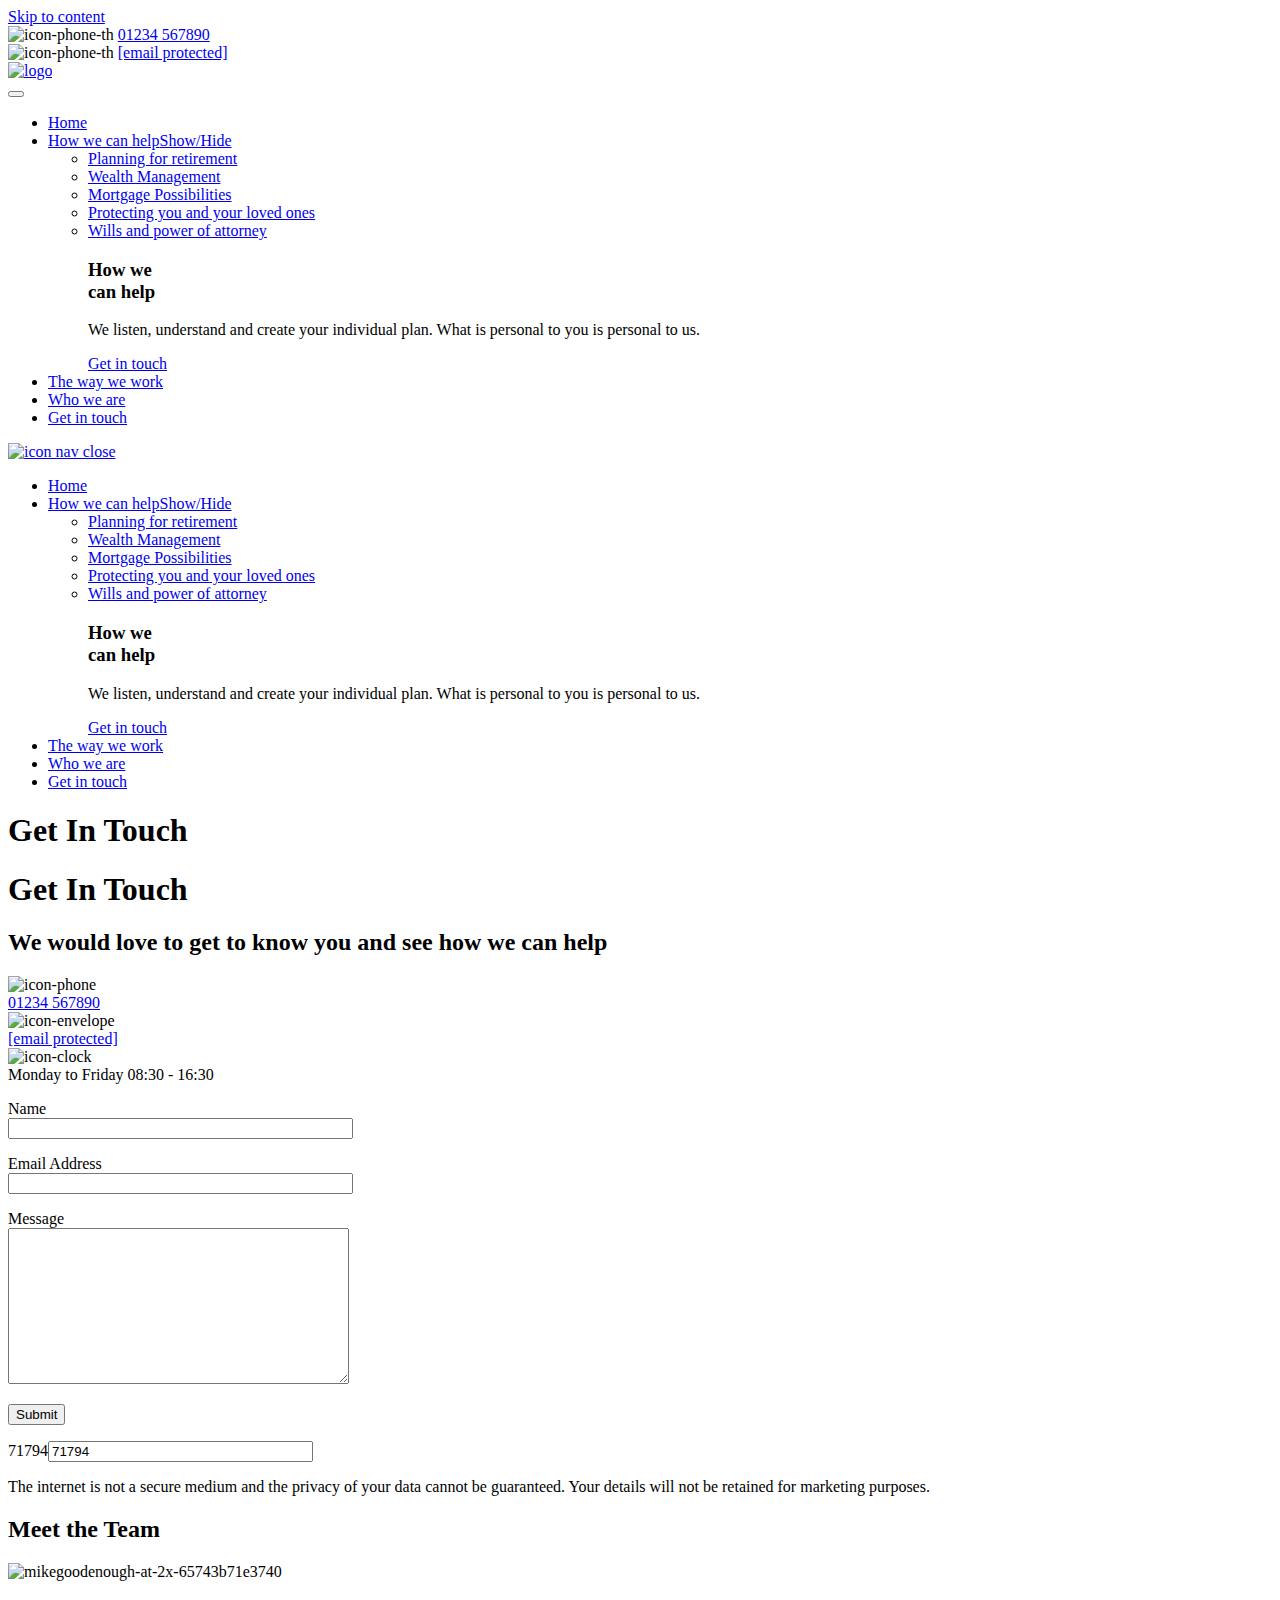
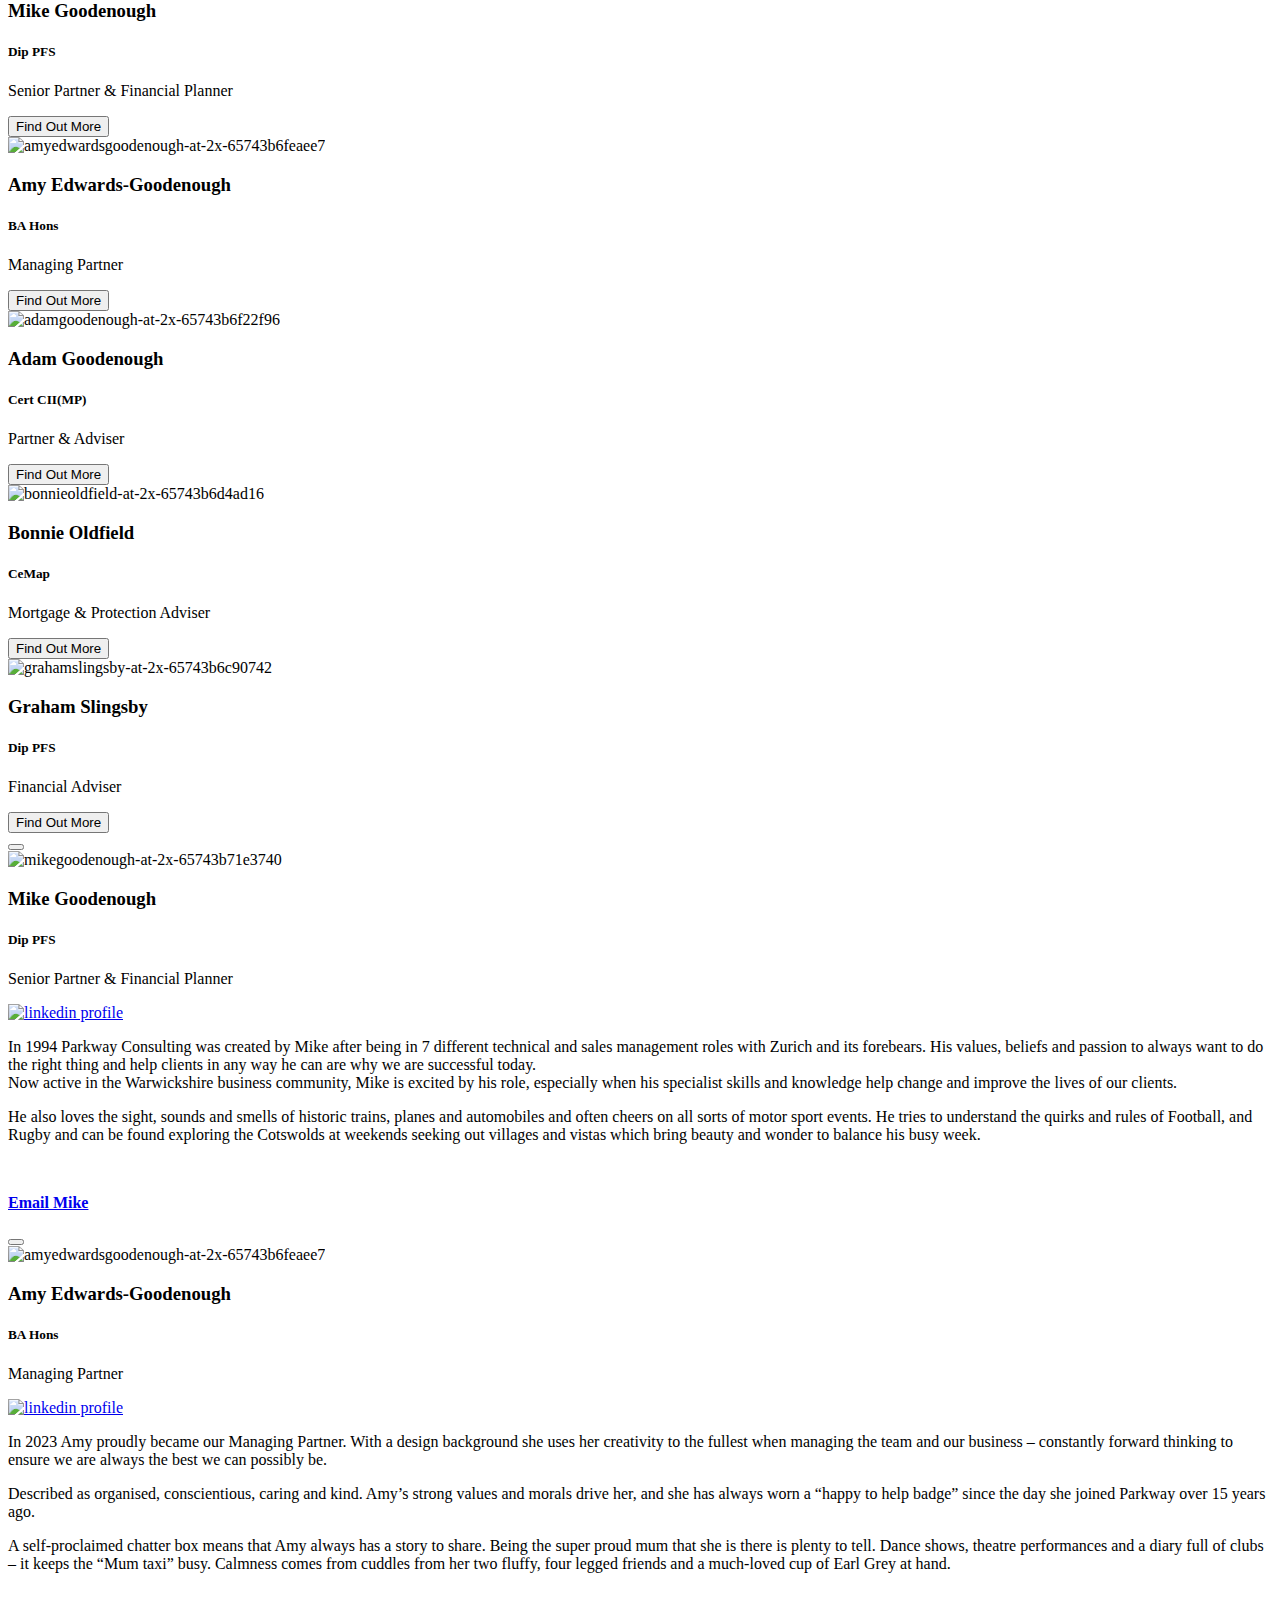
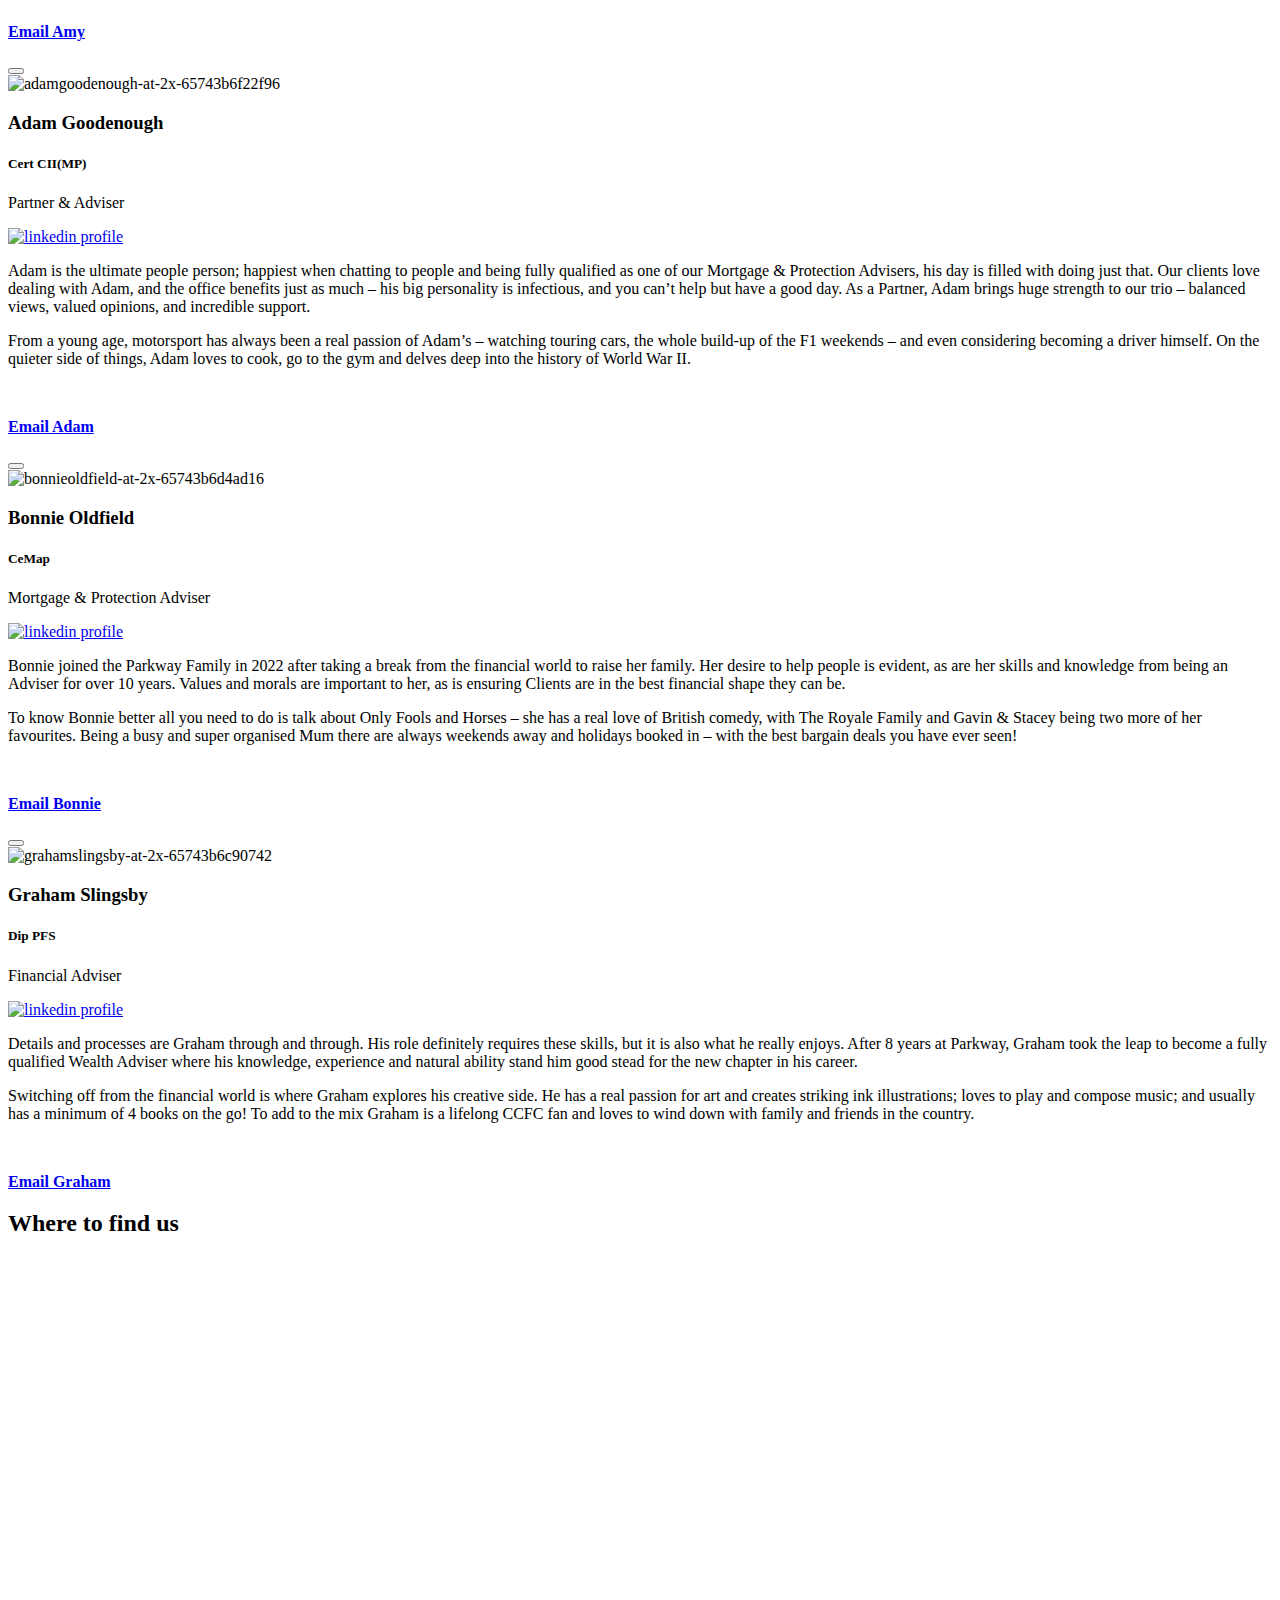
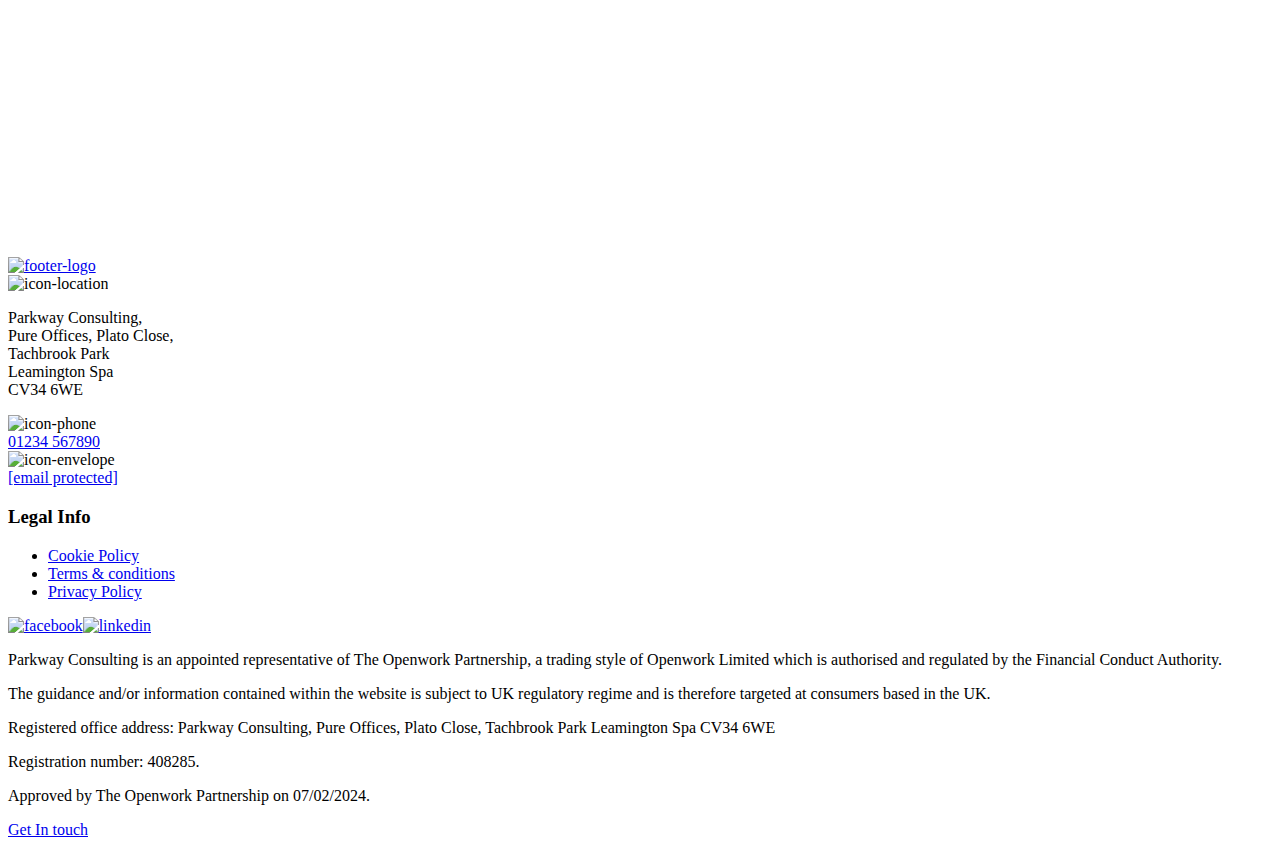
==== commit 9bcc8bf6: "Update index.html" ====
--- a/get-in-touch/index.html
+++ b/get-in-touch/index.html
@@ -9,7 +9,7 @@
     display: flex;
     flex-direction: column;
     justify-content: center;
-}</style></head><body data-cmplz=1 class="page-template page-template-tpl-get-in-touch page-template-tpl-get-in-touch-php page page-id-17">  <script type="text/plain" data-service="google-analytics" data-category="statistics" async data-cmplz-src="https://www.googletagmanager.com/gtag/js?id=G-GNM8YTWZ65"></script> <script defer src="[data-uri]" type="bc7c14ccd9e426fcd60b389a-text/javascript"></script> <div id="page" class="site"> <a class="skip-link screen-reader-text" href="#primary">Skip to content</a><div id="section-header" class="section-header desktop-header"><div id="section-top-header" class="section-top-header bg-accent"><div class="container"><div class="row"><div class="col-lg-6"></div><div class="col-lg-6"><div class="top-header"><div class="top-header__phone"> <img src="../wp-content/themes/crossoriginwp/assets/images/icons/icon-phone-th.svg" alt="icon-phone-th" /> <a href="tel:01234 567890">01234 567890</a></div><div class="top-header__email"> <img src="../wp-content/themes/crossoriginwp/assets/images/icons/icon-envelope-th.svg" alt="icon-phone-th" /> <a href="tel:goodbye@parkwayconsulting.co.uk"><span class="__cf_email__" data-cfemail="3159545d5d5e714150435a465048525e5f42445d45585f561f525e1f445a">[email&#160;protected]</span></a></div></div></div></div></div></div><div id="header" class="header"><nav class="navbar desktop-navbar navbar-expand-lg"><div class="container"> <a class="navbar-brand" href="../index.html"><div class="brand-logo-wrap"><div class="logo"> <img class="img-fluid" src="../wp-content/themes/crossoriginwp/assets/images/logo.svg" alt="logo" /></div></div> </a> <button class="navbar-toggler" type="button" data-bs-toggle="collapse" aria-controls="main-menu" aria-expanded="false" aria-label="Toggle navigation"> <span class="hamburger" id="hamburger-1"> <span class="line"></span> <span class="line"></span> <span class="line"></span> </span> </button><div class="collapse navbar-collapse" id="main-menu"><ul id="menu-main-menu-header" class="navbar-nav ms-auto mb-2 mb-md-0 "><li  id="menu-item-612" class="d-lg-none menu-item menu-item-type-post_type menu-item-object-page menu-item-home nav-item nav-item-612"><a href="../index.html" class="nav-link ">Home</a></li><li  id="menu-item-32" class="mega-menu menu-item menu-item-type-post_type menu-item-object-page menu-item-has-children dropdown nav-item nav-item-32"><a href="../how-we-can-help/index.html" class="nav-link " aria-haspopup="true" aria-expanded="false">How we can help</a><a class="nav-show-children" href="#" title="Click/tap to show sub menus">Show/Hide</a><ul class="dropdown-menu  depth_0"><div class="row"><div class="col-lg-6"><li  id="menu-item-37" class="menu-item menu-item-type-post_type menu-item-object-page nav-item nav-item-37"><a href="../planning-for-retirement/index.html" class="dropdown-item ">Planning for retirement</a></li><li  id="menu-item-38" class="menu-item menu-item-type-post_type menu-item-object-page nav-item nav-item-38"><a href="../wealth-management/index.html" class="dropdown-item ">Wealth Management</a></li><li  id="menu-item-39" class="menu-item menu-item-type-post_type menu-item-object-page nav-item nav-item-39"><a href="../mortgage-possibilities/index.html" class="dropdown-item ">Mortgage Possibilities</a></li><li  id="menu-item-40" class="menu-item menu-item-type-post_type menu-item-object-page nav-item nav-item-40"><a href="../protecting-you-and-your-loved-ones/index.html" class="dropdown-item ">Protecting you and your loved ones</a></li><li  id="menu-item-41" class="menu-item menu-item-type-post_type menu-item-object-page nav-item nav-item-41"><a href="../wills-and-power-of-attorney/index.html" class="dropdown-item ">Wills and power of attorney</a></li></div><div class="col-lg-6"><div class="menu-cta"><h3>How we<br/>can help</h3><p>We listen, understand and create your individual plan. What is personal to you is personal to us.</p><div class="btn-wrap"><a href="index.html" class="btn btn-nav-cta">Get in touch</a></div></div></div></div></ul></li><li  id="menu-item-34" class="menu-item menu-item-type-post_type menu-item-object-page nav-item nav-item-34"><a href="../the-way-we-work/index.html" class="nav-link ">The way we work</a></li><li  id="menu-item-35" class="menu-item menu-item-type-post_type menu-item-object-page nav-item nav-item-35"><a href="../who-we-are/index.html" class="nav-link ">Who we are</a></li><li  id="menu-item-33" class="nav-btn menu-item menu-item-type-post_type menu-item-object-page current-menu-item page_item page-item-17 current_page_item nav-item nav-item-33"><a href="index.html" class="nav-link active">Get in touch</a></li></ul></div></div></nav></div></div><div id="mobile-nav" class="mobile-nav"><div class="mobile-nav__wrapper"><div class="mobile-nav__header"> <a href="#" class="btn-nav-close"><img src="../wp-content/themes/crossoriginwp/assets/images/icons/icon-nav-close.svg" alt="icon nav close"></a></div><nav class="navbar"><div class="container"><div class="collapse navbar-collapse show" id="mobile-menu"><ul id="menu-main-menu-header-1" class="navbar-nav ms-auto mb-2 mb-md-0 "><li  class="d-lg-none menu-item menu-item-type-post_type menu-item-object-page menu-item-home nav-item nav-item-612"><a href="../index.html" class="nav-link ">Home</a></li><li  class="mega-menu menu-item menu-item-type-post_type menu-item-object-page menu-item-has-children dropdown nav-item nav-item-32"><a href="../how-we-can-help/index.html" class="nav-link " aria-haspopup="true" aria-expanded="false">How we can help</a><a class="nav-show-children" href="#" title="Click/tap to show sub menus">Show/Hide</a><ul class="dropdown-menu  depth_0"><div class="row"><div class="col-lg-6"><li  class="menu-item menu-item-type-post_type menu-item-object-page nav-item nav-item-37"><a href="../planning-for-retirement/index.html" class="dropdown-item ">Planning for retirement</a></li><li  class="menu-item menu-item-type-post_type menu-item-object-page nav-item nav-item-38"><a href="../wealth-management/index.html" class="dropdown-item ">Wealth Management</a></li><li  class="menu-item menu-item-type-post_type menu-item-object-page nav-item nav-item-39"><a href="../mortgage-possibilities/index.html" class="dropdown-item ">Mortgage Possibilities</a></li><li  class="menu-item menu-item-type-post_type menu-item-object-page nav-item nav-item-40"><a href="../protecting-you-and-your-loved-ones/index.html" class="dropdown-item ">Protecting you and your loved ones</a></li><li  class="menu-item menu-item-type-post_type menu-item-object-page nav-item nav-item-41"><a href="../wills-and-power-of-attorney/index.html" class="dropdown-item ">Wills and power of attorney</a></li></div><div class="col-lg-6"><div class="menu-cta"><h3>How we<br/>can help</h3><p>We listen, understand and create your individual plan. What is personal to you is personal to us.</p><div class="btn-wrap"><a href="index.html" class="btn btn-nav-cta">Get in touch</a></div></div></div></div></ul></li><li  class="menu-item menu-item-type-post_type menu-item-object-page nav-item nav-item-34"><a href="../the-way-we-work/index.html" class="nav-link ">The way we work</a></li><li  class="menu-item menu-item-type-post_type menu-item-object-page nav-item nav-item-35"><a href="../who-we-are/index.html" class="nav-link ">Who we are</a></li><li  class="nav-btn menu-item menu-item-type-post_type menu-item-object-page current-menu-item page_item page-item-17 current_page_item nav-item nav-item-33"><a href="index.html" class="nav-link active">Get in touch</a></li></ul></div></div></nav></div></div><div id="vector-wrapper" class="vector-wrapper vector-get-in-touch"><div id="section-banner" class="section-banner banner-padding bg-cover-scroll d-none d-sm-block" style="background-image: url(../wp-content/uploads/2023/12/getintouch.webp);"><div class="container"><div class="row"><div class="col-md-7 col-lg-5"><div class="banner-content"><h1>Get In Touch</h1></div></div></div></div></div><div id="section-banner" class="section-banner banner-padding banner-bg-cover-scroll d-sm-none" style="background-image: url(../wp-content/uploads/2023/12/getintouc_mobile.webp);"><div class="container"><div class="row"><div class="col-md-7 col-lg-5"><div class="banner-content"><h1>Get In Touch</h1></div></div></div></div></div><div class="section-form section-form py-100"><div class="container"><div class="row"><div class="col-lg-4"><div class="section-title"><h2 class="text-accent">We would love to get to know you and see how we can help</h2></div></div></div><div class="row mt-50"><div class="col-md-12 col-lg-5"><div class="page-contact"><div class="page-contact__item"><div class="img-wrap"> <img src="../wp-content/themes/crossoriginwp/assets/images/icons/icon-phone-footer.png" alt="icon-phone" /></div><div class="content-wrap"><a href="tel:01926 620022">01926 620022</a></div></div><div class="page-contact__item"><div class="img-wrap"> <img src="../wp-content/themes/crossoriginwp/assets/images/icons/icon-envelope-footer.png" alt="icon-envelope" /></div><div class="content-wrap"><a href="../cdn-cgi/l/email-protection.html#28404d4444476858495a435f49514b47465b5d445c41464f064b47065d43"><span class="__cf_email__" data-cfemail="82eae7eeeeedc2f2e3f0e9f5e3fbe1edecf1f7eef6ebece5ace1edacf7e9">[email&#160;protected]</span></a></div></div><div class="page-contact__item"><div class="img-wrap png"> <img src="../wp-content/themes/crossoriginwp/assets/images/icons/icon-clock.png" alt="icon-clock" /></div><div class="content-wrap">Monday to Friday 08:30 - 16:30</div></div></div></div></div><div class="row py-50"><div class="col-lg-5"><div class="wpcf7 no-js" id="wpcf7-f419-o1" lang="en-US" dir="ltr"><div class="screen-reader-response"><p role="status" aria-live="polite" aria-atomic="true"></p><ul></ul></div><form action="#wpcf7-f419-o1" method="post" class="wpcf7-form init" aria-label="Contact form" novalidate="novalidate" data-status="init"><div style="display: none;"> <input type="hidden" name="_wpcf7" value="419" /> <input type="hidden" name="_wpcf7_version" value="5.9.8" /> <input type="hidden" name="_wpcf7_locale" value="en_US" /> <input type="hidden" name="_wpcf7_unit_tag" value="wpcf7-f419-o1" /> <input type="hidden" name="_wpcf7_container_post" value="0" /> <input type="hidden" name="_wpcf7_posted_data_hash" value="" /></div><div class="row"><div class="col-lg-12"><p><label for="name" class="form-label">Name</label><br /> <span class="wpcf7-form-control-wrap" data-name="your-name"><input size="40" maxlength="400" class="wpcf7-form-control wpcf7-text form-control" id="name" aria-invalid="false" value="" type="text" name="your-name" /></span></p></div></div><div class="row"><div class="col-lg-12"><p><label for="email" class="form-label">Email Address</label><br /> <span class="wpcf7-form-control-wrap" data-name="your-email"><input size="40" maxlength="400" class="wpcf7-form-control wpcf7-email wpcf7-text wpcf7-validates-as-email form-control" id="email" aria-invalid="false" value="" type="email" name="your-email" /></span></p></div></div><div class="row"><div class="col-lg-12"><p><label for="message" class="form-label">Message</label><br /> <span class="wpcf7-form-control-wrap" data-name="your-message"><textarea cols="40" rows="10" maxlength="2000" class="wpcf7-form-control wpcf7-textarea form-control" id="message" aria-invalid="false" name="your-message"></textarea></span></p></div></div><div class="row"><div class="col-lg-6"><div class="d-grid"><p><input class="wpcf7-form-control wpcf7-submit has-spinner btn btn-secondary" id="submit" type="submit" value="Submit" /></p></div></div></div><input type="hidden" id="ct_checkjs_cf7_d34ab169b70c9dcd35e62896010cd9ff" name="ct_checkjs_cf7" value="0" /><script data-cfasync="false" src="../cdn-cgi/scripts/5c5dd728/cloudflare-static/email-decode.min.js"></script><script defer src="[data-uri]" type="bc7c14ccd9e426fcd60b389a-text/javascript"></script><label class="apbct_special_field" id="apbct_label_id71794" for="apbct__email_id__wp_contact_form_7_71794">71794</label><input 
+}</style></head><body data-cmplz=1 class="page-template page-template-tpl-get-in-touch page-template-tpl-get-in-touch-php page page-id-17">  <script type="text/plain" data-service="google-analytics" data-category="statistics" async data-cmplz-src="https://www.googletagmanager.com/gtag/js?id=G-GNM8YTWZ65"></script> <script defer src="[data-uri]" type="bc7c14ccd9e426fcd60b389a-text/javascript"></script> <div id="page" class="site"> <a class="skip-link screen-reader-text" href="#primary">Skip to content</a><div id="section-header" class="section-header desktop-header"><div id="section-top-header" class="section-top-header bg-accent"><div class="container"><div class="row"><div class="col-lg-6"></div><div class="col-lg-6"><div class="top-header"><div class="top-header__phone"> <img src="../wp-content/themes/crossoriginwp/assets/images/icons/icon-phone-th.svg" alt="icon-phone-th" /> <a href="tel:01234 567890">01234 567890</a></div><div class="top-header__email"> <img src="../wp-content/themes/crossoriginwp/assets/images/icons/icon-envelope-th.svg" alt="icon-phone-th" /> <a href="tel:goodbye@parkwayconsulting.co.uk"><span class="__cf_email__" data-cfemail="3159545d5d5e714150435a465048525e5f42445d45585f561f525e1f445a">[email&#160;protected]</span></a></div></div></div></div></div></div><div id="header" class="header"><nav class="navbar desktop-navbar navbar-expand-lg"><div class="container"> <a class="navbar-brand" href="../index.html"><div class="brand-logo-wrap"><div class="logo"> <img class="img-fluid" src="../wp-content/themes/crossoriginwp/assets/images/logo.svg" alt="logo" /></div></div> </a> <button class="navbar-toggler" type="button" data-bs-toggle="collapse" aria-controls="main-menu" aria-expanded="false" aria-label="Toggle navigation"> <span class="hamburger" id="hamburger-1"> <span class="line"></span> <span class="line"></span> <span class="line"></span> </span> </button><div class="collapse navbar-collapse" id="main-menu"><ul id="menu-main-menu-header" class="navbar-nav ms-auto mb-2 mb-md-0 "><li  id="menu-item-612" class="d-lg-none menu-item menu-item-type-post_type menu-item-object-page menu-item-home nav-item nav-item-612"><a href="../index.html" class="nav-link ">Home</a></li><li  id="menu-item-32" class="mega-menu menu-item menu-item-type-post_type menu-item-object-page menu-item-has-children dropdown nav-item nav-item-32"><a href="../how-we-can-help/index.html" class="nav-link " aria-haspopup="true" aria-expanded="false">How we can help</a><a class="nav-show-children" href="#" title="Click/tap to show sub menus">Show/Hide</a><ul class="dropdown-menu  depth_0"><div class="row"><div class="col-lg-6"><li  id="menu-item-37" class="menu-item menu-item-type-post_type menu-item-object-page nav-item nav-item-37"><a href="../planning-for-retirement/index.html" class="dropdown-item ">Planning for retirement</a></li><li  id="menu-item-38" class="menu-item menu-item-type-post_type menu-item-object-page nav-item nav-item-38"><a href="../wealth-management/index.html" class="dropdown-item ">Wealth Management</a></li><li  id="menu-item-39" class="menu-item menu-item-type-post_type menu-item-object-page nav-item nav-item-39"><a href="../mortgage-possibilities/index.html" class="dropdown-item ">Mortgage Possibilities</a></li><li  id="menu-item-40" class="menu-item menu-item-type-post_type menu-item-object-page nav-item nav-item-40"><a href="../protecting-you-and-your-loved-ones/index.html" class="dropdown-item ">Protecting you and your loved ones</a></li><li  id="menu-item-41" class="menu-item menu-item-type-post_type menu-item-object-page nav-item nav-item-41"><a href="../wills-and-power-of-attorney/index.html" class="dropdown-item ">Wills and power of attorney</a></li></div><div class="col-lg-6"><div class="menu-cta"><h3>How we<br/>can help</h3><p>We listen, understand and create your individual plan. What is personal to you is personal to us.</p><div class="btn-wrap"><a href="index.html" class="btn btn-nav-cta">Get in touch</a></div></div></div></div></ul></li><li  id="menu-item-34" class="menu-item menu-item-type-post_type menu-item-object-page nav-item nav-item-34"><a href="../the-way-we-work/index.html" class="nav-link ">The way we work</a></li><li  id="menu-item-35" class="menu-item menu-item-type-post_type menu-item-object-page nav-item nav-item-35"><a href="../who-we-are/index.html" class="nav-link ">Who we are</a></li><li  id="menu-item-33" class="nav-btn menu-item menu-item-type-post_type menu-item-object-page current-menu-item page_item page-item-17 current_page_item nav-item nav-item-33"><a href="index.html" class="nav-link active">Get in touch</a></li></ul></div></div></nav></div></div><div id="mobile-nav" class="mobile-nav"><div class="mobile-nav__wrapper"><div class="mobile-nav__header"> <a href="#" class="btn-nav-close"><img src="../wp-content/themes/crossoriginwp/assets/images/icons/icon-nav-close.svg" alt="icon nav close"></a></div><nav class="navbar"><div class="container"><div class="collapse navbar-collapse show" id="mobile-menu"><ul id="menu-main-menu-header-1" class="navbar-nav ms-auto mb-2 mb-md-0 "><li  class="d-lg-none menu-item menu-item-type-post_type menu-item-object-page menu-item-home nav-item nav-item-612"><a href="../index.html" class="nav-link ">Home</a></li><li  class="mega-menu menu-item menu-item-type-post_type menu-item-object-page menu-item-has-children dropdown nav-item nav-item-32"><a href="../how-we-can-help/index.html" class="nav-link " aria-haspopup="true" aria-expanded="false">How we can help</a><a class="nav-show-children" href="#" title="Click/tap to show sub menus">Show/Hide</a><ul class="dropdown-menu  depth_0"><div class="row"><div class="col-lg-6"><li  class="menu-item menu-item-type-post_type menu-item-object-page nav-item nav-item-37"><a href="../planning-for-retirement/index.html" class="dropdown-item ">Planning for retirement</a></li><li  class="menu-item menu-item-type-post_type menu-item-object-page nav-item nav-item-38"><a href="../wealth-management/index.html" class="dropdown-item ">Wealth Management</a></li><li  class="menu-item menu-item-type-post_type menu-item-object-page nav-item nav-item-39"><a href="../mortgage-possibilities/index.html" class="dropdown-item ">Mortgage Possibilities</a></li><li  class="menu-item menu-item-type-post_type menu-item-object-page nav-item nav-item-40"><a href="../protecting-you-and-your-loved-ones/index.html" class="dropdown-item ">Protecting you and your loved ones</a></li><li  class="menu-item menu-item-type-post_type menu-item-object-page nav-item nav-item-41"><a href="../wills-and-power-of-attorney/index.html" class="dropdown-item ">Wills and power of attorney</a></li></div><div class="col-lg-6"><div class="menu-cta"><h3>How we<br/>can help</h3><p>We listen, understand and create your individual plan. What is personal to you is personal to us.</p><div class="btn-wrap"><a href="index.html" class="btn btn-nav-cta">Get in touch</a></div></div></div></div></ul></li><li  class="menu-item menu-item-type-post_type menu-item-object-page nav-item nav-item-34"><a href="../the-way-we-work/index.html" class="nav-link ">The way we work</a></li><li  class="menu-item menu-item-type-post_type menu-item-object-page nav-item nav-item-35"><a href="../who-we-are/index.html" class="nav-link ">Who we are</a></li><li  class="nav-btn menu-item menu-item-type-post_type menu-item-object-page current-menu-item page_item page-item-17 current_page_item nav-item nav-item-33"><a href="index.html" class="nav-link active">Get in touch</a></li></ul></div></div></nav></div></div><div id="vector-wrapper" class="vector-wrapper vector-get-in-touch"><div id="section-banner" class="section-banner banner-padding bg-cover-scroll d-none d-sm-block" style="background-image: url(../wp-content/uploads/2023/12/getintouch.webp);"><div class="container"><div class="row"><div class="col-md-7 col-lg-5"><div class="banner-content"><h1>Get In Touch</h1></div></div></div></div></div><div id="section-banner" class="section-banner banner-padding banner-bg-cover-scroll d-sm-none" style="background-image: url(../wp-content/uploads/2023/12/getintouc_mobile.webp);"><div class="container"><div class="row"><div class="col-md-7 col-lg-5"><div class="banner-content"><h1>Get In Touch</h1></div></div></div></div></div><div class="section-form section-form py-100"><div class="container"><div class="row"><div class="col-lg-4"><div class="section-title"><h2 class="text-accent">We would love to get to know you and see how we can help</h2></div></div></div><div class="row mt-50"><div class="col-md-12 col-lg-5"><div class="page-contact"><div class="page-contact__item"><div class="img-wrap"> <img src="../wp-content/themes/crossoriginwp/assets/images/icons/icon-phone-footer.png" alt="icon-phone" /></div><div class="content-wrap"><a href="tel:01234 567890">01234 567890</a></div></div><div class="page-contact__item"><div class="img-wrap"> <img src="../wp-content/themes/crossoriginwp/assets/images/icons/icon-envelope-footer.png" alt="icon-envelope" /></div><div class="content-wrap"><a href="../cdn-cgi/l/email-protection.html#28404d4444476858495a435f49514b47465b5d445c41464f064b47065d43"><span class="__cf_email__" data-cfemail="82eae7eeeeedc2f2e3f0e9f5e3fbe1edecf1f7eef6ebece5ace1edacf7e9">[email&#160;protected]</span></a></div></div><div class="page-contact__item"><div class="img-wrap png"> <img src="../wp-content/themes/crossoriginwp/assets/images/icons/icon-clock.png" alt="icon-clock" /></div><div class="content-wrap">Monday to Friday 08:30 - 16:30</div></div></div></div></div><div class="row py-50"><div class="col-lg-5"><div class="wpcf7 no-js" id="wpcf7-f419-o1" lang="en-US" dir="ltr"><div class="screen-reader-response"><p role="status" aria-live="polite" aria-atomic="true"></p><ul></ul></div><form action="#wpcf7-f419-o1" method="post" class="wpcf7-form init" aria-label="Contact form" novalidate="novalidate" data-status="init"><div style="display: none;"> <input type="hidden" name="_wpcf7" value="419" /> <input type="hidden" name="_wpcf7_version" value="5.9.8" /> <input type="hidden" name="_wpcf7_locale" value="en_US" /> <input type="hidden" name="_wpcf7_unit_tag" value="wpcf7-f419-o1" /> <input type="hidden" name="_wpcf7_container_post" value="0" /> <input type="hidden" name="_wpcf7_posted_data_hash" value="" /></div><div class="row"><div class="col-lg-12"><p><label for="name" class="form-label">Name</label><br /> <span class="wpcf7-form-control-wrap" data-name="your-name"><input size="40" maxlength="400" class="wpcf7-form-control wpcf7-text form-control" id="name" aria-invalid="false" value="" type="text" name="your-name" /></span></p></div></div><div class="row"><div class="col-lg-12"><p><label for="email" class="form-label">Email Address</label><br /> <span class="wpcf7-form-control-wrap" data-name="your-email"><input size="40" maxlength="400" class="wpcf7-form-control wpcf7-email wpcf7-text wpcf7-validates-as-email form-control" id="email" aria-invalid="false" value="" type="email" name="your-email" /></span></p></div></div><div class="row"><div class="col-lg-12"><p><label for="message" class="form-label">Message</label><br /> <span class="wpcf7-form-control-wrap" data-name="your-message"><textarea cols="40" rows="10" maxlength="2000" class="wpcf7-form-control wpcf7-textarea form-control" id="message" aria-invalid="false" name="your-message"></textarea></span></p></div></div><div class="row"><div class="col-lg-6"><div class="d-grid"><p><input class="wpcf7-form-control wpcf7-submit has-spinner btn btn-secondary" id="submit" type="submit" value="Submit" /></p></div></div></div><input type="hidden" id="ct_checkjs_cf7_d34ab169b70c9dcd35e62896010cd9ff" name="ct_checkjs_cf7" value="0" /><script data-cfasync="false" src="../cdn-cgi/scripts/5c5dd728/cloudflare-static/email-decode.min.js"></script><script defer src="[data-uri]" type="bc7c14ccd9e426fcd60b389a-text/javascript"></script><label class="apbct_special_field" id="apbct_label_id71794" for="apbct__email_id__wp_contact_form_7_71794">71794</label><input 
  id="apbct__email_id__wp_contact_form_7_71794" 
  class="apbct_special_field apbct__email_id__wp_contact_form_7"
  autocomplete="off" 
@@ -25,7 +25,7 @@
  name="apbct_event_id"
  type="hidden" 
  value="71794" 
- /><div class="wpcf7-response-output" aria-hidden="true"></div></form></div></div><div class="row"><div class="col-lg-5"><div class="extra-content text-sm"><p>The internet is not a secure medium and the privacy of your data cannot be guaranteed. Your details will be retained for marketing purposes.</p></div></div></div></div></div></div></div><div id="section-team" class="section-team bg-primary pt-100 pb-50"><div class="container"><div class="row"><div class="col-lg-12"><div class="section-title mb-50"><h2 class="text-white">Meet the Team</h2></div></div></div><div class="row gx-5"><div class="col-md-6 col-lg-4 team"><div class="team__image"> <img src="../wp-content/uploads/2023/12/mikegoodenough-at-2x-65743b71e3740.webp" alt="mikegoodenough-at-2x-65743b71e3740" /></div><div class="team__header"><h3>Mike Goodenough</h3><h5>Dip PFS</h5></div><div class="team__footer"><p>Senior Partner &amp; Financial Planner</p><div class="d-grid"> <button type="button" data-bs-toggle="modal" data-bs-target="#mike-goodenough" class="btn btn-secondary">Find Out More</button></div></div></div><div class="col-md-6 col-lg-4 team"><div class="team__image"> <img src="../wp-content/uploads/2023/12/amyedwardsgoodenough-at-2x-65743b6feaee7.webp" alt="amyedwardsgoodenough-at-2x-65743b6feaee7" /></div><div class="team__header"><h3>Amy Edwards-Goodenough</h3><h5>BA Hons</h5></div><div class="team__footer"><p>Managing Partner</p><div class="d-grid"> <button type="button" data-bs-toggle="modal" data-bs-target="#amy-edwards-goodenough" class="btn btn-secondary">Find Out More</button></div></div></div><div class="col-md-6 col-lg-4 team"><div class="team__image"> <img src="../wp-content/uploads/2023/12/adamgoodenough-at-2x-65743b6f22f96.webp" alt="adamgoodenough-at-2x-65743b6f22f96" /></div><div class="team__header"><h3>Adam Goodenough</h3><h5>Cert CII(MP)</h5></div><div class="team__footer"><p>Partner &amp; Adviser</p><div class="d-grid"> <button type="button" data-bs-toggle="modal" data-bs-target="#adam-goodenough" class="btn btn-secondary">Find Out More</button></div></div></div><div class="col-md-6 col-lg-4 team"><div class="team__image"> <img src="../wp-content/uploads/2023/12/bonnieoldfield-at-2x-65743b6d4ad16.webp" alt="bonnieoldfield-at-2x-65743b6d4ad16" /></div><div class="team__header"><h3>Bonnie Oldfield</h3><h5>CeMap</h5></div><div class="team__footer"><p>Mortgage &amp; Protection Adviser</p><div class="d-grid"> <button type="button" data-bs-toggle="modal" data-bs-target="#bonnie-oldfield" class="btn btn-secondary">Find Out More</button></div></div></div><div class="col-md-6 col-lg-4 team"><div class="team__image"> <img src="../wp-content/uploads/2023/12/grahamslingsby-at-2x-65743b6c90742.webp" alt="grahamslingsby-at-2x-65743b6c90742" /></div><div class="team__header"><h3>Graham Slingsby</h3><h5>Dip PFS</h5></div><div class="team__footer"><p>Financial Adviser</p><div class="d-grid"> <button type="button" data-bs-toggle="modal" data-bs-target="#graham-slingsby" class="btn btn-secondary">Find Out More</button></div></div></div></div><div class="row"><div class="col-lg-12"><div class="team-modal modal fade" id="mike-goodenough" tabindex="-1" aria-labelledby="exampleModalLabel" aria-hidden="true"><div class="modal-dialog modal-dialog-centered modal-xl"><div class="modal-content"><div class="modal-header"> <button type="button" class="btn-close" data-bs-dismiss="modal" aria-label="Close"></button></div><div class="modal-body"><div class="row g-5"><div class="col-lg-4"><div class="team__image"> <img src="../wp-content/uploads/2023/12/mikegoodenough-at-2x-65743b71e3740.webp" alt="mikegoodenough-at-2x-65743b71e3740" /></div><div class="team__header"><h3>Mike Goodenough</h3><h5>Dip PFS</h5></div><div class="team__footer"><p>Senior Partner &amp; Financial Planner</p><div class="image-wrap"> <a href="https://www.linkedin.com/in/mike-goodenough-18a2ba25/" target="_blank"><img src="../wp-content/themes/crossoriginwp/assets/images/icons/icon-linkedin-modal.svg" alt="linkedin profile" /></a></div></div></div><div class="col-lg-8"><p>In 1994 Parkway Consulting was created by Mike after being in 7 different technical and sales management roles with Zurich and its forebears. His values, beliefs and passion to always want to do the right thing and help clients in any way he can are why we are successful today.<br /> Now active in the Warwickshire business community, Mike is excited by his role, especially when his specialist skills and knowledge help change and improve the lives of our clients.</p><p>He also loves the sight, sounds and smells of historic trains, planes and automobiles and often cheers on all sorts of motor sport events. He tries to understand the quirks and rules of Football, and Rugby and can be found exploring the Cotswolds at weekends seeking out villages and vistas which bring beauty and wonder to balance his busy week.</p><p>&nbsp;</p><p><strong><a href="../cdn-cgi/l/email-protection.html#9ff2f6f4fadfeffeedf4e8fee6fcf0f1eceaf3ebf6f1f8b1fcf0b1eaf4">Email Mike</a></strong></p></div></div></div></div></div></div><div class="team-modal modal fade" id="amy-edwards-goodenough" tabindex="-1" aria-labelledby="exampleModalLabel" aria-hidden="true"><div class="modal-dialog modal-dialog-centered modal-xl"><div class="modal-content"><div class="modal-header"> <button type="button" class="btn-close" data-bs-dismiss="modal" aria-label="Close"></button></div><div class="modal-body"><div class="row g-5"><div class="col-lg-4"><div class="team__image"> <img src="../wp-content/uploads/2023/12/amyedwardsgoodenough-at-2x-65743b6feaee7.webp" alt="amyedwardsgoodenough-at-2x-65743b6feaee7" /></div><div class="team__header"><h3>Amy Edwards-Goodenough</h3><h5>BA Hons</h5></div><div class="team__footer"><p>Managing Partner</p><div class="image-wrap"> <a href="https://www.linkedin.com/in/amy-edwards-goodenough-b2bbba99/" target="_blank"><img src="../wp-content/themes/crossoriginwp/assets/images/icons/icon-linkedin-modal.svg" alt="linkedin profile" /></a></div></div></div><div class="col-lg-8"><p>In 2023 Amy proudly became our Managing Partner. With a design background she uses her creativity to the fullest when managing the team and our business – constantly forward thinking to ensure we are always the best we can possibly be.</p><p>Described as organised, conscientious, caring and kind. Amy’s strong values and morals drive her, and she has always worn a “happy to help badge” since the day she joined Parkway over 15 years ago.</p><p>A self-proclaimed chatter box means that Amy always has a story to share. Being the super proud mum that she is there is plenty to tell. Dance shows, theatre performances and a diary full of clubs – it keeps the “Mum taxi” busy. Calmness comes from cuddles from her two fluffy, four legged friends and a much-loved cup of Earl Grey at hand.</p><p>&nbsp;</p><p><strong><a href="../cdn-cgi/l/email-protection.html#2e4f43576e5e4f5c45594f574d41405d5b425a474049004d41005b45">Email Amy</a></strong></p></div></div></div></div></div></div><div class="team-modal modal fade" id="adam-goodenough" tabindex="-1" aria-labelledby="exampleModalLabel" aria-hidden="true"><div class="modal-dialog modal-dialog-centered modal-xl"><div class="modal-content"><div class="modal-header"> <button type="button" class="btn-close" data-bs-dismiss="modal" aria-label="Close"></button></div><div class="modal-body"><div class="row g-5"><div class="col-lg-4"><div class="team__image"> <img src="../wp-content/uploads/2023/12/adamgoodenough-at-2x-65743b6f22f96.webp" alt="adamgoodenough-at-2x-65743b6f22f96" /></div><div class="team__header"><h3>Adam Goodenough</h3><h5>Cert CII(MP)</h5></div><div class="team__footer"><p>Partner &amp; Adviser</p><div class="image-wrap"> <a href="https://www.linkedin.com/in/adam-goodenough-633375231/" target="_blank"><img src="../wp-content/themes/crossoriginwp/assets/images/icons/icon-linkedin-modal.svg" alt="linkedin profile" /></a></div></div></div><div class="col-lg-8"><p>Adam is the ultimate people person; happiest when chatting to people and being fully qualified as one of our Mortgage &amp; Protection Advisers, his day is filled with doing just that. Our clients love dealing with Adam, and the office benefits just as much – his big personality is infectious, and you can’t help but have a good day. As a Partner, Adam brings huge strength to our trio – balanced<br /> views, valued opinions, and incredible support.</p><p>From a young age, motorsport has always been a real passion of Adam’s – watching touring cars, the whole build-up of the F1 weekends – and even considering becoming a driver himself. On the quieter side of things, Adam loves to cook, go to the gym and delves deep into the history of World War II.</p><p>&nbsp;</p><p><strong><a href="../cdn-cgi/l/email-protection.html#e08184818da09081928b978199838f8e93958c94898e87ce838fce958b">Email Adam</a></strong></p></div></div></div></div></div></div><div class="team-modal modal fade" id="bonnie-oldfield" tabindex="-1" aria-labelledby="exampleModalLabel" aria-hidden="true"><div class="modal-dialog modal-dialog-centered modal-xl"><div class="modal-content"><div class="modal-header"> <button type="button" class="btn-close" data-bs-dismiss="modal" aria-label="Close"></button></div><div class="modal-body"><div class="row g-5"><div class="col-lg-4"><div class="team__image"> <img src="../wp-content/uploads/2023/12/bonnieoldfield-at-2x-65743b6d4ad16.webp" alt="bonnieoldfield-at-2x-65743b6d4ad16" /></div><div class="team__header"><h3>Bonnie Oldfield</h3><h5>CeMap</h5></div><div class="team__footer"><p>Mortgage &amp; Protection Adviser</p><div class="image-wrap"> <a href="https://www.linkedin.com/in/bonnie-oldfield-43b7a5264/" target="_blank"><img src="../wp-content/themes/crossoriginwp/assets/images/icons/icon-linkedin-modal.svg" alt="linkedin profile" /></a></div></div></div><div class="col-lg-8"><p>Bonnie joined the Parkway Family in 2022 after taking a break from the financial world to raise her family. Her desire to help people is evident, as are her skills and knowledge from being an Adviser for over 10 years. Values and morals are important to her, as is ensuring Clients are in the best financial shape they can be.</p><p>To know Bonnie better all you need to do is talk about Only Fools and Horses – she has a real love of British comedy, with The Royale Family and Gavin &amp; Stacey being two more of her favourites. Being a busy and super organised Mum there are always weekends away and holidays booked in &#8211; with the best bargain deals you have ever seen!</p><p>&nbsp;</p><p><strong><a href="../cdn-cgi/l/email-protection.html#01636e6f6f6864417160736a766078626e6f72746d75686f662f626e2f746a">Email Bonnie</a></strong></p></div></div></div></div></div></div><div class="team-modal modal fade" id="graham-slingsby" tabindex="-1" aria-labelledby="exampleModalLabel" aria-hidden="true"><div class="modal-dialog modal-dialog-centered modal-xl"><div class="modal-content"><div class="modal-header"> <button type="button" class="btn-close" data-bs-dismiss="modal" aria-label="Close"></button></div><div class="modal-body"><div class="row g-5"><div class="col-lg-4"><div class="team__image"> <img src="../wp-content/uploads/2023/12/grahamslingsby-at-2x-65743b6c90742.webp" alt="grahamslingsby-at-2x-65743b6c90742" /></div><div class="team__header"><h3>Graham Slingsby</h3><h5>Dip PFS</h5></div><div class="team__footer"><p>Financial Adviser</p><div class="image-wrap"> <a href="https://www.linkedin.com/in/graham-slingsby-951a4ba9/" target="_blank"><img src="../wp-content/themes/crossoriginwp/assets/images/icons/icon-linkedin-modal.svg" alt="linkedin profile" /></a></div></div></div><div class="col-lg-8"><p>Details and processes are Graham through and through. His role definitely requires these skills, but it is also what he really enjoys. After 8 years at Parkway, Graham took the leap to become a fully qualified Wealth Adviser where his knowledge, experience and natural ability stand him good stead for the new chapter in his career.</p><p>Switching off from the financial world is where Graham explores his creative side. He has a real passion for art and creates striking ink illustrations; loves to play and compose music; and usually has a minimum of 4 books on the go! To add to the mix Graham is a lifelong CCFC fan and loves to wind down with family and friends in the country.</p><p>&nbsp;</p><p><strong><a href="../cdn-cgi/l/email-protection.html#fd9a8f9c959c90bd8d9c8f968a9c849e92938e88918994939ad39e92d38896">Email Graham</a></strong></p></div></div></div></div></div></div></div></div></div></div><div id="section-googlemap" class="section-googlemap bg-primary py-100"><div class="container"><div class="row"><div class="col-lg-12"><div class="section-title mb-50"><h2 class="text-white">Where to find us</h2></div></div></div><div class="row"><div class="col-lg-12"><div class="map-wrapper"><div data-service="google-maps" data-category="marketing" data-placeholder-image="../wp-content/plugins/complianz-gdpr/assets/images/placeholders/google-maps-minimal-1280x920.jpg" id="wpgmza_map" class="cmplz-placeholder-element wpgmza_map" data-settings='{"id":"1","map_title":"Parkway Consulting","map_width":"100","map_height":"600","map_start_lat":"52.274865793752156","map_start_lng":"-1.548382735631677","map_start_location":"45.950464398418106,-109.81550500000003","map_start_zoom":"17","default_marker":"","type":"1","alignment":"4","directions_enabled":"0","styling_enabled":"0","styling_json":"","active":"0","kml":"","bicycle":"0","traffic":"0","dbox":"0","dbox_width":"","listmarkers":"0","listmarkers_advanced":"0","filterbycat":"0","ugm_enabled":"0","ugm_category_enabled":"0","fusion":"","map_width_type":"%","map_height_type":"px","mass_marker_support":"0","ugm_access":"0","order_markers_by":"0","order_markers_choice":"0","show_user_location":"0","default_to":"","other_settings":{"map_type":1,"sl_stroke_color":"","sl_fill_color":"","sl_stroke_opacity":"","sl_fill_opacity":"","transport_layer":false,"action":"wpgmza_save_map","redirect_to":"\/wp-admin\/admin-post.php","map_id":"1","http_referer":"\/wp-admin\/admin.php?page=wp-google-maps-menu&amp;amp;action=edit&amp;amp;map_id=1","wpgmza_id":"1","wpgmza_start_location":"52.274865793752156,-1.548382735631677","wpgmza_start_zoom":"17","wpgmza_theme_data":"","store_locator_enabled":false,"store_locator_search_area":"radial","wpgmza_store_locator_radius_style":"legacy","wpgmza_store_locator_default_radius":"10","store_locator_auto_area_max_zoom":"","store_locator_distance":false,"wpgmza_store_locator_position":false,"store_locator_show_distance":false,"store_locator_category":false,"wpgmza_store_locator_use_their_location":false,"wpgmza_store_locator_bounce":false,"wpgmza_sl_animation":null,"wpgmza_store_locator_hide_before_search":false,"store_locator_query_string":"","store_locator_location_placeholder":"","store_locator_default_address":"","store_locator_name_search":false,"store_locator_name_string":"","store_locator_not_found_message":"","wpgmza_map_align":"1","jump_to_nearest_marker_on_initialization":false,"automatically_pan_to_users_location":false,"override_users_location_zoom_level":false,"override_users_location_zoom_levels":"","show_distance_from_location":false,"map_max_zoom":"21","map_min_zoom":"0","click_open_link":false,"fit_maps_bounds_to_markers":false,"fit_maps_bounds_to_markers_after_filtering":false,"hide_point_of_interest":false,"wpgmza_zoom_on_marker_click":false,"wpgmza_zoom_on_marker_click_slider":"","close_infowindow_on_map_click":false,"disable_lightbox_images":false,"use_Raw_Jpeg_Coordinates":false,"polygon_labels":false,"disable_polygon_info_windows":false,"enable_marker_ratings":false,"only_load_markers_within_viewport":false,"iw_primary_color":"#000000","iw_accent_color":"#000000","iw_text_color":"#000000","wpgmza_listmarkers_by":"0","wpgmza_marker_listing_position":false,"wpgmza_push_in_map":false,"wpgmza_push_in_map_placement":null,"wpgmza_push_in_map_width":"","wpgmza_push_in_map_height":"","zoom_level_on_marker_listing_override":false,"zoom_level_on_marker_listing_click":"","marker_listing_disable_zoom":false,"datatable_no_result_message":"","remove_search_box_datables":false,"dataTable_pagination_style":null,"datatable_search_string":"","datatable_result_start":"","datatable_result_of":"","datatable_result_to":"","datatable_result_total":"","datatable_result_show":"","datatable_result_entries":"","wpgmza_savemap":"Save Map \u00bb"}}' data-map-id='1' Data-maps-engine='google-maps' data-shortcode-attributes='{"id":"1"}' style="display:block; overflow:auto; width:100%; height:600px; float:left;"></div></div></div></div></div></div><div id="section-footer-top" class="section-footer-top pt-100 bg-primary"><div class="container"><div class="row"><div class="col-lg-12"><div class="footer-logo-wrap mb-50"> <a href="../index.html"> <img src="../wp-content/themes/crossoriginwp/assets/images/footer-logo.svg" alt="footer-logo" /> </a></div></div></div><div class="row"><div class="col-lg-6"><div class="footer-contact"><div class="footer-contact__item gap-sm"><div class="img-wrap"> <img src="../wp-content/themes/crossoriginwp/assets/images/icons/icon-location-footer.svg" alt="icon-location" /></div><div class="content-wrap"><p>Parkway Consulting,<br /> Pure Offices, Plato Close,<br /> Tachbrook Park<br /> Leamington Spa<br /> CV34 6WE</p></div></div><div class="footer-contact__item gap-sm"><div class="img-wrap"> <img src="../wp-content/themes/crossoriginwp/assets/images/icons/icon-phone-footer.png" alt="icon-phone" /></div><div class="content-wrap"><a href="tel:01926 620022">01926 620022</a></div></div><div class="footer-contact__item gap-sm"><div class="img-wrap"> <img src="../wp-content/themes/crossoriginwp/assets/images/icons/icon-envelope-footer.png" alt="icon-envelope" /></div><div class="content-wrap"><a href="../cdn-cgi/l/email-protection.html#a4ccc1c8c8cbe4d4c5d6cfd3c5ddc7cbcad7d1c8d0cdcac38ac7cb8ad1cf"><span class="__cf_email__" data-cfemail="28404d4444476858495a435f49514b47465b5d445c41464f064b47065d43">[email&#160;protected]</span></a></div></div></div></div><div class="col-lg-3 ms-auto mt-5 mt-lg-0"><div class="widget-title"><h3 class="text-accent">Legal Info</h3></div><div class="footer-nav"><div class="menu-legal-info-container"><ul id="menu-legal-info" class="menu"><li id="menu-item-42" class="menu-item menu-item-type-post_type menu-item-object-page menu-item-42"><a href="../cookie-policy/index.html">Cookie Policy</a></li><li id="menu-item-43" class="menu-item menu-item-type-post_type menu-item-object-page menu-item-43"><a href="../terms-conditions/index.html">Terms &#038; conditions</a></li><li id="menu-item-45" class="menu-item menu-item-type-post_type menu-item-object-page menu-item-privacy-policy menu-item-45"><a rel="privacy-policy" href="../privacy-policy/index.html">Privacy Policy</a></li></ul></div></div><div class="footer-social"> <a href="https://www.facebook.com/profile.php?id=100091542598004" class="me-4" target="_blank"><img src="../wp-content/themes/crossoriginwp/assets/images/icons/icon-facebook.svg" alt="facebook" /></a><a href="https://www.linkedin.com/company/parkway-consulting-uk/" target="_blank"><img src="../wp-content/themes/crossoriginwp/assets/images/icons/icon-linkedin.svg" alt="linkedin" /></a></div></div></div></div></div><div id="section-footer" class="section-footer bg-primary py-100"><div class="container"><div class="row"><div class="col-lg-9"><div class="footer-content"><p class="p1">Parkway Consulting is an appointed representative of The Openwork Partnership, a trading style of Openwork Limited which is authorised and regulated by the Financial Conduct Authority.</p><p>The guidance and/or information contained within the website is subject to UK regulatory regime and is therefore targeted at consumers based in the UK.</p><p>Registered office address: Parkway Consulting, Pure Offices, Plato Close, Tachbrook Park Leamington Spa CV34 6WE</p><p>Registration number: 408285.</p><p class="p1">Approved by The Openwork Partnership on 07/02/2024.</p></div></div></div></div></div><div id="section-footer-bar" class="section-footer-bar fixed-bottom fixed-bottom--extend d-lg-none"><div class="container-no"><div class="row"><div class="col-lg-12"><div class="footer-bar d-grid"> <a href="index.html" target="" class="btn btn-footer-link">Get In touch</a></div></div></div></div></div></div><div id="cmplz-cookiebanner-container"><div class="cmplz-cookiebanner cmplz-hidden banner-1 bottom-right-view-preferences optin cmplz-bottom-right cmplz-categories-type-view-preferences" aria-modal="true" data-nosnippet="true" role="dialog" aria-live="polite" aria-labelledby="cmplz-header-1-optin" aria-describedby="cmplz-message-1-optin"><div class="cmplz-header"><div class="cmplz-logo"></div><div class="cmplz-title" id="cmplz-header-1-optin">Manage Cookie Consent</div><div class="cmplz-close" tabindex="0" role="button" aria-label="Close dialogue"> <svg aria-hidden="true" focusable="false" data-prefix="fas" data-icon="times" class="svg-inline--fa fa-times fa-w-11" role="img" xmlns="http://www.w3.org/2000/svg" viewBox="0 0 352 512"><path fill="currentColor" d="M242.72 256l100.07-100.07c12.28-12.28 12.28-32.19 0-44.48l-22.24-22.24c-12.28-12.28-32.19-12.28-44.48 0L176 189.28 75.93 89.21c-12.28-12.28-32.19-12.28-44.48 0L9.21 111.45c-12.28 12.28-12.28 32.19 0 44.48L109.28 256 9.21 356.07c-12.28 12.28-12.28 32.19 0 44.48l22.24 22.24c12.28 12.28 32.2 12.28 44.48 0L176 322.72l100.07 100.07c12.28 12.28 32.2 12.28 44.48 0l22.24-22.24c12.28-12.28 12.28-32.19 0-44.48L242.72 256z"></path></svg></div></div><div class="cmplz-divider cmplz-divider-header"></div><div class="cmplz-body"><div class="cmplz-message" id="cmplz-message-1-optin">We use technologies like cookies to store and/or access device information. We do this to improve browsing experience and to show (non-) personalized ads. Consenting to these technologies will allow us to process data such as browsing behavior or unique IDs on this site. Not consenting or withdrawing consent, may adversely affect certain features and functions.</div><div class="cmplz-categories"> <details class="cmplz-category cmplz-functional" > <summary> <span class="cmplz-category-header"> <span class="cmplz-category-title">Functional</span> <span class='cmplz-always-active'> <span class="cmplz-banner-checkbox"> <input type="checkbox"
+ /><div class="wpcf7-response-output" aria-hidden="true"></div></form></div></div><div class="row"><div class="col-lg-5"><div class="extra-content text-sm"><p>The internet is not a secure medium and the privacy of your data cannot be guaranteed. Your details will not be retained for marketing purposes.</p></div></div></div></div></div></div></div><div id="section-team" class="section-team bg-primary pt-100 pb-50"><div class="container"><div class="row"><div class="col-lg-12"><div class="section-title mb-50"><h2 class="text-white">Meet the Team</h2></div></div></div><div class="row gx-5"><div class="col-md-6 col-lg-4 team"><div class="team__image"> <img src="../wp-content/uploads/2023/12/mikegoodenough-at-2x-65743b71e3740.webp" alt="mikegoodenough-at-2x-65743b71e3740" /></div><div class="team__header"><h3>Mike Goodenough</h3><h5>Dip PFS</h5></div><div class="team__footer"><p>Senior Partner &amp; Financial Planner</p><div class="d-grid"> <button type="button" data-bs-toggle="modal" data-bs-target="#mike-goodenough" class="btn btn-secondary">Find Out More</button></div></div></div><div class="col-md-6 col-lg-4 team"><div class="team__image"> <img src="../wp-content/uploads/2023/12/amyedwardsgoodenough-at-2x-65743b6feaee7.webp" alt="amyedwardsgoodenough-at-2x-65743b6feaee7" /></div><div class="team__header"><h3>Amy Edwards-Goodenough</h3><h5>BA Hons</h5></div><div class="team__footer"><p>Managing Partner</p><div class="d-grid"> <button type="button" data-bs-toggle="modal" data-bs-target="#amy-edwards-goodenough" class="btn btn-secondary">Find Out More</button></div></div></div><div class="col-md-6 col-lg-4 team"><div class="team__image"> <img src="../wp-content/uploads/2023/12/adamgoodenough-at-2x-65743b6f22f96.webp" alt="adamgoodenough-at-2x-65743b6f22f96" /></div><div class="team__header"><h3>Adam Goodenough</h3><h5>Cert CII(MP)</h5></div><div class="team__footer"><p>Partner &amp; Adviser</p><div class="d-grid"> <button type="button" data-bs-toggle="modal" data-bs-target="#adam-goodenough" class="btn btn-secondary">Find Out More</button></div></div></div><div class="col-md-6 col-lg-4 team"><div class="team__image"> <img src="../wp-content/uploads/2023/12/bonnieoldfield-at-2x-65743b6d4ad16.webp" alt="bonnieoldfield-at-2x-65743b6d4ad16" /></div><div class="team__header"><h3>Bonnie Oldfield</h3><h5>CeMap</h5></div><div class="team__footer"><p>Mortgage &amp; Protection Adviser</p><div class="d-grid"> <button type="button" data-bs-toggle="modal" data-bs-target="#bonnie-oldfield" class="btn btn-secondary">Find Out More</button></div></div></div><div class="col-md-6 col-lg-4 team"><div class="team__image"> <img src="../wp-content/uploads/2023/12/grahamslingsby-at-2x-65743b6c90742.webp" alt="grahamslingsby-at-2x-65743b6c90742" /></div><div class="team__header"><h3>Graham Slingsby</h3><h5>Dip PFS</h5></div><div class="team__footer"><p>Financial Adviser</p><div class="d-grid"> <button type="button" data-bs-toggle="modal" data-bs-target="#graham-slingsby" class="btn btn-secondary">Find Out More</button></div></div></div></div><div class="row"><div class="col-lg-12"><div class="team-modal modal fade" id="mike-goodenough" tabindex="-1" aria-labelledby="exampleModalLabel" aria-hidden="true"><div class="modal-dialog modal-dialog-centered modal-xl"><div class="modal-content"><div class="modal-header"> <button type="button" class="btn-close" data-bs-dismiss="modal" aria-label="Close"></button></div><div class="modal-body"><div class="row g-5"><div class="col-lg-4"><div class="team__image"> <img src="../wp-content/uploads/2023/12/mikegoodenough-at-2x-65743b71e3740.webp" alt="mikegoodenough-at-2x-65743b71e3740" /></div><div class="team__header"><h3>Mike Goodenough</h3><h5>Dip PFS</h5></div><div class="team__footer"><p>Senior Partner &amp; Financial Planner</p><div class="image-wrap"> <a href="https://www.linkedin.com/in/mike-goodenough-18a2ba25/" target="_blank"><img src="../wp-content/themes/crossoriginwp/assets/images/icons/icon-linkedin-modal.svg" alt="linkedin profile" /></a></div></div></div><div class="col-lg-8"><p>In 1994 Parkway Consulting was created by Mike after being in 7 different technical and sales management roles with Zurich and its forebears. His values, beliefs and passion to always want to do the right thing and help clients in any way he can are why we are successful today.<br /> Now active in the Warwickshire business community, Mike is excited by his role, especially when his specialist skills and knowledge help change and improve the lives of our clients.</p><p>He also loves the sight, sounds and smells of historic trains, planes and automobiles and often cheers on all sorts of motor sport events. He tries to understand the quirks and rules of Football, and Rugby and can be found exploring the Cotswolds at weekends seeking out villages and vistas which bring beauty and wonder to balance his busy week.</p><p>&nbsp;</p><p><strong><a href="../cdn-cgi/l/email-protection.html#9ff2f6f4fadfeffeedf4e8fee6fcf0f1eceaf3ebf6f1f8b1fcf0b1eaf4">Email Mike</a></strong></p></div></div></div></div></div></div><div class="team-modal modal fade" id="amy-edwards-goodenough" tabindex="-1" aria-labelledby="exampleModalLabel" aria-hidden="true"><div class="modal-dialog modal-dialog-centered modal-xl"><div class="modal-content"><div class="modal-header"> <button type="button" class="btn-close" data-bs-dismiss="modal" aria-label="Close"></button></div><div class="modal-body"><div class="row g-5"><div class="col-lg-4"><div class="team__image"> <img src="../wp-content/uploads/2023/12/amyedwardsgoodenough-at-2x-65743b6feaee7.webp" alt="amyedwardsgoodenough-at-2x-65743b6feaee7" /></div><div class="team__header"><h3>Amy Edwards-Goodenough</h3><h5>BA Hons</h5></div><div class="team__footer"><p>Managing Partner</p><div class="image-wrap"> <a href="https://www.linkedin.com/in/amy-edwards-goodenough-b2bbba99/" target="_blank"><img src="../wp-content/themes/crossoriginwp/assets/images/icons/icon-linkedin-modal.svg" alt="linkedin profile" /></a></div></div></div><div class="col-lg-8"><p>In 2023 Amy proudly became our Managing Partner. With a design background she uses her creativity to the fullest when managing the team and our business – constantly forward thinking to ensure we are always the best we can possibly be.</p><p>Described as organised, conscientious, caring and kind. Amy’s strong values and morals drive her, and she has always worn a “happy to help badge” since the day she joined Parkway over 15 years ago.</p><p>A self-proclaimed chatter box means that Amy always has a story to share. Being the super proud mum that she is there is plenty to tell. Dance shows, theatre performances and a diary full of clubs – it keeps the “Mum taxi” busy. Calmness comes from cuddles from her two fluffy, four legged friends and a much-loved cup of Earl Grey at hand.</p><p>&nbsp;</p><p><strong><a href="../cdn-cgi/l/email-protection.html#2e4f43576e5e4f5c45594f574d41405d5b425a474049004d41005b45">Email Amy</a></strong></p></div></div></div></div></div></div><div class="team-modal modal fade" id="adam-goodenough" tabindex="-1" aria-labelledby="exampleModalLabel" aria-hidden="true"><div class="modal-dialog modal-dialog-centered modal-xl"><div class="modal-content"><div class="modal-header"> <button type="button" class="btn-close" data-bs-dismiss="modal" aria-label="Close"></button></div><div class="modal-body"><div class="row g-5"><div class="col-lg-4"><div class="team__image"> <img src="../wp-content/uploads/2023/12/adamgoodenough-at-2x-65743b6f22f96.webp" alt="adamgoodenough-at-2x-65743b6f22f96" /></div><div class="team__header"><h3>Adam Goodenough</h3><h5>Cert CII(MP)</h5></div><div class="team__footer"><p>Partner &amp; Adviser</p><div class="image-wrap"> <a href="https://www.linkedin.com/in/adam-goodenough-633375231/" target="_blank"><img src="../wp-content/themes/crossoriginwp/assets/images/icons/icon-linkedin-modal.svg" alt="linkedin profile" /></a></div></div></div><div class="col-lg-8"><p>Adam is the ultimate people person; happiest when chatting to people and being fully qualified as one of our Mortgage &amp; Protection Advisers, his day is filled with doing just that. Our clients love dealing with Adam, and the office benefits just as much – his big personality is infectious, and you can’t help but have a good day. As a Partner, Adam brings huge strength to our trio – balanced<br /> views, valued opinions, and incredible support.</p><p>From a young age, motorsport has always been a real passion of Adam’s – watching touring cars, the whole build-up of the F1 weekends – and even considering becoming a driver himself. On the quieter side of things, Adam loves to cook, go to the gym and delves deep into the history of World War II.</p><p>&nbsp;</p><p><strong><a href="../cdn-cgi/l/email-protection.html#e08184818da09081928b978199838f8e93958c94898e87ce838fce958b">Email Adam</a></strong></p></div></div></div></div></div></div><div class="team-modal modal fade" id="bonnie-oldfield" tabindex="-1" aria-labelledby="exampleModalLabel" aria-hidden="true"><div class="modal-dialog modal-dialog-centered modal-xl"><div class="modal-content"><div class="modal-header"> <button type="button" class="btn-close" data-bs-dismiss="modal" aria-label="Close"></button></div><div class="modal-body"><div class="row g-5"><div class="col-lg-4"><div class="team__image"> <img src="../wp-content/uploads/2023/12/bonnieoldfield-at-2x-65743b6d4ad16.webp" alt="bonnieoldfield-at-2x-65743b6d4ad16" /></div><div class="team__header"><h3>Bonnie Oldfield</h3><h5>CeMap</h5></div><div class="team__footer"><p>Mortgage &amp; Protection Adviser</p><div class="image-wrap"> <a href="https://www.linkedin.com/in/bonnie-oldfield-43b7a5264/" target="_blank"><img src="../wp-content/themes/crossoriginwp/assets/images/icons/icon-linkedin-modal.svg" alt="linkedin profile" /></a></div></div></div><div class="col-lg-8"><p>Bonnie joined the Parkway Family in 2022 after taking a break from the financial world to raise her family. Her desire to help people is evident, as are her skills and knowledge from being an Adviser for over 10 years. Values and morals are important to her, as is ensuring Clients are in the best financial shape they can be.</p><p>To know Bonnie better all you need to do is talk about Only Fools and Horses – she has a real love of British comedy, with The Royale Family and Gavin &amp; Stacey being two more of her favourites. Being a busy and super organised Mum there are always weekends away and holidays booked in &#8211; with the best bargain deals you have ever seen!</p><p>&nbsp;</p><p><strong><a href="../cdn-cgi/l/email-protection.html#01636e6f6f6864417160736a766078626e6f72746d75686f662f626e2f746a">Email Bonnie</a></strong></p></div></div></div></div></div></div><div class="team-modal modal fade" id="graham-slingsby" tabindex="-1" aria-labelledby="exampleModalLabel" aria-hidden="true"><div class="modal-dialog modal-dialog-centered modal-xl"><div class="modal-content"><div class="modal-header"> <button type="button" class="btn-close" data-bs-dismiss="modal" aria-label="Close"></button></div><div class="modal-body"><div class="row g-5"><div class="col-lg-4"><div class="team__image"> <img src="../wp-content/uploads/2023/12/grahamslingsby-at-2x-65743b6c90742.webp" alt="grahamslingsby-at-2x-65743b6c90742" /></div><div class="team__header"><h3>Graham Slingsby</h3><h5>Dip PFS</h5></div><div class="team__footer"><p>Financial Adviser</p><div class="image-wrap"> <a href="https://www.linkedin.com/in/graham-slingsby-951a4ba9/" target="_blank"><img src="../wp-content/themes/crossoriginwp/assets/images/icons/icon-linkedin-modal.svg" alt="linkedin profile" /></a></div></div></div><div class="col-lg-8"><p>Details and processes are Graham through and through. His role definitely requires these skills, but it is also what he really enjoys. After 8 years at Parkway, Graham took the leap to become a fully qualified Wealth Adviser where his knowledge, experience and natural ability stand him good stead for the new chapter in his career.</p><p>Switching off from the financial world is where Graham explores his creative side. He has a real passion for art and creates striking ink illustrations; loves to play and compose music; and usually has a minimum of 4 books on the go! To add to the mix Graham is a lifelong CCFC fan and loves to wind down with family and friends in the country.</p><p>&nbsp;</p><p><strong><a href="../cdn-cgi/l/email-protection.html#fd9a8f9c959c90bd8d9c8f968a9c849e92938e88918994939ad39e92d38896">Email Graham</a></strong></p></div></div></div></div></div></div></div></div></div></div><div id="section-googlemap" class="section-googlemap bg-primary py-100"><div class="container"><div class="row"><div class="col-lg-12"><div class="section-title mb-50"><h2 class="text-white">Where to find us</h2></div></div></div><div class="row"><div class="col-lg-12"><div class="map-wrapper"><div data-service="google-maps" data-category="marketing" data-placeholder-image="../wp-content/plugins/complianz-gdpr/assets/images/placeholders/google-maps-minimal-1280x920.jpg" id="wpgmza_map" class="cmplz-placeholder-element wpgmza_map" data-settings='{"id":"1","map_title":"Parkway Consulting","map_width":"100","map_height":"600","map_start_lat":"52.274865793752156","map_start_lng":"-1.548382735631677","map_start_location":"45.950464398418106,-109.81550500000003","map_start_zoom":"17","default_marker":"","type":"1","alignment":"4","directions_enabled":"0","styling_enabled":"0","styling_json":"","active":"0","kml":"","bicycle":"0","traffic":"0","dbox":"0","dbox_width":"","listmarkers":"0","listmarkers_advanced":"0","filterbycat":"0","ugm_enabled":"0","ugm_category_enabled":"0","fusion":"","map_width_type":"%","map_height_type":"px","mass_marker_support":"0","ugm_access":"0","order_markers_by":"0","order_markers_choice":"0","show_user_location":"0","default_to":"","other_settings":{"map_type":1,"sl_stroke_color":"","sl_fill_color":"","sl_stroke_opacity":"","sl_fill_opacity":"","transport_layer":false,"action":"wpgmza_save_map","redirect_to":"\/wp-admin\/admin-post.php","map_id":"1","http_referer":"\/wp-admin\/admin.php?page=wp-google-maps-menu&amp;amp;action=edit&amp;amp;map_id=1","wpgmza_id":"1","wpgmza_start_location":"52.274865793752156,-1.548382735631677","wpgmza_start_zoom":"17","wpgmza_theme_data":"","store_locator_enabled":false,"store_locator_search_area":"radial","wpgmza_store_locator_radius_style":"legacy","wpgmza_store_locator_default_radius":"10","store_locator_auto_area_max_zoom":"","store_locator_distance":false,"wpgmza_store_locator_position":false,"store_locator_show_distance":false,"store_locator_category":false,"wpgmza_store_locator_use_their_location":false,"wpgmza_store_locator_bounce":false,"wpgmza_sl_animation":null,"wpgmza_store_locator_hide_before_search":false,"store_locator_query_string":"","store_locator_location_placeholder":"","store_locator_default_address":"","store_locator_name_search":false,"store_locator_name_string":"","store_locator_not_found_message":"","wpgmza_map_align":"1","jump_to_nearest_marker_on_initialization":false,"automatically_pan_to_users_location":false,"override_users_location_zoom_level":false,"override_users_location_zoom_levels":"","show_distance_from_location":false,"map_max_zoom":"21","map_min_zoom":"0","click_open_link":false,"fit_maps_bounds_to_markers":false,"fit_maps_bounds_to_markers_after_filtering":false,"hide_point_of_interest":false,"wpgmza_zoom_on_marker_click":false,"wpgmza_zoom_on_marker_click_slider":"","close_infowindow_on_map_click":false,"disable_lightbox_images":false,"use_Raw_Jpeg_Coordinates":false,"polygon_labels":false,"disable_polygon_info_windows":false,"enable_marker_ratings":false,"only_load_markers_within_viewport":false,"iw_primary_color":"#000000","iw_accent_color":"#000000","iw_text_color":"#000000","wpgmza_listmarkers_by":"0","wpgmza_marker_listing_position":false,"wpgmza_push_in_map":false,"wpgmza_push_in_map_placement":null,"wpgmza_push_in_map_width":"","wpgmza_push_in_map_height":"","zoom_level_on_marker_listing_override":false,"zoom_level_on_marker_listing_click":"","marker_listing_disable_zoom":false,"datatable_no_result_message":"","remove_search_box_datables":false,"dataTable_pagination_style":null,"datatable_search_string":"","datatable_result_start":"","datatable_result_of":"","datatable_result_to":"","datatable_result_total":"","datatable_result_show":"","datatable_result_entries":"","wpgmza_savemap":"Save Map \u00bb"}}' data-map-id='1' Data-maps-engine='google-maps' data-shortcode-attributes='{"id":"1"}' style="display:block; overflow:auto; width:100%; height:600px; float:left;"></div></div></div></div></div></div><div id="section-footer-top" class="section-footer-top pt-100 bg-primary"><div class="container"><div class="row"><div class="col-lg-12"><div class="footer-logo-wrap mb-50"> <a href="../index.html"> <img src="../wp-content/themes/crossoriginwp/assets/images/footer-logo.svg" alt="footer-logo" /> </a></div></div></div><div class="row"><div class="col-lg-6"><div class="footer-contact"><div class="footer-contact__item gap-sm"><div class="img-wrap"> <img src="../wp-content/themes/crossoriginwp/assets/images/icons/icon-location-footer.svg" alt="icon-location" /></div><div class="content-wrap"><p>Parkway Consulting,<br /> Pure Offices, Plato Close,<br /> Tachbrook Park<br /> Leamington Spa<br /> CV34 6WE</p></div></div><div class="footer-contact__item gap-sm"><div class="img-wrap"> <img src="../wp-content/themes/crossoriginwp/assets/images/icons/icon-phone-footer.png" alt="icon-phone" /></div><div class="content-wrap"><a href="tel:01234 567890">01234 567890</a></div></div><div class="footer-contact__item gap-sm"><div class="img-wrap"> <img src="../wp-content/themes/crossoriginwp/assets/images/icons/icon-envelope-footer.png" alt="icon-envelope" /></div><div class="content-wrap"><a href="../cdn-cgi/l/email-protection.html#a4ccc1c8c8cbe4d4c5d6cfd3c5ddc7cbcad7d1c8d0cdcac38ac7cb8ad1cf"><span class="__cf_email__" data-cfemail="28404d4444476858495a435f49514b47465b5d445c41464f064b47065d43">[email&#160;protected]</span></a></div></div></div></div><div class="col-lg-3 ms-auto mt-5 mt-lg-0"><div class="widget-title"><h3 class="text-accent">Legal Info</h3></div><div class="footer-nav"><div class="menu-legal-info-container"><ul id="menu-legal-info" class="menu"><li id="menu-item-42" class="menu-item menu-item-type-post_type menu-item-object-page menu-item-42"><a href="../cookie-policy/index.html">Cookie Policy</a></li><li id="menu-item-43" class="menu-item menu-item-type-post_type menu-item-object-page menu-item-43"><a href="../terms-conditions/index.html">Terms &#038; conditions</a></li><li id="menu-item-45" class="menu-item menu-item-type-post_type menu-item-object-page menu-item-privacy-policy menu-item-45"><a rel="privacy-policy" href="../privacy-policy/index.html">Privacy Policy</a></li></ul></div></div><div class="footer-social"> <a href="https://www.facebook.com/profile.php?id=100091542598004" class="me-4" target="_blank"><img src="../wp-content/themes/crossoriginwp/assets/images/icons/icon-facebook.svg" alt="facebook" /></a><a href="https://www.linkedin.com/company/parkway-consulting-uk/" target="_blank"><img src="../wp-content/themes/crossoriginwp/assets/images/icons/icon-linkedin.svg" alt="linkedin" /></a></div></div></div></div></div><div id="section-footer" class="section-footer bg-primary py-100"><div class="container"><div class="row"><div class="col-lg-9"><div class="footer-content"><p class="p1">Parkway Consulting is an appointed representative of The Openwork Partnership, a trading style of Openwork Limited which is authorised and regulated by the Financial Conduct Authority.</p><p>The guidance and/or information contained within the website is subject to UK regulatory regime and is therefore targeted at consumers based in the UK.</p><p>Registered office address: Parkway Consulting, Pure Offices, Plato Close, Tachbrook Park Leamington Spa CV34 6WE</p><p>Registration number: 408285.</p><p class="p1">Approved by The Openwork Partnership on 07/02/2024.</p></div></div></div></div></div><div id="section-footer-bar" class="section-footer-bar fixed-bottom fixed-bottom--extend d-lg-none"><div class="container-no"><div class="row"><div class="col-lg-12"><div class="footer-bar d-grid"> <a href="index.html" target="" class="btn btn-footer-link">Get In touch</a></div></div></div></div></div></div><div id="cmplz-cookiebanner-container"><div class="cmplz-cookiebanner cmplz-hidden banner-1 bottom-right-view-preferences optin cmplz-bottom-right cmplz-categories-type-view-preferences" aria-modal="true" data-nosnippet="true" role="dialog" aria-live="polite" aria-labelledby="cmplz-header-1-optin" aria-describedby="cmplz-message-1-optin"><div class="cmplz-header"><div class="cmplz-logo"></div><div class="cmplz-title" id="cmplz-header-1-optin">Manage Cookie Consent</div><div class="cmplz-close" tabindex="0" role="button" aria-label="Close dialogue"> <svg aria-hidden="true" focusable="false" data-prefix="fas" data-icon="times" class="svg-inline--fa fa-times fa-w-11" role="img" xmlns="http://www.w3.org/2000/svg" viewBox="0 0 352 512"><path fill="currentColor" d="M242.72 256l100.07-100.07c12.28-12.28 12.28-32.19 0-44.48l-22.24-22.24c-12.28-12.28-32.19-12.28-44.48 0L176 189.28 75.93 89.21c-12.28-12.28-32.19-12.28-44.48 0L9.21 111.45c-12.28 12.28-12.28 32.19 0 44.48L109.28 256 9.21 356.07c-12.28 12.28-12.28 32.19 0 44.48l22.24 22.24c12.28 12.28 32.2 12.28 44.48 0L176 322.72l100.07 100.07c12.28 12.28 32.2 12.28 44.48 0l22.24-22.24c12.28-12.28 12.28-32.19 0-44.48L242.72 256z"></path></svg></div></div><div class="cmplz-divider cmplz-divider-header"></div><div class="cmplz-body"><div class="cmplz-message" id="cmplz-message-1-optin">We use technologies like cookies to store and/or access device information. We do this to improve browsing experience and to show (non-) personalized ads. Consenting to these technologies will allow us to process data such as browsing behavior or unique IDs on this site. Not consenting or withdrawing consent, may adversely affect certain features and functions.</div><div class="cmplz-categories"> <details class="cmplz-category cmplz-functional" > <summary> <span class="cmplz-category-header"> <span class="cmplz-category-title">Functional</span> <span class='cmplz-always-active'> <span class="cmplz-banner-checkbox"> <input type="checkbox"
  id="cmplz-functional-optin"
  data-category="cmplz_functional"
  class="cmplz-consent-checkbox cmplz-functional"
